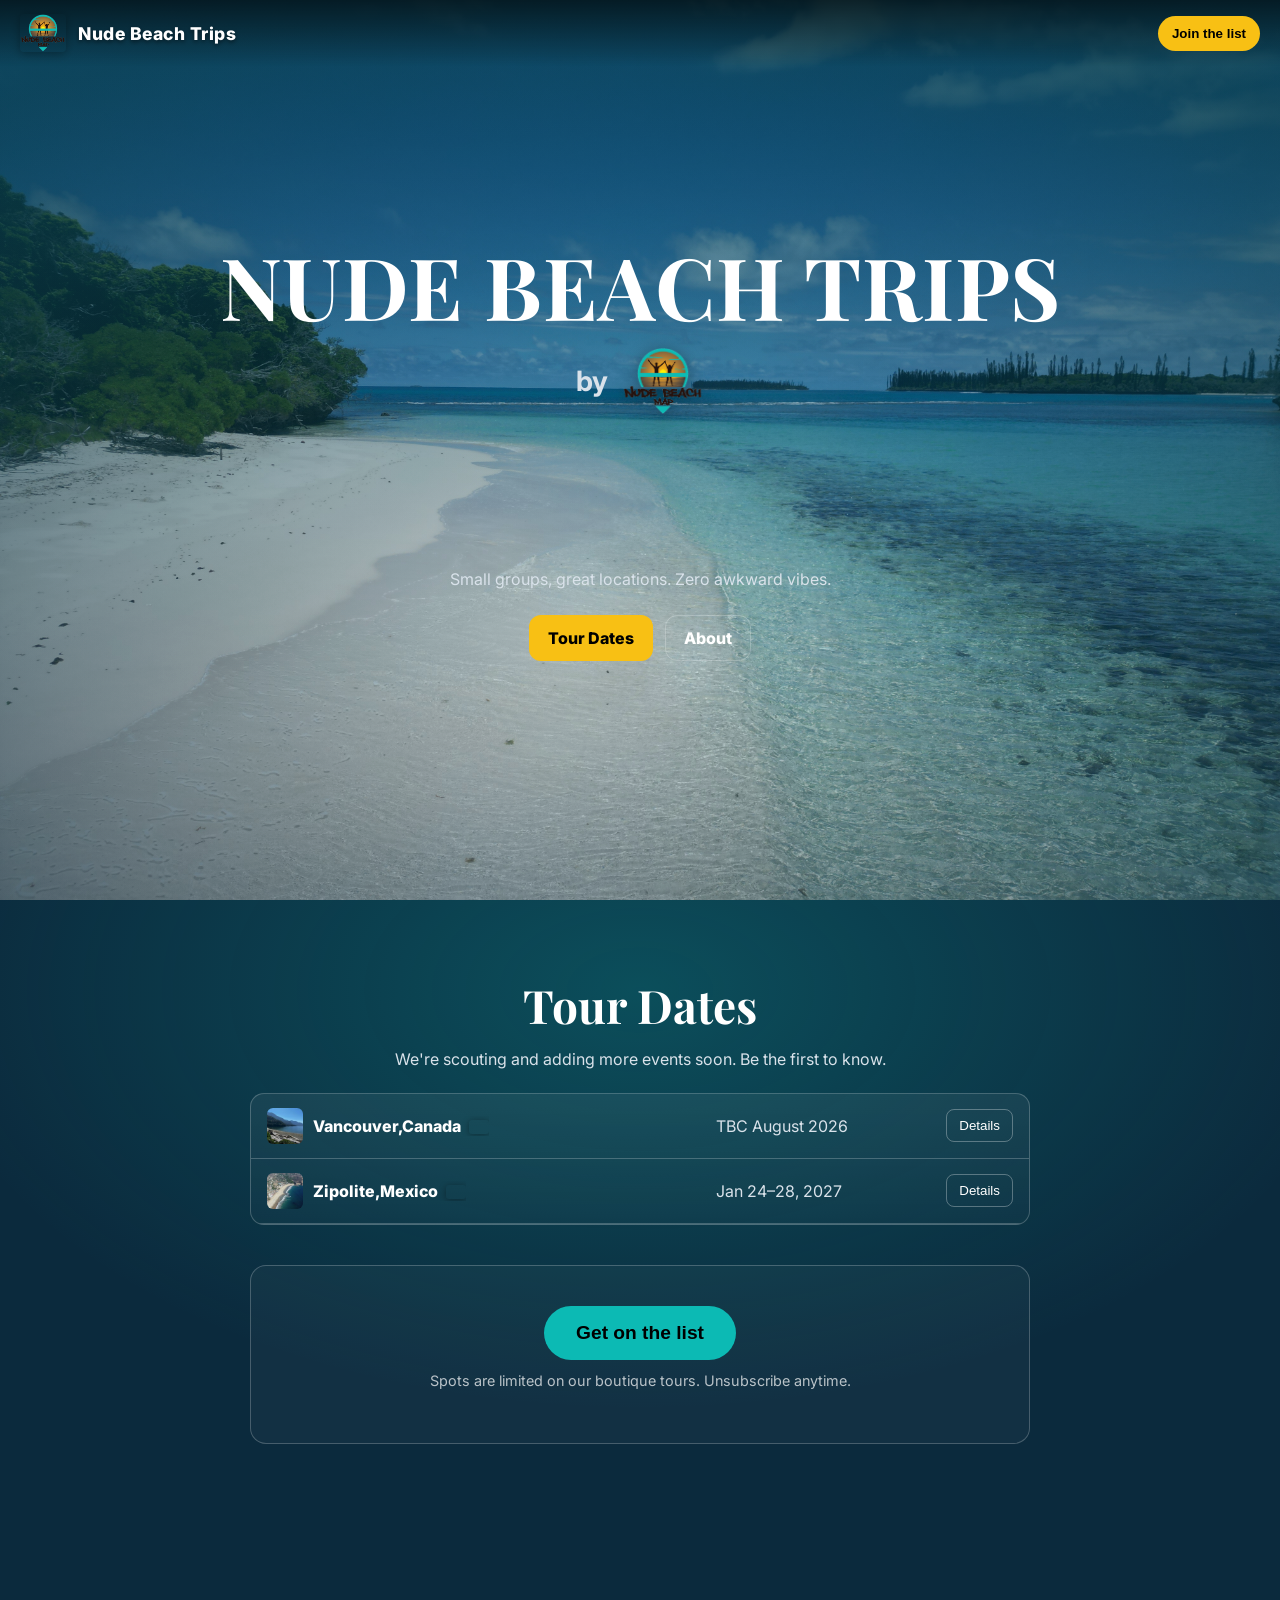
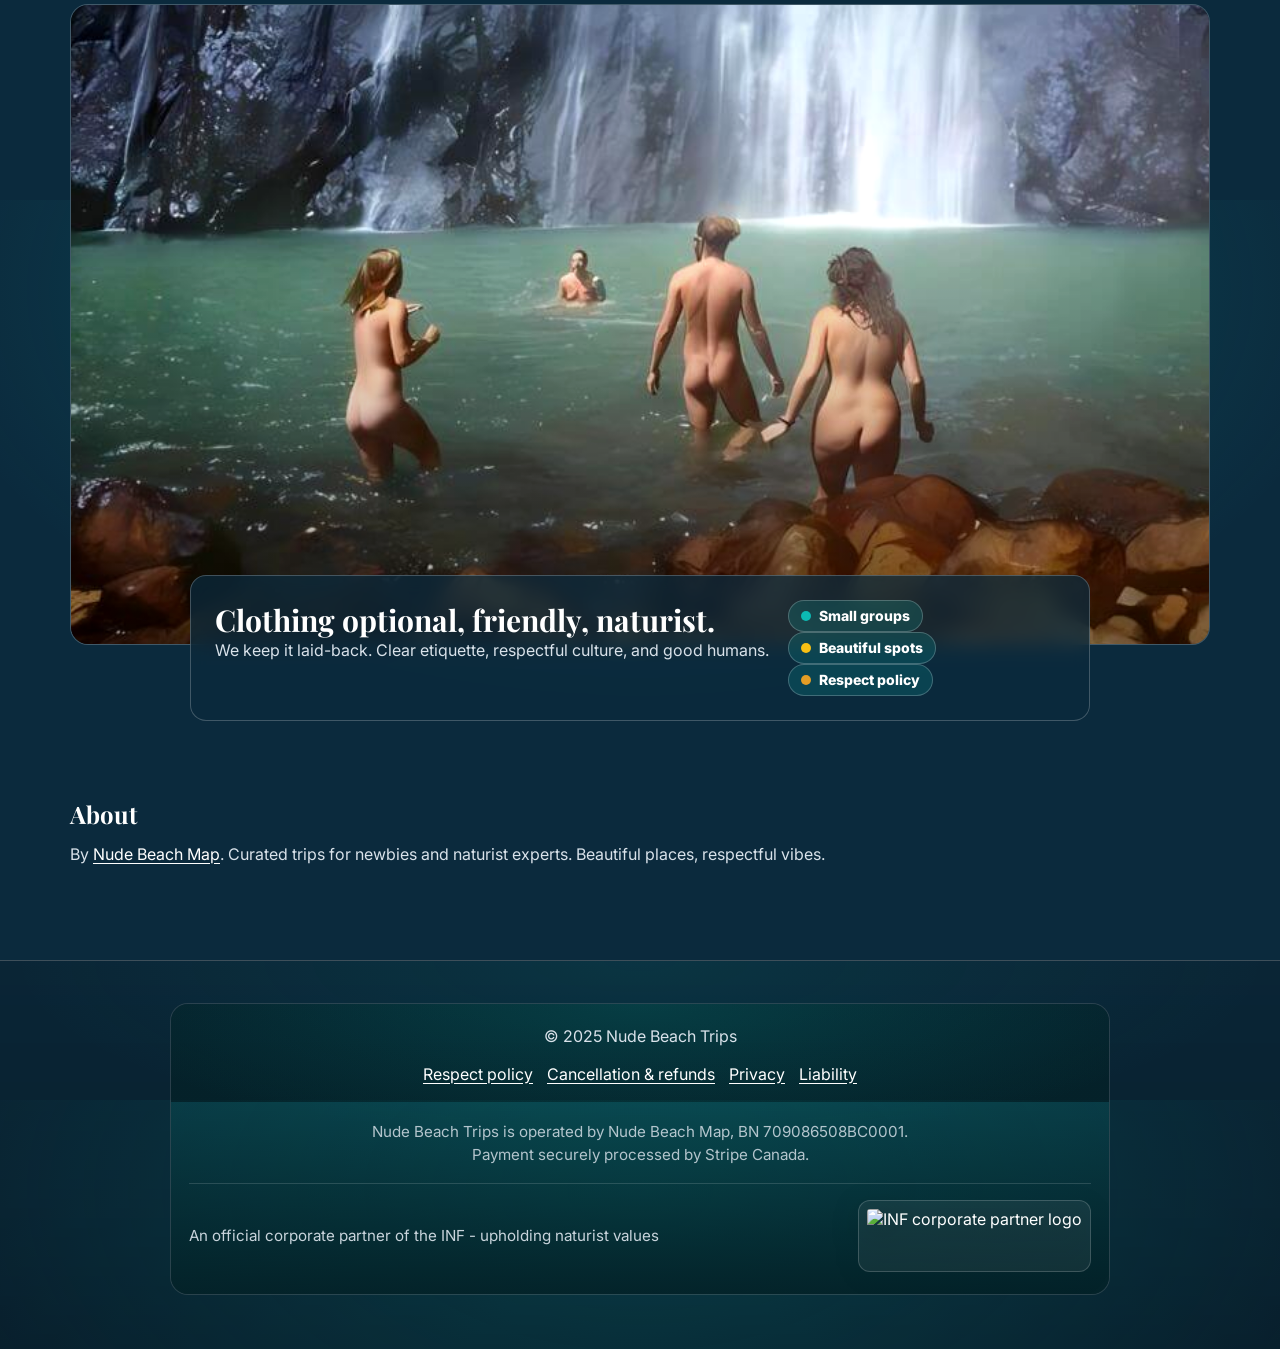
==== index.html @ 404697d9 "Update index.html" ====
<!doctype html>
<html lang="en">
<head>
<meta charset="utf-8" />
<meta name="viewport" content="width=device-width,initial-scale=1" />
<title>Nude Beach Trips</title>
<meta name="description" content="Respectful, small-group nude beach getaways. Respectful, fun, and chill." />
<link rel="preconnect" href="https://fonts.googleapis.com">
<link rel="preconnect" href="https://fonts.gstatic.com" crossorigin>
<link href="https://fonts.googleapis.com/css2?family=Inter:wght@400;600;800&family=Playfair+Display:wght@600;700&display=swap" rel="stylesheet">

<link rel="icon" type="image/gif" href="assets/nude-beach-map-logo.gif">

<!-- HubSpot forms -->
<script src="https://js.hsforms.net/forms/v2.js"></script>

<style>
  /* ===== Brand palette ===== */
  :root{
    --ink:#26150e; --teal:#0cbab4; --sun:#f8c014; --amber:#e49d25; --charcoal:#343537; --lemon:#fff200; --white:#ffffff;
    --bg1:#0b2a3d; --accent: var(--sun); --line: rgba(255,255,255,.22);
  }

  *{box-sizing:border-box}
  html,body{height:100%}
  body{
    margin:0; color:var(--white);
    background: radial-gradient(1200px 700px at 50% 10%, rgba(12,186,180,.25), transparent 60%) , #0b2a3d;
    font-family:Inter,system-ui,-apple-system,Segoe UI,Roboto,Arial,sans-serif;
  }
  h1,h2{font-family:"Playfair Display", Georgia, serif;margin:0 0 .5rem;line-height:1.1}
  a{color:var(--white)}
  .wrap{max-width:1180px;margin:0 auto;padding:0 20px}

  /* ===== Header ===== */
  .site-header{
    position:fixed;top:0;left:0;right:0;z-index:10;
    display:flex;align-items:center;justify-content:space-between;
    padding:14px 20px;
    background:linear-gradient(180deg, rgba(0,0,0,.6), rgba(0,0,0,0));
  }
  .header-left{display:flex;align-items:center;gap:12px;text-decoration:none}
  .logo-img{height:38px;width:auto;border-radius:4px;box-shadow:0 2px 10px rgba(0,0,0,0.3)}
  .logo-word{font-weight:800;letter-spacing:.5px;color:#fff;text-shadow:0 2px 4px rgba(0,0,0,0.5);font-size:1.1rem}
  .cta{background:var(--accent);color:#000;padding:10px 14px;border-radius:999px;font-weight:800;text-decoration:none;border:0;cursor:pointer}

  /* ===== Hero (video) ===== */
  .hero{position:relative;height:100svh;display:grid;place-items:center;overflow:hidden}
  .hero video,.hero .poster{position:absolute;inset:0;width:100%;height:100%;object-fit:cover;filter:contrast(1.05) saturate(1.08)}
  .hero .overlay{position:absolute;inset:0;background: radial-gradient(90% 70% at 50% 70%, rgba(11,42,61,.05), rgba(11,42,61,.85))}
  .hero .teal-wash{position:absolute;inset:0;background:linear-gradient(180deg, rgba(12,186,180,.15), rgba(12,186,180,.02));mix-blend:soft-light}
  .hero-content{position:relative;text-align:center;padding:0 20px}
  .hero h1{font-size:clamp(36px,7.5vw,86px);text-transform:uppercase;letter-spacing:.5px}

  /* Byline */
  .byline{
    display:flex;gap:14px;align-items:center;justify-content:center;
    margin:14px 0 22px;color:#e8f7f6;
    font-size:clamp(18px,2.6vw,28px);
    font-weight:700;
  }
  .byline a{display:inline-flex;align-items:center}
  .byline img{height:68px;width:auto;filter:drop-shadow(0 2px 8px rgba(0,0,0,.35))}

  .hero p{max-width:740px;margin:14px auto 26px;color:#d9e2ea}
  .stack-rotate{display:grid;gap:6px;font-size:clamp(18px,2.6vw,28px);font-weight:800;letter-spacing:.12em}
  .stack-rotate span{opacity:0;transform:translateY(10px);animation:fadeUp 8s infinite}
  .stack-rotate span:nth-child(1){animation-delay:0s}
  .stack-rotate span:nth-child(2){animation-delay:2.7s}
  .stack-rotate span:nth-child(3){animation-delay:5.4s}
  @keyframes fadeUp{0%{opacity:0;transform:translateY(12px)}10%,30%{opacity:1;transform:none}40%,100%{opacity:0}}
  .hero-actions{display:flex;gap:12px;justify-content:center;flex-wrap:wrap}
  .btn{display:inline-block;padding:12px 18px;border-radius:12px;border:1px solid rgba(255,255,255,.22);font-weight:800;text-decoration:none}
  .btn.primary{background:var(--accent);border-color:transparent;color:#000}
  .btn.ghost{background:transparent}

  @media (prefers-reduced-motion: reduce){
    .hero video{display:none}
    .poster{display:block}
    .stack-rotate span{animation:none;opacity:1}
  }

  /* ===== Dates ===== */
  .section{padding:80px 0}
  .dates .wrap{max-width:820px}
  .dates h2{text-align:center;font-size:clamp(28px,4.5vw,46px);margin-bottom:18px}
  .dates p.lead{text-align:center;color:#d9e2ea;margin:0 0 24px}
  .board{border:1px solid rgba(255,255,255,.22);border-radius:14px;overflow:hidden;background:linear-gradient(180deg, rgba(255,255,255,.06), rgba(255,255,255,.02))}
  .row{display:grid;grid-template-columns:2fr 1fr auto;gap:12px;align-items:center;padding:14px 16px;border-bottom:1px solid rgba(255,255,255,.22)}
  .row:last-child{border-bottom:0}

  /* City + flags */
  .city{font-weight:800;display:flex;align-items:center;gap:10px;min-width:0}
  .city .city-text{min-width:0;overflow:hidden}
  .flagimg{
    width:20px;height:14px;border-radius:3px;
    box-shadow:0 1px 6px rgba(0,0,0,.35);
    vertical-align:middle;margin-left:8px;
  }
  .city .city-text .line{display:inline}

  .date{color:#d9e2ea}
  .more{border:1px solid rgba(255,255,255,.3);padding:8px 12px;border-radius:8px;background:transparent;color:#fff;cursor:pointer}
  .details{display:none;padding:16px;border-top:1px dashed rgba(255,255,255,.25);background:rgba(0,0,0,.18)}
  .row.open + .details{display:block}
  .soon{display:grid;place-items:center;padding:36px 16px;font-weight:900;letter-spacing:.35em;color:#000;background:linear-gradient(180deg,var(--sun),var(--amber));text-transform:uppercase}

  /* Mobile: show city as two lines + give it room */
  @media (max-width: 640px){
    .row{grid-template-columns:1.6fr 1fr auto}
    .city .city-text{white-space:normal;line-height:1.05}
    .city .city-text .line{display:block}
    .flagimg{margin-left:6px}
  }

  /* ===== Feature overlay strip ===== */
  .feature{position:relative;margin:80px 0 0}
  .feature-media{position:relative;width:100%;aspect-ratio:16/9;overflow:hidden;border-radius:18px;border:1px solid var(--line);background:#0b2a3d}
  .feature-media img{width:100%;height:100%;object-fit:cover;transform:scale(1.02);filter:contrast(1.05) saturate(1.08)}
  .feature-media::after{content:"";position:absolute;inset:0;background:linear-gradient(180deg, rgba(0,0,0,0) 40%, rgba(0,0,0,.35) 100%);pointer-events:none}
  .float-card{position:relative;max-width:900px;margin:-70px auto 0;background:rgba(11,42,61,.75);border:1px solid var(--line);backdrop-filter: blur(10px);border-radius:16px;padding:24px;display:grid;gap:16px}
  .float-card h3{font-size:clamp(22px,3.2vw,30px);margin:0;font-family:"Playfair Display", Georgia, serif}
  .float-card p{margin:0;color:#d9e2ea}
  .float-row{display:grid;gap:18px;grid-template-columns:2fr 1fr}

  /* Badges: unified typography */
  .float-badge{
    display:inline-flex;gap:8px;align-items:center;
    padding:8px 12px;border-radius:999px;
    border:1px solid var(--line);
    background:rgba(12,186,180,.18);
    font-weight:800;width:max-content;
    font-family:Inter,system-ui,-apple-system,Segoe UI,Roboto,Arial,sans-serif;
    font-size:14px;
    line-height:1;
  }
  button.float-badge{
    appearance:none;-webkit-appearance:none;
    background:rgba(12,186,180,.18);
    color:#fff;
    border:1px solid var(--line);
    cursor:pointer;
  }
  .float-badge.btnlike{cursor:pointer;color:#fff;text-decoration:none}
  .float-badge.btnlike:hover{transform:translateY(-1px)}
  .brand-dot{width:10px;height:10px;border-radius:50%}
  @media (max-width: 820px){.float-row{grid-template-columns:1fr}.float-card{margin:-50px 16px 0}}

  /* ===== Reveal on scroll ===== */
  .reveal{opacity:0; transform:translateY(24px)}
  .reveal.show{opacity:1; transform:none; transition:opacity .8s ease, transform .8s ease}
  @media (prefers-reduced-motion: reduce){
    .reveal,.reveal.show{opacity:1; transform:none}
  }

  /* ===== Footer (two-tone background aligned with content) ===== */
  footer{
    padding:42px 0 54px;
    text-align:center;
    color:#d9e2ea;
    border-top:1px solid var(--line);
    /* Keep footer base subtle; the two-tone happens inside .footer-slab */
    background:
      radial-gradient(900px 260px at 50% 0%, rgba(12,186,180,.10), transparent 70%),
      linear-gradient(180deg, rgba(0,0,0,.12), rgba(0,0,0,.28));
  }
  .footer-inner{max-width:980px;margin:0 auto;padding:0 20px}

  /* This creates the "colour change" starting exactly at the inner content edges */
  .footer-slab{
    border-radius:18px;
    overflow:hidden;                 /* hard edge for the colour split */
    border:1px solid rgba(255,255,255,.14);
    background: rgba(0,0,0,.10);
  }
  .footer-top-slab{
    padding:22px 18px 18px;
    /* darker green-ish zone for © + links */
    background:
      radial-gradient(800px 220px at 50% 0%, rgba(12,186,180,.16), transparent 68%),
      linear-gradient(180deg, rgba(3,34,40,.55), rgba(3,34,40,.72));
  }
  .footer-bottom-slab{
    padding:18px 18px 22px;
    /* lighter green that deepens downward */
    background: linear-gradient(180deg, rgba(12,186,180,.14), rgba(3,34,40,.88));
  }

  .footer-top{display:grid;gap:10px;justify-items:center}
  .link{color:#fff;text-decoration:underline;text-underline-offset:3px}
  .footer-links{display:flex;gap:14px;justify-content:center;flex-wrap:wrap;margin-top:8px}

  .fineprint{
    opacity:.82;
    font-size:.95rem;
    max-width:900px;
    margin:0 auto;
    line-height:1.55;
  }

  /* INF partner row */
  .footer-bottom{
    margin-top:16px;
    padding-top:16px;
    border-top:1px solid rgba(255,255,255,.14);
    display:flex;
    align-items:center;
    justify-content:space-between;
    gap:14px;
    flex-wrap:wrap;
  }
  .inf-text{
    font-size:.95rem;
    opacity:.92;
    text-align:left;
    max-width:560px;
    line-height:1.3;
  }
  .inf-logo{display:inline-flex;align-items:center;text-decoration:none}
  .inf-logo img{
    height:72px; width:auto;          /* bigger */
    border-radius:12px;
    border:1px solid rgba(255,255,255,.18);
    background:rgba(255,255,255,.06);
    padding:8px;
    filter: drop-shadow(0 6px 16px rgba(0,0,0,.38));
  }
  .inf-logo img:hover{transform:translateY(-1px)}
  @media (max-width: 640px){
    .footer-top-slab,.footer-bottom-slab{padding-left:16px;padding-right:16px}
    .footer-bottom{justify-content:center}
    .inf-text{text-align:center}
    .inf-logo img{height:86px}
  }

  /* ===== Modals ===== */
  dialog.policy{
    border:none;border-radius:14px;padding:0;background:rgba(11,42,61,.96);color:#fff;
    max-width:780px;width:92%;
    box-shadow: 0 20px 60px rgba(0,0,0,0.7);
    border: 1px solid var(--line);
  }
  dialog.policy::backdrop{ background: rgba(0,0,0,0.7); backdrop-filter: blur(4px); }
  .policy-header{display:flex;justify-content:space-between;align-items:center;padding:16px 18px;border-bottom:1px solid var(--line)}
  .policy-body{padding:18px;color:#d9e2ea}
  .policy-body p{margin:0 0 10px}
  .policy-body ul{margin:8px 0 12px 18px}
  .close-btn{background:transparent;border:1px solid var(--line);color:#fff;border-radius:10px;padding:8px 12px;cursor:pointer}

  /* Newsletter modal */
  dialog.newsletter{
    border:none;border-radius:16px;padding:30px;background:#0b2a3d;color:#fff;
    max-width:500px;width:90%;
    box-shadow:0 20px 60px rgba(0,0,0,0.7);
    border:1px solid var(--line);
  }
  dialog.newsletter::backdrop{ background: rgba(0,0,0,0.7); backdrop-filter: blur(4px); }
  .newsletter-header{text-align:center;margin-bottom:20px}
  .newsletter-header h3{color:var(--sun);font-size:1.8rem;margin-bottom:8px}
  .newsletter-header p{opacity:0.8;font-size:0.95rem}

  /* HubSpot styling */
  .hs-form-frame .hs-form label{display:block;font-size:14px;color:#d9e2ea;margin:0 0 6px}
  .hs-form-frame .hs-form input[type="email"]{
    width:100%;padding:14px;border-radius:10px;border:1px solid var(--line);
    background:rgba(255,255,255,0.05);color:#fff;outline:none;
  }
  .hs-form-frame .hs-form input[type="submit"],
  .hs-form-frame .hs-form .hs-button{
    display:inline-block !important;width:100% !important;
    padding:14px !important;border-radius:10px !important;border:0 !important;
    background:var(--accent) !important;color:#000 !important;
    font-weight:800 !important;cursor:pointer !important;margin-top:16px !important;
    text-transform:uppercase !important;letter-spacing:1px !important;
    font-family:'Inter', sans-serif !important;
  }
  .hs-form-frame .hs-form input[type="submit"]:hover,
  .hs-form-frame .hs-form .hs-button:hover{
    background:var(--amber) !important;transform:translateY(-2px);
  }
  .hs-form iframe + div, .hs-form .legal-consent-container + div{display:none !important}

  /* Big CTA */
  .cta-box{
    text-align:center;margin-top:40px;padding:40px;
    background:rgba(255,255,255,0.03);border-radius:16px;border:1px solid var(--line);
  }
  .cta-big{
    background:var(--teal);color:#000;font-size:1.2rem;padding:16px 32px;
    border-radius:50px;font-weight:800;border:none;cursor:pointer;
    transition:transform 0.2s ease;
  }
  .cta-big:hover{transform:scale(1.05);background:#fff}
</style>
</head>

<body>

<header class="site-header">
  <a href="#" class="header-left">
    <img src="assets/nude-beach-map-logo.gif" alt="Nude Beach Map" class="logo-img">
    <div class="logo-word">Nude Beach Trips</div>
  </a>
  <button id="navJoin" class="cta">Join the list</button>
</header>

<section class="hero" aria-label="Video hero">
  <video class="bg" autoplay muted loop playsinline preload="auto" poster="/assets/hero-poster.jpg">
    <source src="/assets/hero.mp4" type="video/mp4">
  </video>
  <img class="poster" src="/assets/hero-poster.jpg" alt="" aria-hidden="true" style="display:none">
  <div class="overlay"></div>
  <div class="teal-wash"></div>

  <div class="hero-content">
    <h1>NUDE BEACH TRIPS</h1>
    <p class="byline">
      by
      <a href="https://nudebeachmap.com" target="_blank" rel="noopener">
        <img src="/assets/nude-beach-map-logo.gif" alt="Nude Beach Map logo">
      </a>
    </p>
    <div class="stack-rotate" aria-live="polite">
      <span>RELAX.</span>
      <span>SUN.</span>
      <span>SEA.</span>
    </div>
    <p style="max-width:740px;margin:14px auto 26px">Small groups, great locations. Zero awkward vibes.</p>
    <div class="hero-actions">
      <a class="btn primary" href="#dates">Tour Dates</a>
      <a class="btn ghost" href="#about">About</a>
    </div>
  </div>
</section>

<section id="dates" class="dates section">
  <div class="wrap">
    <h2>Tour Dates</h2>
    <p class="lead">We're scouting and adding more events soon. Be the first to know.</p>
    <div id="board" class="board" role="list"></div>

    <div class="cta-box">
      <button id="open-newsletter" class="cta-big">Get on the list</button>
      <p style="margin-top:12px; font-size: 0.9rem; opacity:0.7">Spots are limited on our boutique tours. Unsubscribe anytime.</p>
    </div>
  </div>
</section>

<section class="feature" aria-label="Community vibe">
  <div class="wrap" style="padding:0 20px">
    <div class="feature-media reveal" role="img" aria-label="Happy group relaxing by the sea" data-reveal>
      <img src="/assets/people.jpg" alt="">
    </div>

    <div class="float-card reveal" data-reveal>
      <div class="float-row">
        <div>
          <h3>Clothing optional, friendly, naturist.</h3>
          <p>We keep it laid-back. Clear etiquette, respectful culture, and good humans.</p>
        </div>
        <div>
          <div class="float-badge"><span class="brand-dot" style="background:#0cbab4"></span> Small groups</div><br>
          <div class="float-badge"><span class="brand-dot" style="background:#f8c014"></span> Beautiful spots</div><br>
          <button class="float-badge btnlike" id="respectBadge" type="button">
            <span class="brand-dot" style="background:#e49d25"></span> Respect policy
          </button>
        </div>
      </div>
    </div>
  </div>
</section>

<section id="about" class="section">
  <div class="wrap">
    <h2>About</h2>
    <p style="max-width:760px;color:#d9e2ea">
      By <a class="link" href="https://nudebeachmap.com" target="_blank" rel="noopener">Nude Beach Map</a>.
      Curated trips for newbies and naturist experts. Beautiful places, respectful vibes.
    </p>
  </div>
</section>

<footer>
  <div class="footer-inner">

    <!-- Two-tone block that aligns perfectly with inner width -->
    <div class="footer-slab">

      <!-- DARK ZONE: © + links -->
      <div class="footer-top-slab">
        <div class="footer-top">
          <div>© 2025 Nude Beach Trips</div>
          <div class="footer-links">
            <a href="#" id="respectLink" class="link">Respect policy</a>
            <a href="#" id="cancelLink" class="link">Cancellation & refunds</a>
            <a href="#" id="privacyLink" class="link">Privacy</a>
            <a href="#" id="liabilityLink" class="link">Liability</a>
          </div>
        </div>
      </div>

      <!-- LIGHTER-THEN-DARKER ZONE: fineprint + INF -->
      <div class="footer-bottom-slab">
        <div class="fineprint">
          Nude Beach Trips is operated by Nude Beach Map, BN 709086508BC0001.<br>
          Payment securely processed by Stripe Canada.
        </div>

        <div class="footer-bottom" aria-label="INF corporate partner">
          <div class="inf-text">An official corporate partner of the INF - upholding naturist values</div>
          <a class="inf-logo" href="https://inf-fni.org/corporate-partners/" target="_blank" rel="noopener">
            <img
              src="https://inf-fni.org/wp-content/uploads/2025/05/INF-Logo-Partner-cmyk-1018x1024.jpg"
              alt="INF corporate partner logo"
              loading="lazy"
              decoding="async"
            >
          </a>
        </div>
      </div>

    </div>
  </div>
</footer>

<!-- ===== Respect Policy Modal ===== -->
<dialog class="policy" id="policyDialog" aria-labelledby="policyTitle">
  <div class="policy-header">
    <strong id="policyTitle">Nude Beach Trips Respect Policy</strong>
    <button class="close-btn" data-close="policyDialog" aria-label="Close">Close</button>
  </div>
  <div class="policy-body">
    <p><strong>Clothing optional, friendly, naturist.</strong><br>
    We keep it laid-back. Clear etiquette, respectful culture, and good humans.</p>

    <p style="margin-top:12px">
      <span class="float-badge" style="background:rgba(12,186,180,.18);display:inline-flex;margin-right:8px"><span class="brand-dot" style="background:#0cbab4"></span> Small groups</span>
      <span class="float-badge" style="background:rgba(248,192,20,.12);display:inline-flex;margin-right:8px"><span class="brand-dot" style="background:#f8c014"></span> Beautiful spots</span>
      <span class="float-badge" style="background:rgba(228,157,37,.12);display:inline-flex"><span class="brand-dot" style="background:#e49d25"></span> Respect policy</span>
    </p>

    <hr style="border:0;border-top:1px solid rgba(255,255,255,.18);margin:14px 0">

    <p>• Nudity may be expected in some settings for the comfort of others. Participate at your own pace.</p>
    <p>• We reserve the right to approve participants to maintain a respectful mix — single men and women are welcome.</p>
    <p>• This is not a dating trip or a “lifestyle” trip. It’s about community, comfort, and body freedom.</p>
    <p>• Respect others. Ask before photos, give personal space, and leave no trace.</p>
  </div>
</dialog>

<!-- ===== Cancellation Modal ===== -->
<dialog class="policy" id="cancelDialog" aria-labelledby="cancelTitle">
  <div class="policy-header">
    <strong id="cancelTitle">Cancellation & Refunds</strong>
    <button class="close-btn" data-close="cancelDialog" aria-label="Close">Close</button>
  </div>
  <div class="policy-body">
    <p><strong>Unless otherwise stated on a specific trip page, the following applies:</strong></p>
    <ul>
      <li><strong>90+ days before the event:</strong> Full refund <em>(minus card processing fees)</em>.</li>
      <li><strong>60 to 90 days before the event:</strong> 50% refund of amounts paid.</li>
      <li><strong>60 days or less</strong> No refund.</li>
    </ul>
    <p>At our discretion, we may offer a one-time transfer to a future trip (subject to availability) in place of a cash refund.<p>
    <p>We strongly recommend <strong>private travel insurance</strong> that covers cancellations, medical care, and unexpected changes.</p>
    <p>If a trip is cancelled by us due to operational, safety, or unforeseen circumstances, participants will receive a full refund of all amounts paid to us (Deposits/Event Fees). Where appropriate, we may also offer the option to transfer payments to a future trip or receive a credit, at the participant’s choice. Nude Beach Trips is not responsible for any additional costs incurred by participants, including flights, accommodation outside the trip, travel insurance, or other personal expenses.</p>
  </div>
</dialog>

<!-- ===== Privacy Modal ===== -->
<dialog class="policy" id="privacyDialog" aria-labelledby="privacyTitle">
  <div class="policy-header">
    <strong id="privacyTitle">Privacy</strong>
    <button class="close-btn" data-close="privacyDialog" aria-label="Close">Close</button>
  </div>
  <div class="policy-body">
    <p>We collect only the information needed to run trips and communicate with you (e.g., name, email, and any trip-related details you provide).</p>
    <p><strong>How we use it:</strong> trip administration, updates, participant approvals (where applicable), and customer support.</p>
    <p><strong>Marketing emails:</strong> If you join the list, you can unsubscribe anytime.</p>
    <p><strong>Sharing:</strong> We don’t sell your personal data. We may share limited details with essential providers only when required to deliver the trip (e.g., check-in lists), and only to the extent needed.</p>
    <p><strong>Photos:</strong> We have a strict consent-first culture. No one should be photographed without permission.</p>
  </div>
</dialog>

<!-- ===== Liability Modal ===== -->
<dialog class="policy" id="liabilityDialog" aria-labelledby="liabilityTitle">
  <div class="policy-header">
    <strong id="liabilityTitle">Liability & Assumption of Risk</strong>
    <button class="close-btn" data-close="liabilityDialog" aria-label="Close">Close</button>
  </div>
  <div class="policy-body">
    <p>By participating in an event/trip, you acknowledge that travel and outdoor activities can involve risks (including illness, injury, weather, ocean conditions, transportation disruptions, and the actions of third parties).</p>
    <p>You agree that you participate at your own risk and are responsible for:</p>
    <ul>
      <li>your own health/fitness and medical needs,</li>
      <li>your travel documents (passport/visas),</li>
      <li>your conduct and compliance with local laws and venue rules,</li>
      <li>your personal property and valuables.</li>
    </ul>
    <p>We are not responsible for services provided by third parties (e.g., accommodation, transport operators, restaurants, excursions) beyond what is explicitly stated in the trip inclusions.</p>
    <p>We strongly recommend travel insurance that includes medical coverage and trip interruption/cancellation.</p>
  </div>
</dialog>

<!-- ===== Newsletter Modal (HubSpot) ===== -->
<dialog class="newsletter" id="newsletterDialog" aria-label="Join the list">
  <button class="close-btn" data-close="newsletterDialog" style="float:right; margin-top:-10px;">✕</button>
  <div class="newsletter-header">
    <h3>Join Our Community</h3>
    <p>Get insider access to the best naturist destinations.</p>
  </div>
  <div id="hubspot-form" class="hs-form-frame"></div>
</dialog>

<script>
  // --- Tour Dates Data ---
  const trips = [
    {
      city: "Vancouver, Canada",
      flagCode: "ca",
      date: "TBC August 2026",
      blurb: "First-ever nude beach cruise in Vancouver. Relaxed and scenic.",
      img: "/assets/vancouver-thumb.jpg"
    },
    {
      city: "Zipolite, Mexico",
      flagCode: "mx",
      date: "Jan 24–28, 2027",
      blurb: "4 Nights at Mexico's famous clothing-optional beach. Perfect for newbie nudies. Enjoy curated activities or just chill on the beach. You choose!",
      img: "/assets/zipolite-thumb.jpg",
      link: "zipolite.html"
    }
  ];

  const flagURL = (code) => code ? `https://flagcdn.com/w20/${String(code).toLowerCase()}.png` : "";

  const board = document.getElementById('board');
  if (!trips.length){
    const soon = document.createElement('div');
    soon.className='soon';
    soon.textContent='COMING SOON';
    board.appendChild(soon);
  } else {
    trips.forEach((t,i)=>{
      const row=document.createElement('div');
      row.className='row';
      row.setAttribute('role','listitem');
      const clickable = t.link ? `onclick="window.location='${t.link}'" style='cursor:pointer'` : "";

      const flagImg = t.flagCode
        ? `<img class="flagimg" src="${flagURL(t.flagCode)}" alt="" aria-hidden="true" loading="lazy" decoding="async">`
        : ``;

      const parts = String(t.city).split(',').map(s => s.trim()).filter(Boolean);
      const cityHTML = parts.length >= 2
        ? `<span class="line">${parts[0]},</span><span class="line">${parts.slice(1).join(', ')}</span>`
        : `<span class="line">${t.city}</span>`;

      row.innerHTML=`
        <div class="city" ${clickable}>
          <img src="${t.img}" alt="${t.city}" style="height:36px;width:36px;border-radius:6px;vertical-align:middle;object-fit:cover;flex:0 0 auto">
          <div class="city-text">${cityHTML}${flagImg}</div>
        </div>
        <div class="date">${t.date}</div>
        <button class="more" aria-expanded="false" aria-controls="d-${i}">Details</button>
      `;

      const details=document.createElement('div');
      details.className='details';
      details.id=`d-${i}`;
      details.innerHTML=`
        <div style="display:grid;gap:12px;grid-template-columns:1fr 2fr;align-items:center">
          <img src="${t.img}" alt="${t.city}" style="width:100%;border-radius:10px;border:1px solid var(--line)">
          <div>
            <p style="margin:0 0 12px">${t.blurb}</p>
            <a class="btn primary" href="${t.link || '#dates'}">Learn More</a>
          </div>
        </div>
      `;

      board.appendChild(row);
      board.appendChild(details);

      row.querySelector('.more').addEventListener('click', e=>{
        const open=row.classList.toggle('open');
        e.currentTarget.setAttribute('aria-expanded', open ? 'true' : 'false');
      });
    });
  }

  function openDialog(id){ document.getElementById(id).showModal(); }
  function closeDialog(id){ document.getElementById(id).close(); }

  document.addEventListener('click', (e)=>{
    const btn = e.target.closest('[data-close]');
    if (!btn) return;
    closeDialog(btn.getAttribute('data-close'));
  });

  ['policyDialog','cancelDialog','privacyDialog','liabilityDialog','newsletterDialog'].forEach(id=>{
    const d = document.getElementById(id);
    d.addEventListener('click', (e)=>{ if(e.target === d) d.close(); });
  });

  document.getElementById('respectLink').addEventListener('click', (e)=>{ e.preventDefault(); openDialog('policyDialog'); });
  document.getElementById('cancelLink').addEventListener('click', (e)=>{ e.preventDefault(); openDialog('cancelDialog'); });
  document.getElementById('privacyLink').addEventListener('click', (e)=>{ e.preventDefault(); openDialog('privacyDialog'); });
  document.getElementById('liabilityLink').addEventListener('click', (e)=>{ e.preventDefault(); openDialog('liabilityDialog'); });

  document.getElementById('respectBadge').addEventListener('click', ()=> openDialog('policyDialog'));

  const newsModal = document.getElementById('newsletterDialog');
  const newsOpen = document.getElementById('open-newsletter');
  const newsNav = document.getElementById('navJoin');
  const openNews = () => newsModal.showModal();
  newsOpen.addEventListener('click', openNews);
  newsNav.addEventListener('click', (e)=>{ e.preventDefault(); openNews(); });

  const els = document.querySelectorAll('[data-reveal]');
  const io = new IntersectionObserver((entries)=>{
    entries.forEach(entry=>{
      if(entry.isIntersecting){
        entry.target.classList.add('show');
        io.unobserve(entry.target);
      }
    });
  }, {threshold: 0.25});
  els.forEach(el=> io.observe(el));

  (function waitHS(){
    if (!window.hbspt || !hbspt.forms) return setTimeout(waitHS, 80);
    hbspt.forms.create({
      region: "na1",
      portalId: "45610755",
      formId: "d44bc7d9-db7f-4142-93ca-f2f7d1e522e2",
      target: "#hubspot-form"
    });
  })();

  document.addEventListener("DOMContentLoaded", function() {
    const observer = new MutationObserver(() => {
      const emailInput = document.querySelector('.hs-form input[type="email"]');
      if (emailInput && !emailInput.placeholder) emailInput.placeholder = 'you@email.com';
    });
    observer.observe(document.body, { childList: true, subtree: true });
  });
</script>
</body>
</html>
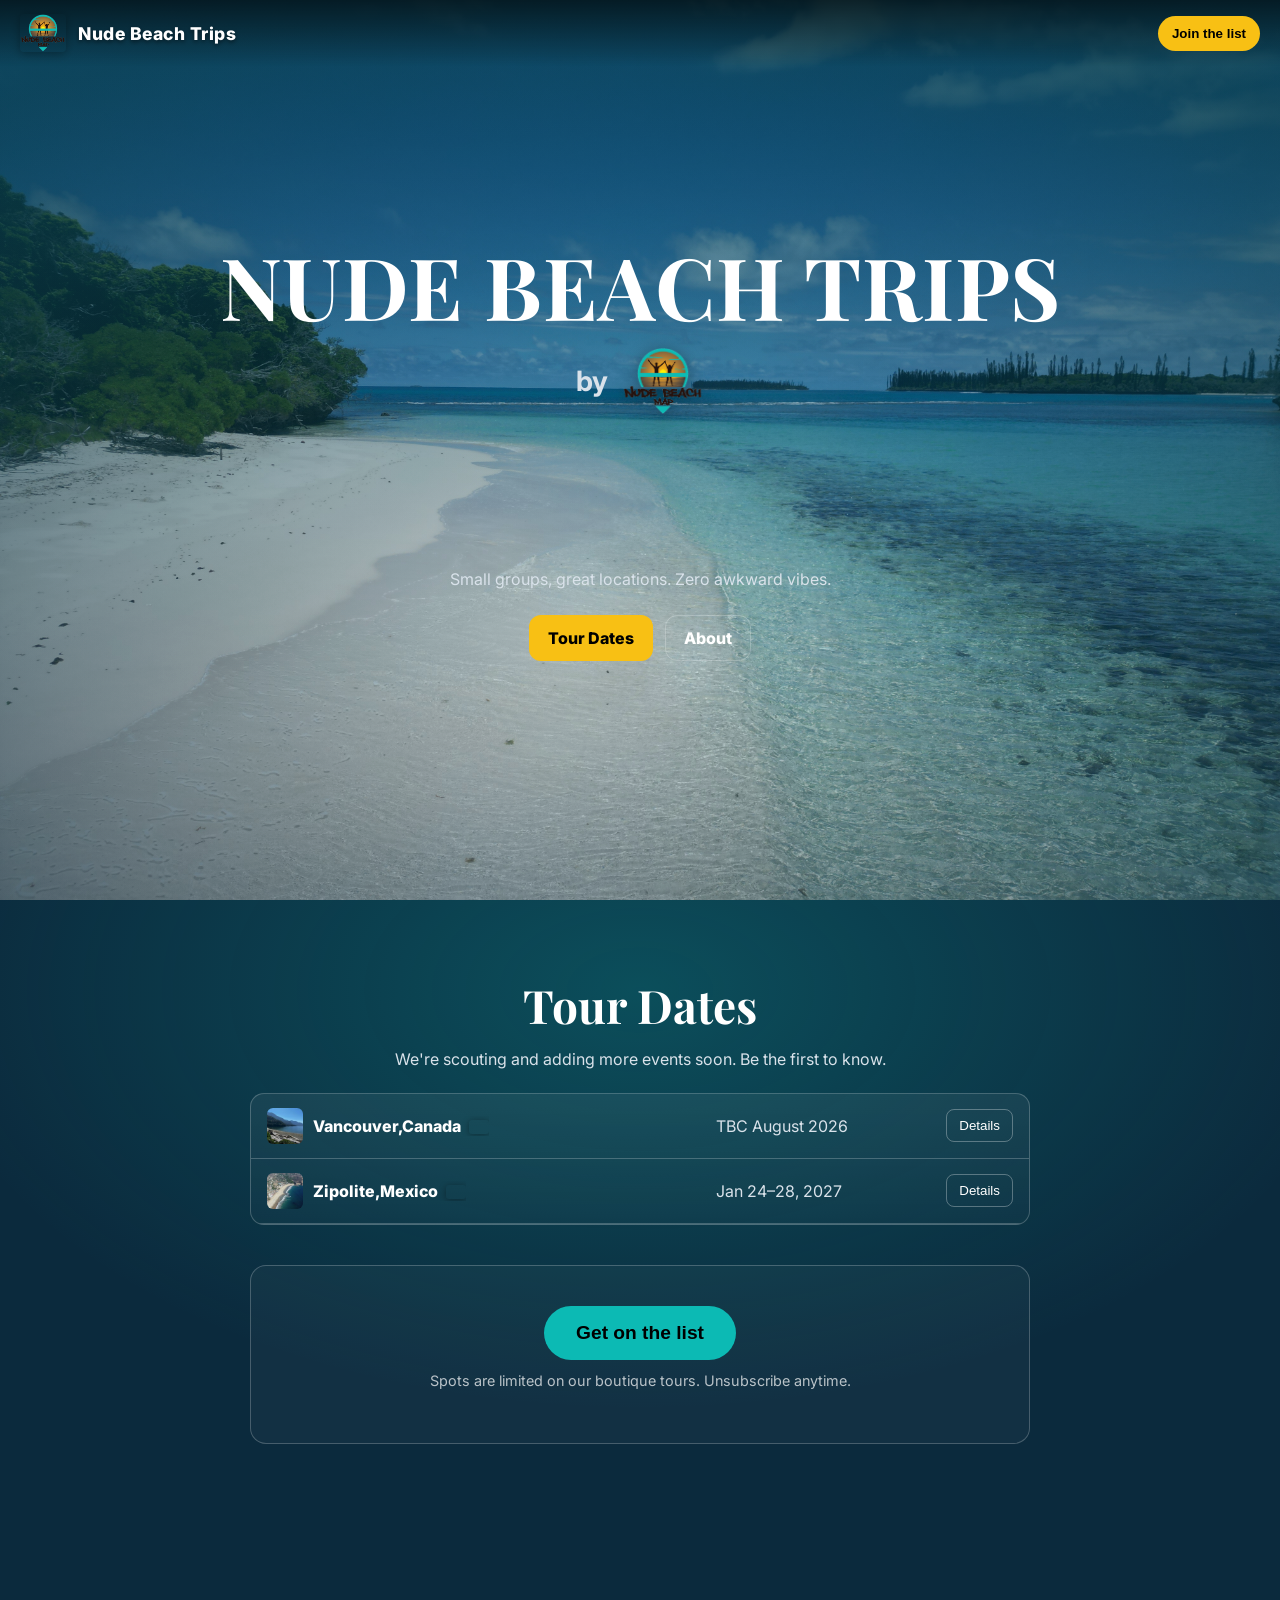
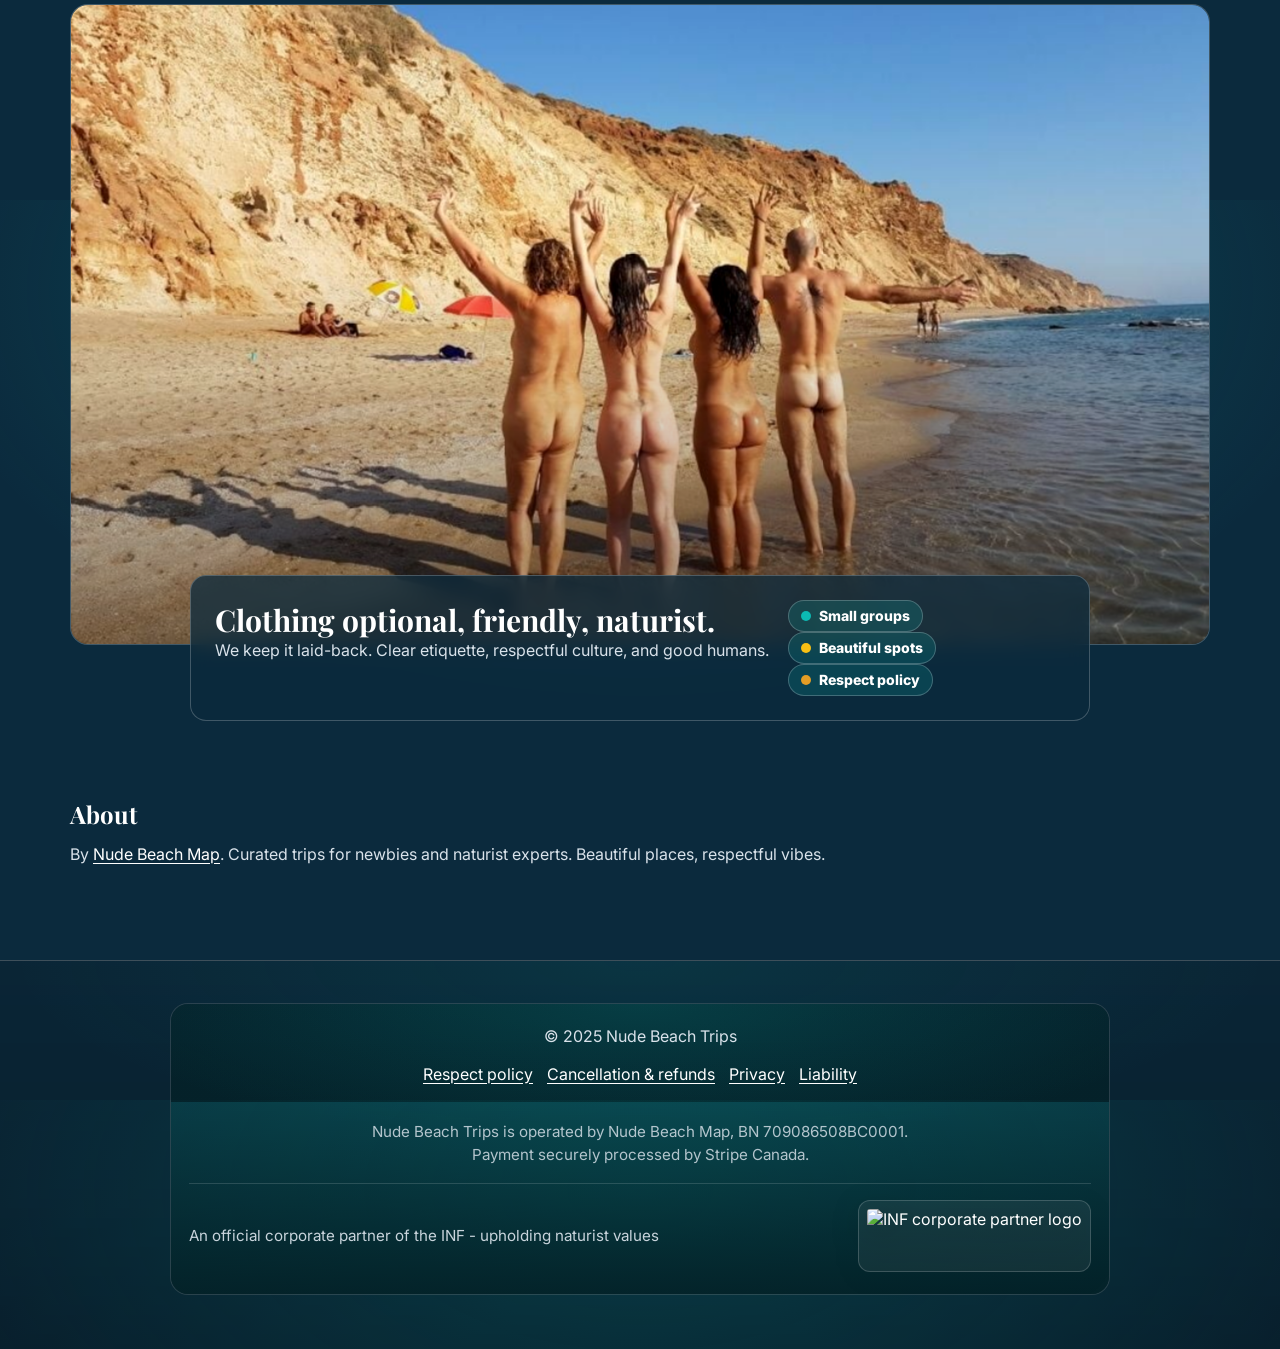
==== commit d2b234b0: "Update index.html" ====
--- a/index.html
+++ b/index.html
@@ -118,6 +118,21 @@
   .feature-media{position:relative;width:100%;aspect-ratio:16/9;overflow:hidden;border-radius:18px;border:1px solid var(--line);background:#0b2a3d}
   .feature-media img{width:100%;height:100%;object-fit:cover;transform:scale(1.02);filter:contrast(1.05) saturate(1.08)}
   .feature-media::after{content:"";position:absolute;inset:0;background:linear-gradient(180deg, rgba(0,0,0,0) 40%, rgba(0,0,0,.35) 100%);pointer-events:none}
+
+  /* === NEW: rotating images (NBT01..NBT04) === */
+  .media-rotator{position:relative;width:100%;height:100%}
+  .media-rotator img{
+    position:absolute;
+    inset:0;
+    opacity:0;
+    transition:opacity 900ms ease;
+    will-change: opacity;
+  }
+  .media-rotator img.is-active{opacity:1}
+  @media (prefers-reduced-motion: reduce){
+    .media-rotator img{transition:none}
+  }
+
   .float-card{position:relative;max-width:900px;margin:-70px auto 0;background:rgba(11,42,61,.75);border:1px solid var(--line);backdrop-filter: blur(10px);border-radius:16px;padding:24px;display:grid;gap:16px}
   .float-card h3{font-size:clamp(22px,3.2vw,30px);margin:0;font-family:"Playfair Display", Georgia, serif}
   .float-card p{margin:0;color:#d9e2ea}
@@ -349,7 +364,13 @@
 <section class="feature" aria-label="Community vibe">
   <div class="wrap" style="padding:0 20px">
     <div class="feature-media reveal" role="img" aria-label="Happy group relaxing by the sea" data-reveal>
-      <img src="/assets/people.jpg" alt="">
+      <!-- ROTATING IMAGES (replaces people.jpg) -->
+      <div class="media-rotator" data-rotator data-interval="3000" aria-hidden="true">
+        <img src="/assets/NBT01.jpg" alt="" class="is-active">
+        <img src="/assets/NBT02.jpg" alt="">
+        <img src="/assets/NBT03.jpg" alt="">
+        <img src="/assets/NBT04.jpg" alt="">
+      </div>
     </div>
 
     <div class="float-card reveal" data-reveal>
@@ -644,6 +665,32 @@
     });
     observer.observe(document.body, { childList: true, subtree: true });
   });
+
+  // ===== NEW: Feature image rotator (NBT01..NBT04) =====
+  (function initRotators(){
+    const rotators = document.querySelectorAll('[data-rotator]');
+    rotators.forEach(rotator => {
+      const imgs = Array.from(rotator.querySelectorAll('img'));
+      if (!imgs.length) return;
+
+      // Ensure exactly one starts visible
+      let current = imgs.findIndex(img => img.classList.contains('is-active'));
+      if (current < 0) current = 0;
+      imgs.forEach((img, idx) => img.classList.toggle('is-active', idx === current));
+
+      // Reduced motion: keep first and stop
+      const prefersReduced = window.matchMedia && window.matchMedia('(prefers-reduced-motion: reduce)').matches;
+      if (prefersReduced || imgs.length === 1) return;
+
+      const interval = Math.max(1500, parseInt(rotator.getAttribute('data-interval') || '3000', 10));
+
+      setInterval(() => {
+        imgs[current].classList.remove('is-active');
+        current = (current + 1) % imgs.length;
+        imgs[current].classList.add('is-active');
+      }, interval);
+    });
+  })();
 </script>
 </body>
 </html>
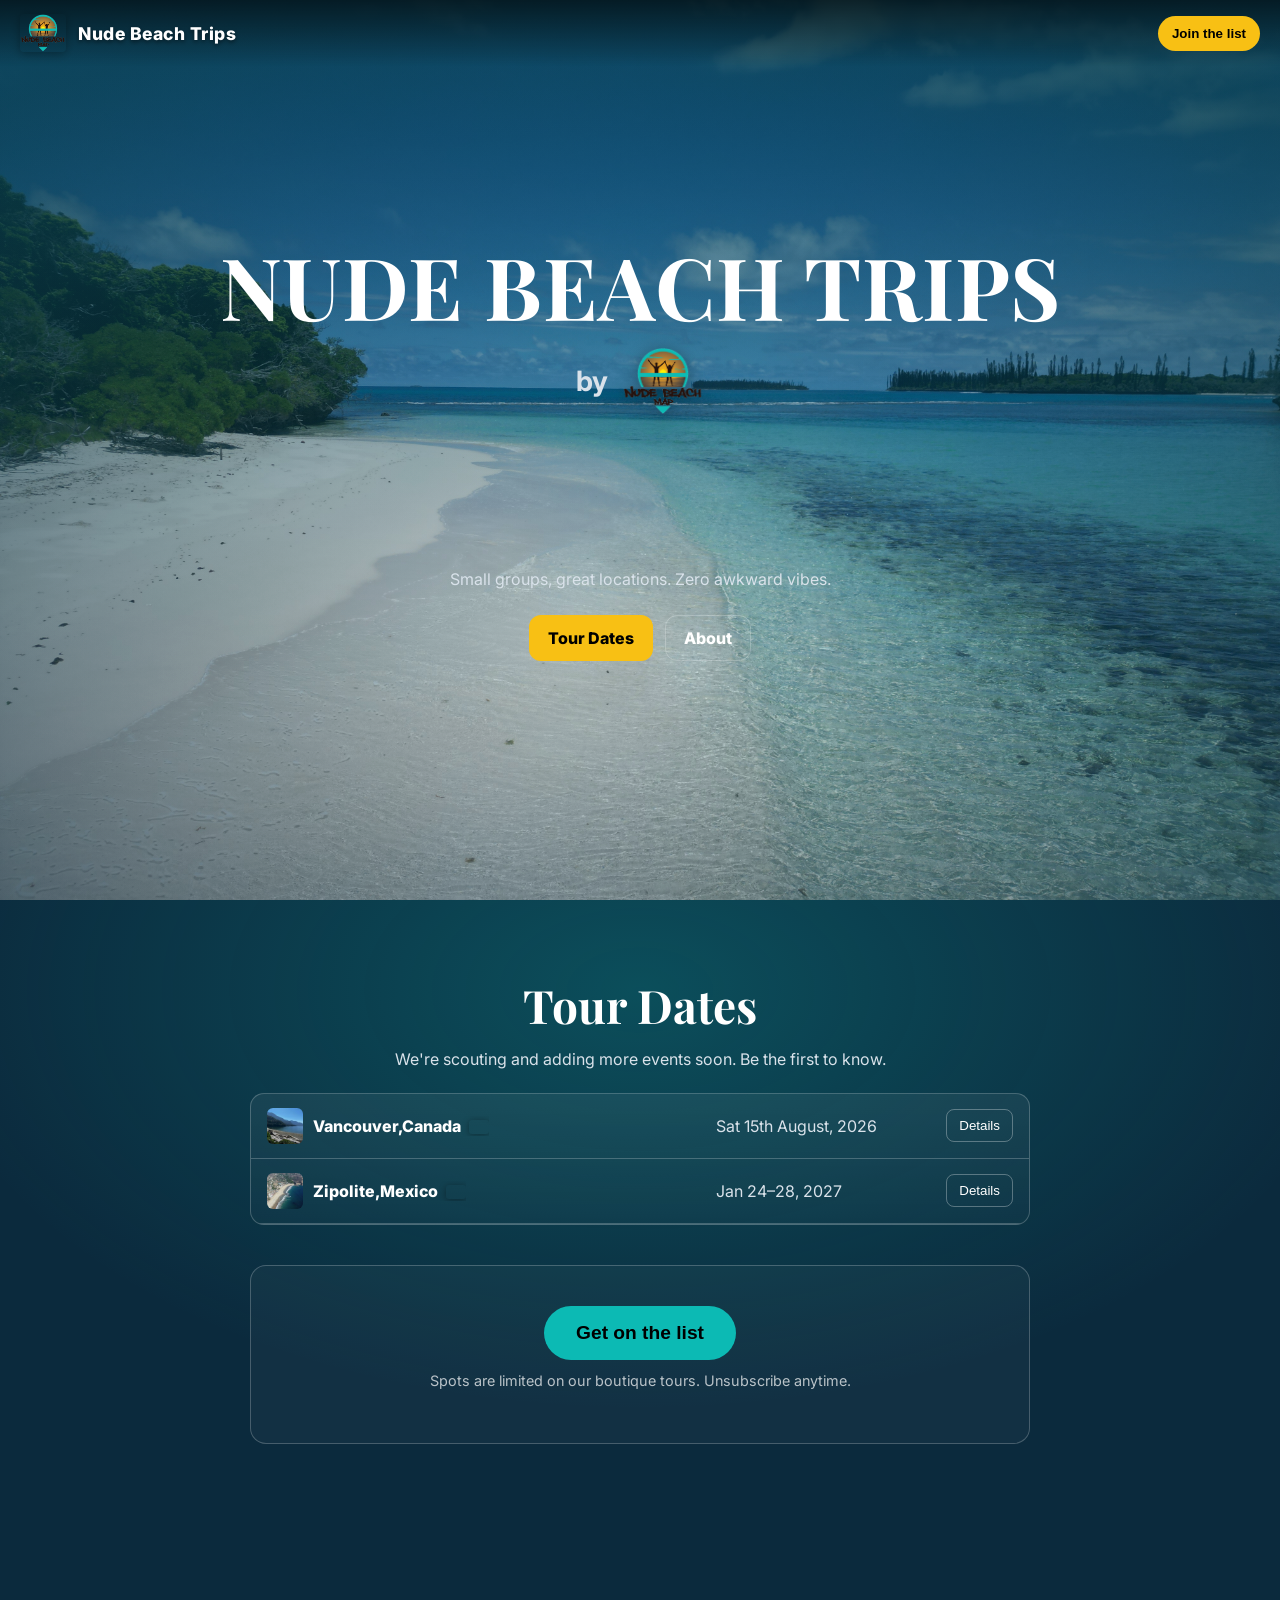
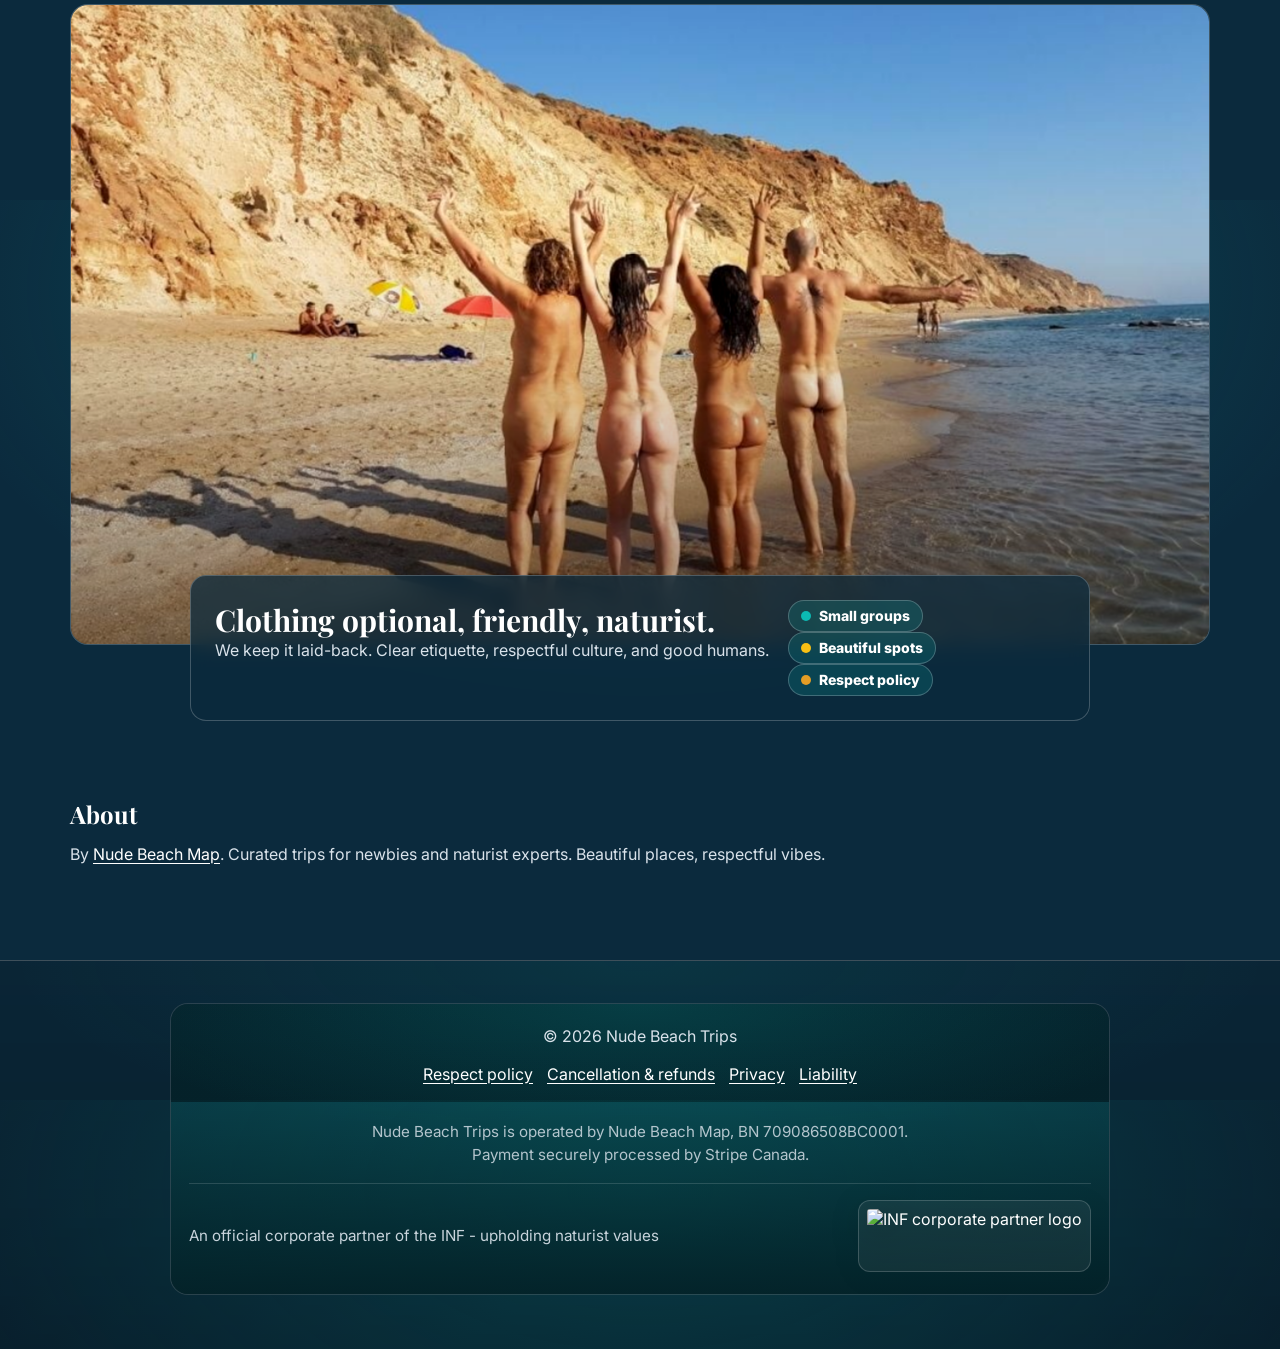
==== commit 0a7a1fbd: "Update index.html" ====
--- a/index.html
+++ b/index.html
@@ -174,30 +174,26 @@
     text-align:center;
     color:#d9e2ea;
     border-top:1px solid var(--line);
-    /* Keep footer base subtle; the two-tone happens inside .footer-slab */
     background:
       radial-gradient(900px 260px at 50% 0%, rgba(12,186,180,.10), transparent 70%),
       linear-gradient(180deg, rgba(0,0,0,.12), rgba(0,0,0,.28));
   }
   .footer-inner{max-width:980px;margin:0 auto;padding:0 20px}
 
-  /* This creates the "colour change" starting exactly at the inner content edges */
   .footer-slab{
     border-radius:18px;
-    overflow:hidden;                 /* hard edge for the colour split */
+    overflow:hidden;
     border:1px solid rgba(255,255,255,.14);
     background: rgba(0,0,0,.10);
   }
   .footer-top-slab{
     padding:22px 18px 18px;
-    /* darker green-ish zone for © + links */
     background:
       radial-gradient(800px 220px at 50% 0%, rgba(12,186,180,.16), transparent 68%),
       linear-gradient(180deg, rgba(3,34,40,.55), rgba(3,34,40,.72));
   }
   .footer-bottom-slab{
     padding:18px 18px 22px;
-    /* lighter green that deepens downward */
     background: linear-gradient(180deg, rgba(12,186,180,.14), rgba(3,34,40,.88));
   }
 
@@ -213,7 +209,6 @@
     line-height:1.55;
   }
 
-  /* INF partner row */
   .footer-bottom{
     margin-top:16px;
     padding-top:16px;
@@ -233,7 +228,7 @@
   }
   .inf-logo{display:inline-flex;align-items:center;text-decoration:none}
   .inf-logo img{
-    height:72px; width:auto;          /* bigger */
+    height:72px; width:auto;
     border-radius:12px;
     border:1px solid rgba(255,255,255,.18);
     background:rgba(255,255,255,.06);
@@ -262,7 +257,6 @@
   .policy-body ul{margin:8px 0 12px 18px}
   .close-btn{background:transparent;border:1px solid var(--line);color:#fff;border-radius:10px;padding:8px 12px;cursor:pointer}
 
-  /* Newsletter modal */
   dialog.newsletter{
     border:none;border-radius:16px;padding:30px;background:#0b2a3d;color:#fff;
     max-width:500px;width:90%;
@@ -274,7 +268,6 @@
   .newsletter-header h3{color:var(--sun);font-size:1.8rem;margin-bottom:8px}
   .newsletter-header p{opacity:0.8;font-size:0.95rem}
 
-  /* HubSpot styling */
   .hs-form-frame .hs-form label{display:block;font-size:14px;color:#d9e2ea;margin:0 0 6px}
   .hs-form-frame .hs-form input[type="email"]{
     width:100%;padding:14px;border-radius:10px;border:1px solid var(--line);
@@ -295,7 +288,6 @@
   }
   .hs-form iframe + div, .hs-form .legal-consent-container + div{display:none !important}
 
-  /* Big CTA */
   .cta-box{
     text-align:center;margin-top:40px;padding:40px;
     background:rgba(255,255,255,0.03);border-radius:16px;border:1px solid var(--line);
@@ -364,7 +356,6 @@
 <section class="feature" aria-label="Community vibe">
   <div class="wrap" style="padding:0 20px">
     <div class="feature-media reveal" role="img" aria-label="Happy group relaxing by the sea" data-reveal>
-      <!-- ROTATING IMAGES (replaces people.jpg) -->
       <div class="media-rotator" data-rotator data-interval="3000" aria-hidden="true">
         <img src="/assets/NBT01.jpg" alt="" class="is-active">
         <img src="/assets/NBT02.jpg" alt="">
@@ -403,14 +394,10 @@
 
 <footer>
   <div class="footer-inner">
-
-    <!-- Two-tone block that aligns perfectly with inner width -->
     <div class="footer-slab">
-
-      <!-- DARK ZONE: © + links -->
       <div class="footer-top-slab">
         <div class="footer-top">
-          <div>© 2025 Nude Beach Trips</div>
+          <div>© 2026 Nude Beach Trips</div>
           <div class="footer-links">
             <a href="#" id="respectLink" class="link">Respect policy</a>
             <a href="#" id="cancelLink" class="link">Cancellation & refunds</a>
@@ -420,7 +407,6 @@
         </div>
       </div>
 
-      <!-- LIGHTER-THEN-DARKER ZONE: fineprint + INF -->
       <div class="footer-bottom-slab">
         <div class="fineprint">
           Nude Beach Trips is operated by Nude Beach Map, BN 709086508BC0001.<br>
@@ -539,9 +525,10 @@
     {
       city: "Vancouver, Canada",
       flagCode: "ca",
-      date: "TBC August 2026",
+      date: "Sat 15th August, 2026",
       blurb: "First-ever nude beach cruise in Vancouver. Relaxed and scenic.",
-      img: "/assets/vancouver-thumb.jpg"
+      img: "/assets/vancouver-thumb.jpg",
+      link: "harbour-cruise.html"
     },
     {
       city: "Zipolite, Mexico",
@@ -566,6 +553,7 @@
       const row=document.createElement('div');
       row.className='row';
       row.setAttribute('role','listitem');
+
       const clickable = t.link ? `onclick="window.location='${t.link}'" style='cursor:pointer'` : "";
 
       const flagImg = t.flagCode
@@ -673,12 +661,10 @@
       const imgs = Array.from(rotator.querySelectorAll('img'));
       if (!imgs.length) return;
 
-      // Ensure exactly one starts visible
       let current = imgs.findIndex(img => img.classList.contains('is-active'));
       if (current < 0) current = 0;
       imgs.forEach((img, idx) => img.classList.toggle('is-active', idx === current));
 
-      // Reduced motion: keep first and stop
       const prefersReduced = window.matchMedia && window.matchMedia('(prefers-reduced-motion: reduce)').matches;
       if (prefersReduced || imgs.length === 1) return;
 
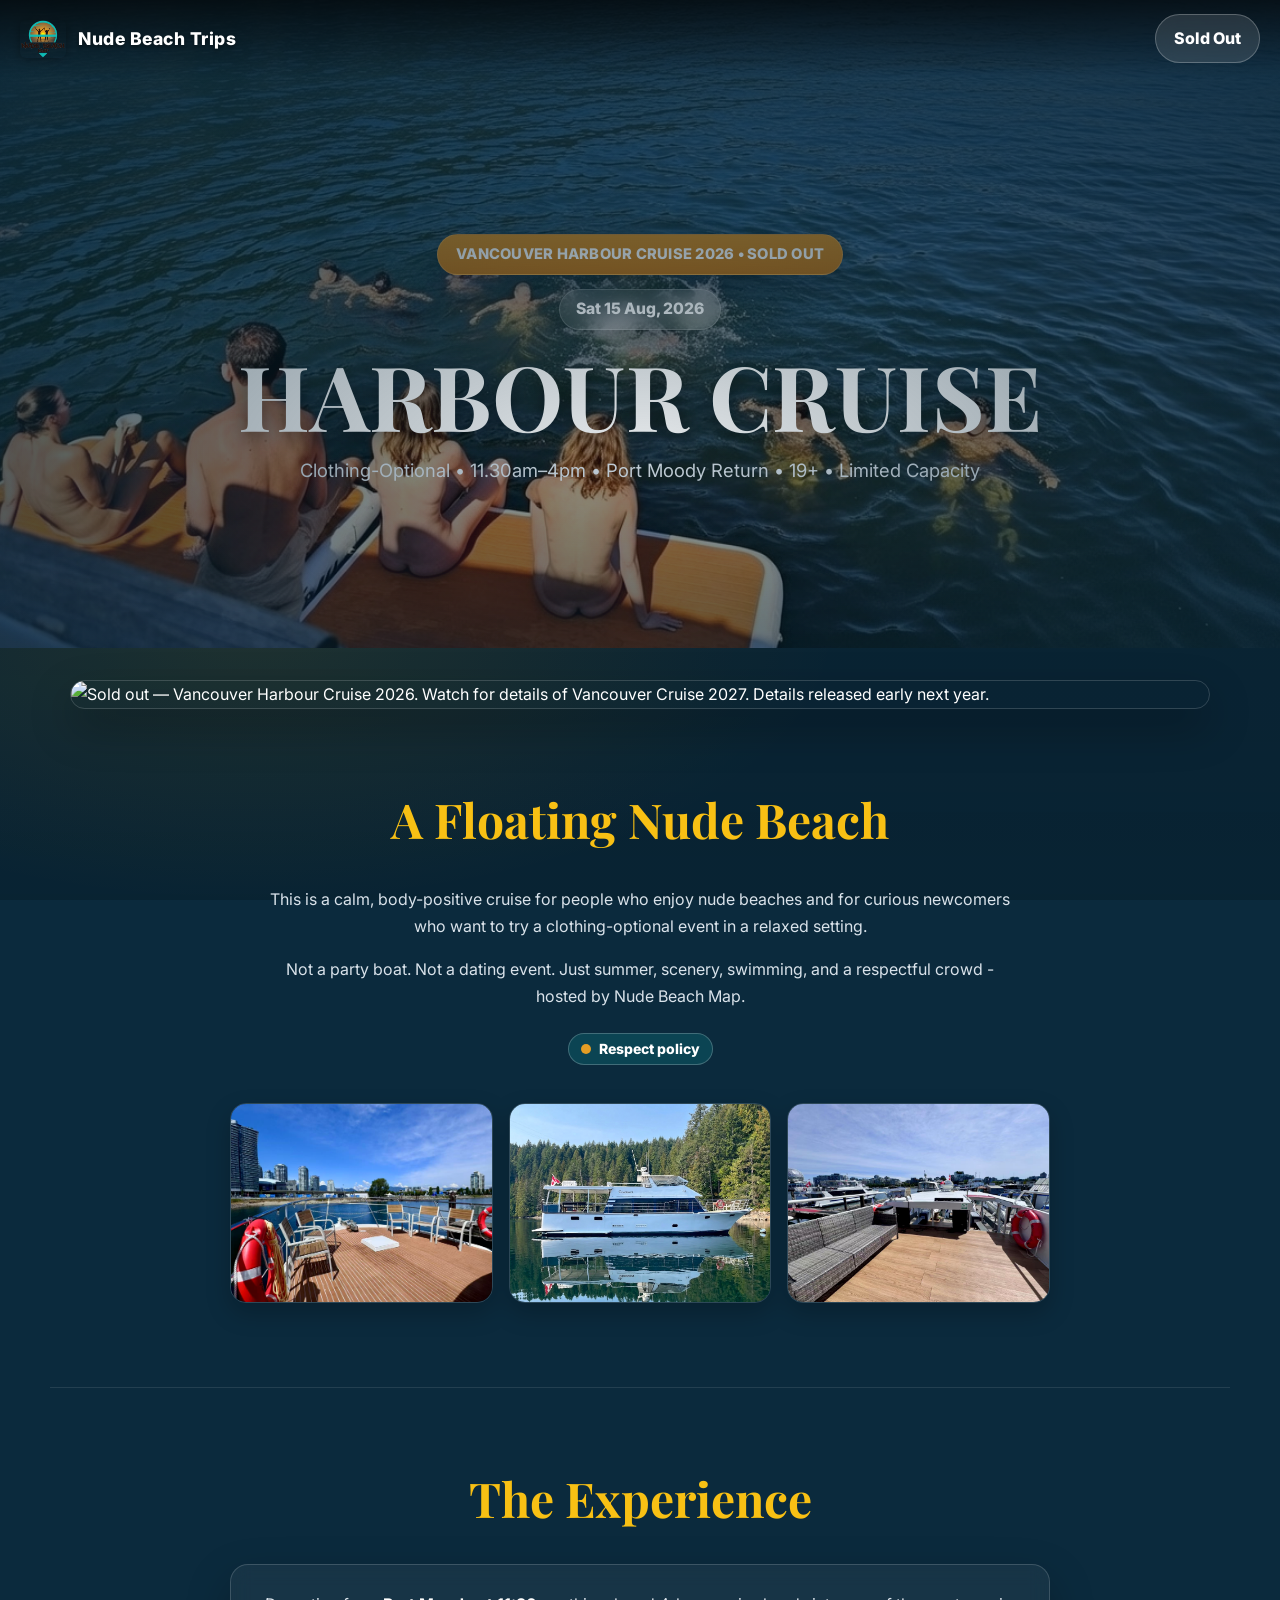
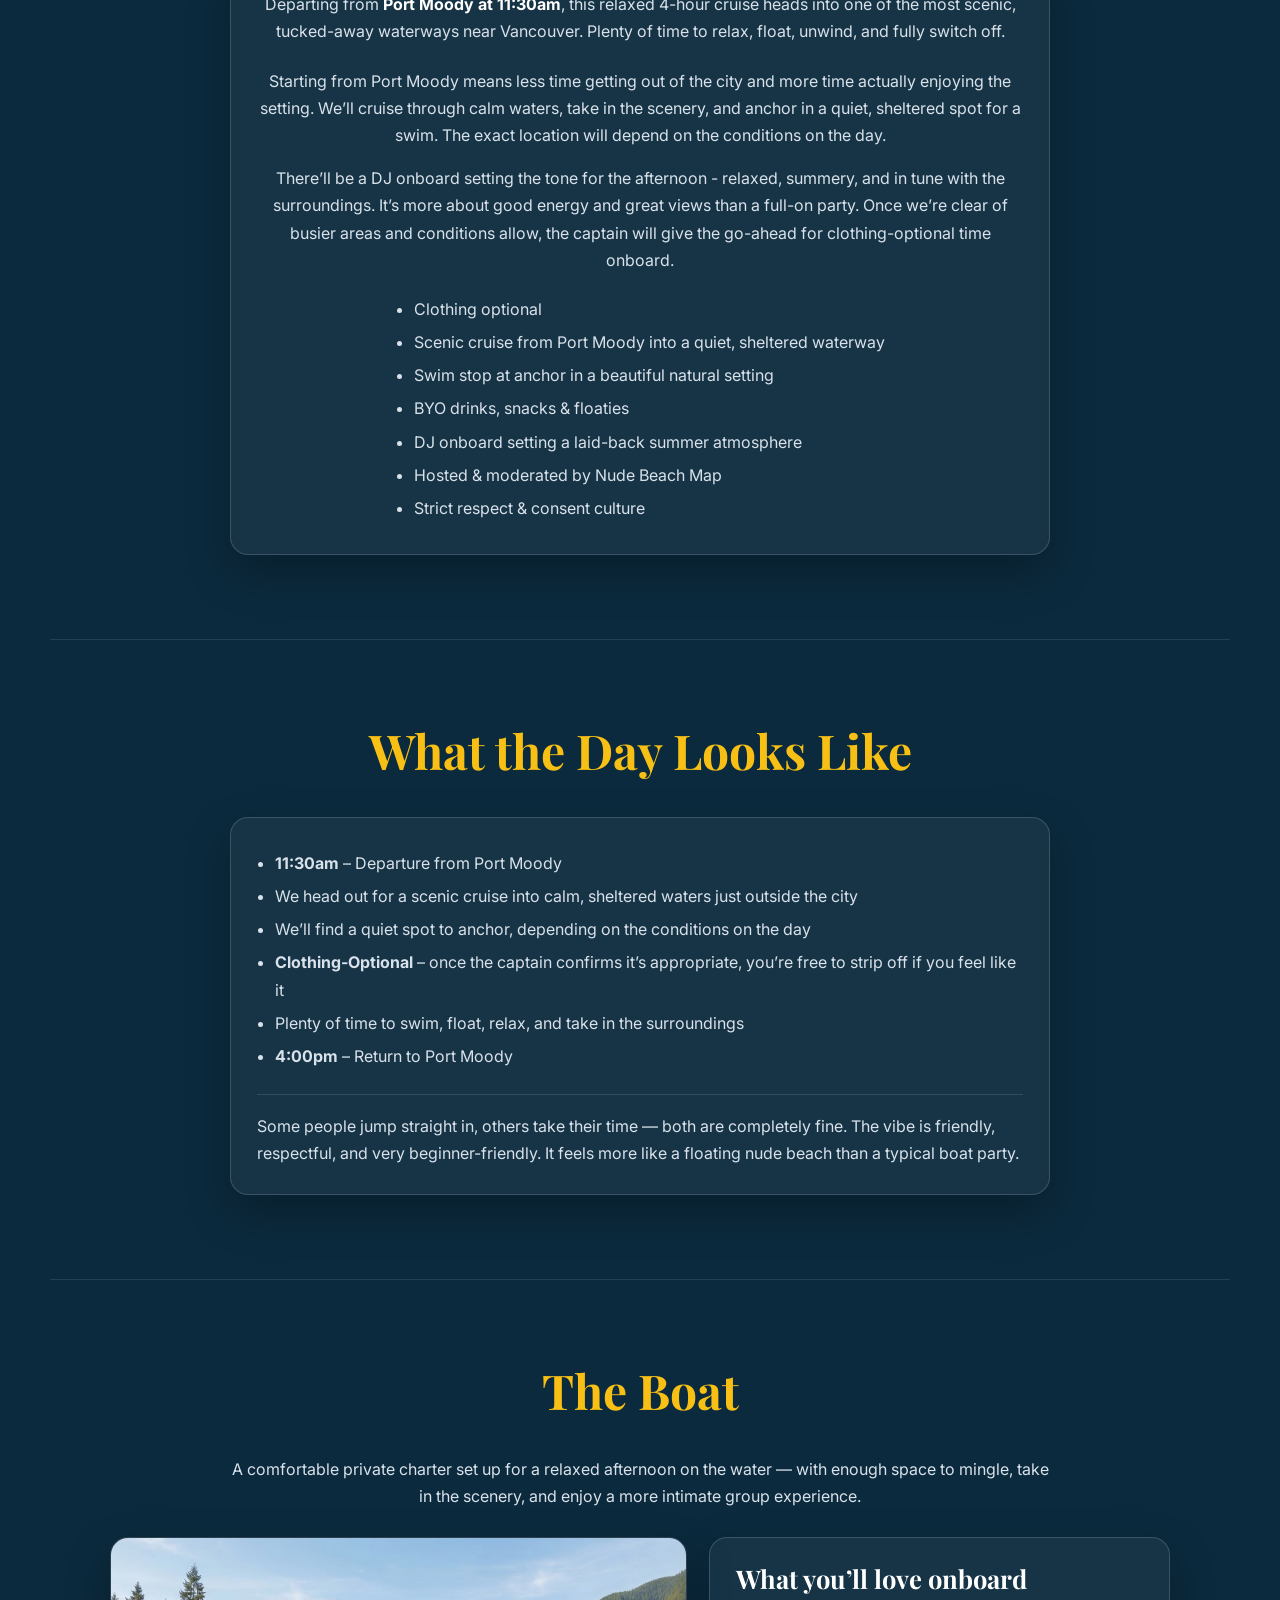
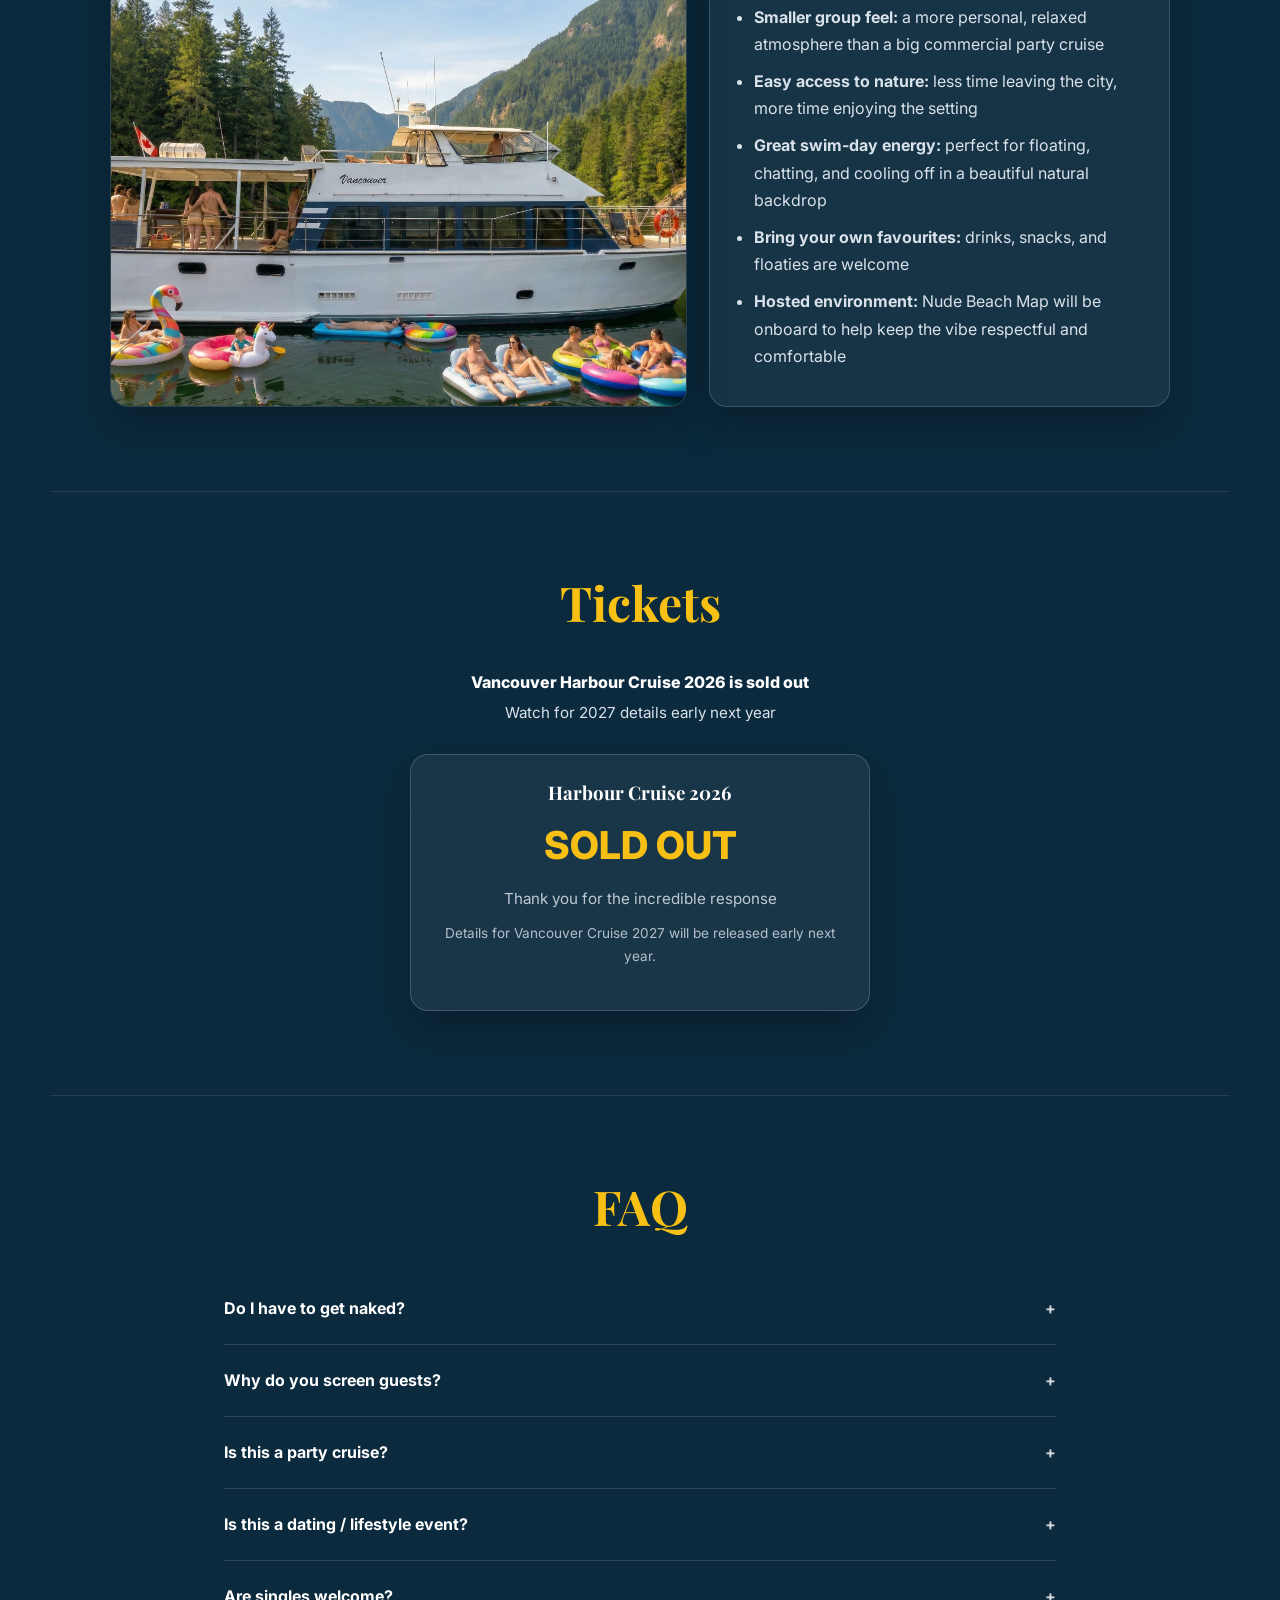
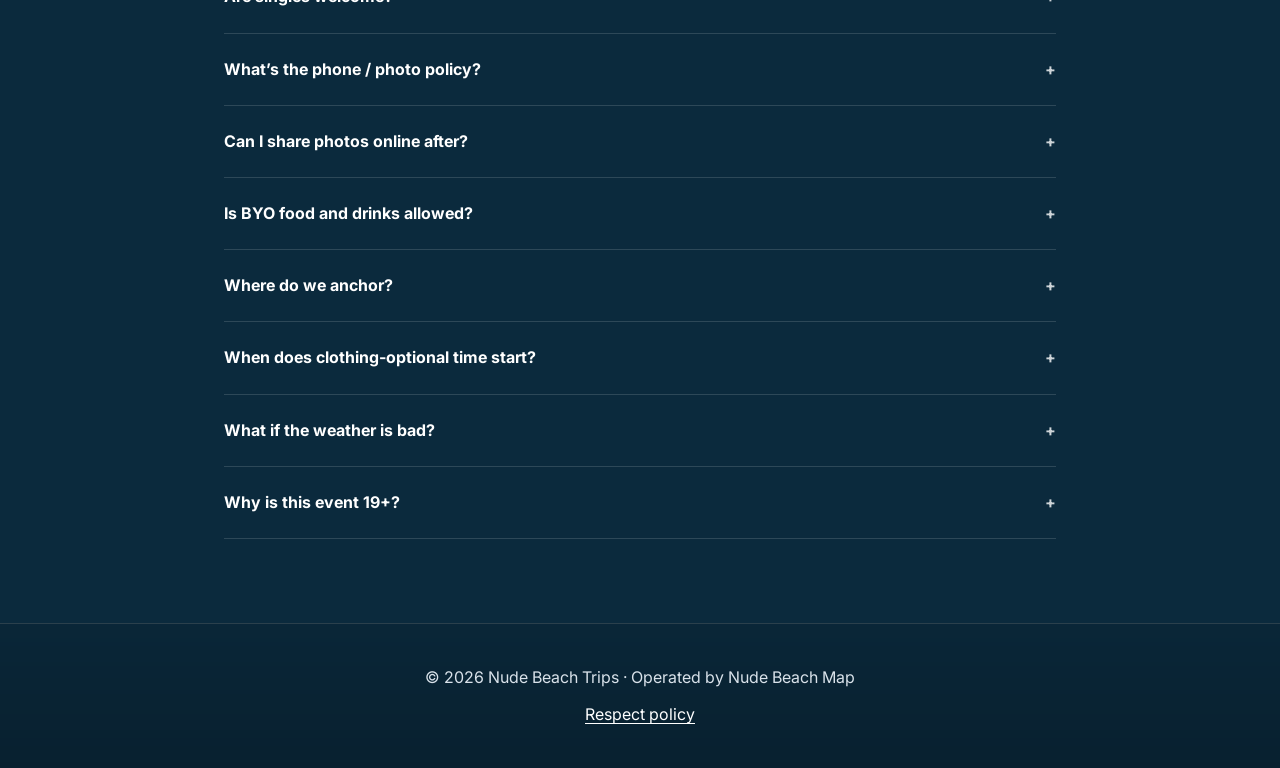
==== commit 391aa225: "Add files via upload" ====
--- a/index.html
+++ b/index.html
@@ -2,143 +2,332 @@
 <html lang="en">
 <head>
 <meta charset="utf-8" />
-<meta name="viewport" content="width=device-width,initial-scale=1" />
-<title>Nude Beach Trips</title>
-<meta name="description" content="Respectful, small-group nude beach getaways. Respectful, fun, and chill." />
-<link rel="preconnect" href="https://fonts.googleapis.com">
-<link rel="preconnect" href="https://fonts.gstatic.com" crossorigin>
+<meta name="viewport" content="width=device-width,initial-scale=1,viewport-fit=cover" />
+<title>Harbour Cruise – Nude Beach Trips</title>
+
+<meta name="description" content="The Vancouver Harbour Cruise 2026 is sold out. Watch for details of Vancouver Cruise 2027, released early next year." />
+
 <link href="https://fonts.googleapis.com/css2?family=Inter:wght@400;600;800&family=Playfair+Display:wght@600;700&display=swap" rel="stylesheet">
-
 <link rel="icon" type="image/gif" href="assets/nude-beach-map-logo.gif">
 
-<!-- HubSpot forms -->
-<script src="https://js.hsforms.net/forms/v2.js"></script>
-
 <style>
-  /* ===== Brand palette ===== */
   :root{
-    --ink:#26150e; --teal:#0cbab4; --sun:#f8c014; --amber:#e49d25; --charcoal:#343537; --lemon:#fff200; --white:#ffffff;
-    --bg1:#0b2a3d; --accent: var(--sun); --line: rgba(255,255,255,.22);
+    --ink:#26150e; --teal:#0cbab4; --sun:#f8c014; --amber:#e49d25; --white:#ffffff;
+    --bgBase:#0b2a3d;
+    --line: rgba(255,255,255,.22);
+    --muted:#d9e2ea;
+    --urgent:#d88b1c;
+    --urgent-dark:#b86e12;
   }
 
   *{box-sizing:border-box}
   html,body{height:100%}
   body{
-    margin:0; color:var(--white);
-    background: radial-gradient(1200px 700px at 50% 10%, rgba(12,186,180,.25), transparent 60%) , #0b2a3d;
+    margin:0;
+    color:var(--white);
     font-family:Inter,system-ui,-apple-system,Segoe UI,Roboto,Arial,sans-serif;
-  }
-  h1,h2{font-family:"Playfair Display", Georgia, serif;margin:0 0 .5rem;line-height:1.1}
-  a{color:var(--white)}
+    line-height:1.7;
+    background: var(--bgBase);
+    min-height:100dvh;
+    display:flex;
+    flex-direction:column;
+  }
+
+  /* ===== ONE SINGLE PAGE BACKGROUND ===== */
+  body::before{
+    content:"";
+    position:fixed;
+    inset:0;
+    z-index:-2;
+    background:
+      radial-gradient(1200px 700px at 50% 10%, rgba(12,186,180,.25), transparent 60%),
+      radial-gradient(900px 420px at 20% 70%, rgba(248,192,20,.10), transparent 65%),
+      linear-gradient(180deg, rgba(0,0,0,.18), rgba(0,0,0,.05)),
+      var(--bgBase);
+  }
+  body::after{
+    content:"";
+    position:fixed;
+    inset:0;
+    z-index:-1;
+    pointer-events:none;
+    background: linear-gradient(180deg, rgba(0,0,0,.15), rgba(0,0,0,0) 30%, rgba(0,0,0,.22));
+    opacity:.55;
+  }
+
+  main{flex:1}
   .wrap{max-width:1180px;margin:0 auto;padding:0 20px}
+  .text-container{max-width:820px;margin:0 auto;text-align:center}
+
+  h1,h2,h3{font-family:"Playfair Display",Georgia,serif;margin-top:0;line-height:1.1}
+  h2{color:var(--sun);font-size:clamp(2rem,4vw,3rem)}
+  a{color:var(--teal);text-decoration:none}
 
   /* ===== Header ===== */
   .site-header{
-    position:fixed;top:0;left:0;right:0;z-index:10;
-    display:flex;align-items:center;justify-content:space-between;
+    position:fixed;top:0;left:0;right:0;z-index:99;
+    display:flex;justify-content:space-between;align-items:center;
     padding:14px 20px;
-    background:linear-gradient(180deg, rgba(0,0,0,.6), rgba(0,0,0,0));
+    background:linear-gradient(180deg,rgba(0,0,0,.65),transparent);
   }
   .header-left{display:flex;align-items:center;gap:12px;text-decoration:none}
-  .logo-img{height:38px;width:auto;border-radius:4px;box-shadow:0 2px 10px rgba(0,0,0,0.3)}
+  .logo-img{height:38px;width:auto;border-radius:6px;box-shadow:0 2px 10px rgba(0,0,0,0.3)}
   .logo-word{font-weight:800;letter-spacing:.5px;color:#fff;text-shadow:0 2px 4px rgba(0,0,0,0.5);font-size:1.1rem}
-  .cta{background:var(--accent);color:#000;padding:10px 14px;border-radius:999px;font-weight:800;text-decoration:none;border:0;cursor:pointer}
-
-  /* ===== Hero (video) ===== */
-  .hero{position:relative;height:100svh;display:grid;place-items:center;overflow:hidden}
-  .hero video,.hero .poster{position:absolute;inset:0;width:100%;height:100%;object-fit:cover;filter:contrast(1.05) saturate(1.08)}
-  .hero .overlay{position:absolute;inset:0;background: radial-gradient(90% 70% at 50% 70%, rgba(11,42,61,.05), rgba(11,42,61,.85))}
-  .hero .teal-wash{position:absolute;inset:0;background:linear-gradient(180deg, rgba(12,186,180,.15), rgba(12,186,180,.02));mix-blend:soft-light}
-  .hero-content{position:relative;text-align:center;padding:0 20px}
-  .hero h1{font-size:clamp(36px,7.5vw,86px);text-transform:uppercase;letter-spacing:.5px}
-
-  /* Byline */
-  .byline{
-    display:flex;gap:14px;align-items:center;justify-content:center;
-    margin:14px 0 22px;color:#e8f7f6;
-    font-size:clamp(18px,2.6vw,28px);
-    font-weight:700;
-  }
-  .byline a{display:inline-flex;align-items:center}
-  .byline img{height:68px;width:auto;filter:drop-shadow(0 2px 8px rgba(0,0,0,.35))}
-
-  .hero p{max-width:740px;margin:14px auto 26px;color:#d9e2ea}
-  .stack-rotate{display:grid;gap:6px;font-size:clamp(18px,2.6vw,28px);font-weight:800;letter-spacing:.12em}
-  .stack-rotate span{opacity:0;transform:translateY(10px);animation:fadeUp 8s infinite}
-  .stack-rotate span:nth-child(1){animation-delay:0s}
-  .stack-rotate span:nth-child(2){animation-delay:2.7s}
-  .stack-rotate span:nth-child(3){animation-delay:5.4s}
-  @keyframes fadeUp{0%{opacity:0;transform:translateY(12px)}10%,30%{opacity:1;transform:none}40%,100%{opacity:0}}
-  .hero-actions{display:flex;gap:12px;justify-content:center;flex-wrap:wrap}
-  .btn{display:inline-block;padding:12px 18px;border-radius:12px;border:1px solid rgba(255,255,255,.22);font-weight:800;text-decoration:none}
-  .btn.primary{background:var(--accent);border-color:transparent;color:#000}
-  .btn.ghost{background:transparent}
-
-  @media (prefers-reduced-motion: reduce){
-    .hero video{display:none}
-    .poster{display:block}
-    .stack-rotate span{animation:none;opacity:1}
-  }
-
-  /* ===== Dates ===== */
-  .section{padding:80px 0}
-  .dates .wrap{max-width:820px}
-  .dates h2{text-align:center;font-size:clamp(28px,4.5vw,46px);margin-bottom:18px}
-  .dates p.lead{text-align:center;color:#d9e2ea;margin:0 0 24px}
-  .board{border:1px solid rgba(255,255,255,.22);border-radius:14px;overflow:hidden;background:linear-gradient(180deg, rgba(255,255,255,.06), rgba(255,255,255,.02))}
-  .row{display:grid;grid-template-columns:2fr 1fr auto;gap:12px;align-items:center;padding:14px 16px;border-bottom:1px solid rgba(255,255,255,.22)}
-  .row:last-child{border-bottom:0}
-
-  /* City + flags */
-  .city{font-weight:800;display:flex;align-items:center;gap:10px;min-width:0}
-  .city .city-text{min-width:0;overflow:hidden}
-  .flagimg{
-    width:20px;height:14px;border-radius:3px;
-    box-shadow:0 1px 6px rgba(0,0,0,.35);
-    vertical-align:middle;margin-left:8px;
-  }
-  .city .city-text .line{display:inline}
-
-  .date{color:#d9e2ea}
-  .more{border:1px solid rgba(255,255,255,.3);padding:8px 12px;border-radius:8px;background:transparent;color:#fff;cursor:pointer}
-  .details{display:none;padding:16px;border-top:1px dashed rgba(255,255,255,.25);background:rgba(0,0,0,.18)}
-  .row.open + .details{display:block}
-  .soon{display:grid;place-items:center;padding:36px 16px;font-weight:900;letter-spacing:.35em;color:#000;background:linear-gradient(180deg,var(--sun),var(--amber));text-transform:uppercase}
-
-  /* Mobile: show city as two lines + give it room */
-  @media (max-width: 640px){
-    .row{grid-template-columns:1.6fr 1fr auto}
-    .city .city-text{white-space:normal;line-height:1.05}
-    .city .city-text .line{display:block}
-    .flagimg{margin-left:6px}
-  }
-
-  /* ===== Feature overlay strip ===== */
-  .feature{position:relative;margin:80px 0 0}
-  .feature-media{position:relative;width:100%;aspect-ratio:16/9;overflow:hidden;border-radius:18px;border:1px solid var(--line);background:#0b2a3d}
-  .feature-media img{width:100%;height:100%;object-fit:cover;transform:scale(1.02);filter:contrast(1.05) saturate(1.08)}
-  .feature-media::after{content:"";position:absolute;inset:0;background:linear-gradient(180deg, rgba(0,0,0,0) 40%, rgba(0,0,0,.35) 100%);pointer-events:none}
-
-  /* === NEW: rotating images (NBT01..NBT04) === */
-  .media-rotator{position:relative;width:100%;height:100%}
-  .media-rotator img{
-    position:absolute;
-    inset:0;
-    opacity:0;
-    transition:opacity 900ms ease;
-    will-change: opacity;
-  }
-  .media-rotator img.is-active{opacity:1}
-  @media (prefers-reduced-motion: reduce){
-    .media-rotator img{transition:none}
-  }
-
-  .float-card{position:relative;max-width:900px;margin:-70px auto 0;background:rgba(11,42,61,.75);border:1px solid var(--line);backdrop-filter: blur(10px);border-radius:16px;padding:24px;display:grid;gap:16px}
-  .float-card h3{font-size:clamp(22px,3.2vw,30px);margin:0;font-family:"Playfair Display", Georgia, serif}
-  .float-card p{margin:0;color:#d9e2ea}
-  .float-row{display:grid;gap:18px;grid-template-columns:2fr 1fr}
-
-  /* Badges: unified typography */
+  .cta{
+    background:var(--sun);color:#000;
+    padding:10px 18px;border-radius:999px;
+    font-weight:800;border:0;cursor:pointer;
+    text-decoration:none;
+    white-space:nowrap;
+  }
+  .cta.sold-out{
+    background:rgba(255,255,255,.12);
+    color:#fff;
+    border:1px solid rgba(255,255,255,.24);
+    cursor:default;
+    backdrop-filter:blur(10px);
+  }
+
+  /* ===== Hero ===== */
+  .hero{position:relative;height:72vh;overflow:hidden}
+  .hero::after{
+    content:"";
+    position:absolute;inset:0;
+    background: radial-gradient(90% 70% at 50% 70%, rgba(11,42,61,.10), rgba(11,42,61,.85));
+    pointer-events:none;
+  }
+  .hero-slide{
+    position:absolute;inset:0;
+    background-size:cover;
+    background-repeat:no-repeat;
+    opacity:0;transition:opacity 1.6s ease;
+    filter:contrast(1.05) saturate(1.08) brightness(.65);
+    transform:scale(1.02);
+  }
+  .hero-slide.active{opacity:1}
+  .hero-slide.pos-bottom{background-position:center bottom}
+  .hero-slide.pos-center{background-position:center center}
+
+  .hero-content{
+    position:relative;
+    height:100%;
+    display:grid;
+    place-items:center;
+    text-align:center;
+    padding-top:72px;
+  }
+
+  .hero-badge-wrap{
+    display:flex;
+    flex-direction:column;
+    align-items:center;
+    gap:14px;
+    margin-bottom:16px;
+  }
+
+  .hero-urgent{
+    display:inline-flex;
+    align-items:center;
+    justify-content:center;
+    padding:11px 18px;
+    border-radius:999px;
+    background:linear-gradient(180deg,var(--urgent),var(--urgent-dark));
+    color:#fff;
+    font-weight:800;
+    font-size:.92rem;
+    line-height:1.2;
+    text-transform:uppercase;
+    letter-spacing:.25px;
+    box-shadow:0 12px 28px rgba(0,0,0,.28);
+    border:1px solid rgba(255,255,255,.14);
+  }
+
+  .hero-date{
+    display:inline-flex;
+    align-items:center;
+    justify-content:center;
+    gap:8px;
+    padding:10px 16px;
+    border-radius:999px;
+    background:rgba(255,255,255,.10);
+    border:1px solid rgba(255,255,255,.18);
+    color:#fff;
+    font-weight:800;
+    font-size:.98rem;
+    line-height:1.2;
+    backdrop-filter:blur(10px);
+    box-shadow:0 10px 24px rgba(0,0,0,.18);
+  }
+
+  .hero h1{
+    font-size:clamp(44px,8.5vw,90px);
+    text-transform:uppercase;
+    text-shadow:0 4px 20px rgba(0,0,0,.55);
+    margin:0 0 10px;
+    letter-spacing:.5px;
+  }
+  .hero p{
+    font-size:1.15rem;
+    color:var(--muted);
+    margin:0;
+    max-width:900px;
+  }
+
+  /* ===== Sold-out announcement banner ===== */
+  .sold-out-banner{
+    padding:32px 0 0;
+  }
+  .sold-out-banner img{
+    display:block;
+    width:100%;
+    height:auto;
+    border-radius:18px;
+    border:1px solid rgba(255,255,255,.16);
+    box-shadow:0 18px 44px rgba(0,0,0,.28);
+  }
+
+  /* ===== Sections ===== */
+  .section{padding:84px 0}
+  .section.sep{border-top:1px solid rgba(255,255,255,.10)}
+  .section.tight{padding:72px 0}
+
+  /* ===== 3-image strip ===== */
+  .strip{
+    max-width:980px;margin:38px auto 0;
+    display:grid;grid-template-columns:repeat(3,1fr);
+    gap:16px;
+  }
+  .strip img{
+    width:100%;height:200px;object-fit:cover;
+    border-radius:16px;border:1px solid rgba(255,255,255,.14);
+    box-shadow:0 10px 24px rgba(0,0,0,.22);
+    filter:contrast(1.03) saturate(1.05);
+  }
+  @media (max-width:820px){
+    .strip{grid-template-columns:1fr;max-width:560px}
+    .strip img{height:210px}
+  }
+
+  /* ===== Soft panel surface ===== */
+  .panel{
+    background: rgba(255,255,255,.05);
+    border:1px solid rgba(255,255,255,.16);
+    border-radius:18px;
+    padding:26px;
+    box-shadow:0 18px 44px rgba(0,0,0,.25);
+    backdrop-filter: blur(10px);
+  }
+  .panel p{color:var(--muted)}
+  .bullets{color:var(--muted);margin:0;padding-left:18px;text-align:left;display:inline-block}
+  .bullets li{margin:6px 0}
+
+  /* ===== Experience block ===== */
+  .experience{max-width:900px;margin:0 auto}
+  .experience .meta{margin:0 auto 22px;color:var(--muted)}
+  .experience strong{color:#fff}
+
+  /* ===== Boat section ===== */
+  .yacht-grid{
+    display:grid;
+    grid-template-columns: 1.25fr 1fr;
+    gap:22px;
+    align-items:stretch;
+    max-width:1060px;
+    margin:0 auto;
+  }
+  .yacht-img{
+    border-radius:18px;
+    overflow:hidden;
+    border:1px solid rgba(255,255,255,.14);
+    background: rgba(0,0,0,.15);
+    box-shadow:0 18px 44px rgba(0,0,0,.25);
+  }
+  .yacht-img img{width:100%;height:100%;object-fit:cover;display:block}
+  .yacht-card h3{
+    margin:0 0 12px;
+    font-size:1.6rem;
+    color:#fff;
+    font-family:"Playfair Display",Georgia,serif;
+  }
+  .yacht-card ul{margin:0;padding-left:18px;color:var(--muted)}
+  .yacht-card li{margin:10px 0}
+  .yacht-kicker{max-width:860px;margin:10px auto 26px;color:var(--muted);text-align:center}
+  @media (max-width:920px){
+    .yacht-grid{grid-template-columns:1fr;max-width:720px}
+    .yacht-img img{height:320px}
+  }
+
+  /* ===== Ticket card ===== */
+  .ticket-card{
+    max-width:460px;margin:0 auto;
+    background:rgba(255,255,255,.06);
+    border:1px solid rgba(255,255,255,.18);
+    border-radius:18px;padding:28px;
+    text-align:center;
+    box-shadow:0 18px 44px rgba(0,0,0,.25);
+    backdrop-filter: blur(10px);
+  }
+  .ticket-price{font-size:2.4rem;font-weight:800;color:var(--sun)}
+  .ticket-meta{opacity:.86;font-size:.95rem;margin-top:8px;color:var(--muted)}
+  .ticket-release{
+    margin:0 0 28px;
+    color:var(--muted);
+    display:flex;
+    flex-direction:column;
+    gap:4px;
+    align-items:center;
+  }
+  .ticket-release strong{
+    color:#fff;
+    font-weight:800;
+  }
+  .ticket-release span{
+    font-size:.95rem;
+  }
+  .fine{font-size:.85rem;opacity:.8;margin-top:10px;color:var(--muted)}
+
+  /* ===== FAQ ===== */
+  .faq-wrap{
+    max-width:860px;
+    margin:0 auto;
+    padding:0 14px;
+  }
+  .faq-item{border-bottom:1px solid rgba(255,255,255,.14)}
+  .faq-header{
+    display:flex;justify-content:space-between;gap:12px;
+    padding:22px 0;cursor:pointer;font-weight:700;
+  }
+  .faq-header span{opacity:.8}
+  .faq-body{max-height:0;overflow:hidden;transition:max-height .35s ease}
+  .faq-item.open .faq-body{max-height:520px}
+  .faq-content{padding:0 0 20px;color:var(--muted)}
+  .faq-content p{margin:0 0 12px}
+
+  /* ===== Footer ===== */
+  footer{
+    border-top:1px solid rgba(255,255,255,.14);
+    padding:40px 20px;
+    text-align:center;
+    color:var(--muted);
+    background: linear-gradient(180deg, rgba(0,0,0,.08), rgba(0,0,0,.22));
+  }
+  .footer-links{display:flex;gap:14px;justify-content:center;flex-wrap:wrap;margin-top:10px}
+  .link{color:#fff;text-decoration:underline;text-underline-offset:3px}
+
+  /* ===== Modals ===== */
+  dialog.policy{
+    border:none;border-radius:14px;padding:0;background:rgba(11,42,61,.96);color:#fff;
+    max-width:780px;width:92%;
+    box-shadow: 0 20px 60px rgba(0,0,0,0.7);
+    border: 1px solid var(--line);
+  }
+  dialog.policy::backdrop{ background: rgba(0,0,0,0.7); backdrop-filter: blur(4px); }
+  .policy-header{display:flex;justify-content:space-between;align-items:center;padding:16px 18px;border-bottom:1px solid var(--line)}
+  .policy-body{padding:18px;color:var(--muted)}
+  .policy-body p{margin:0 0 10px}
+  .policy-body ul{margin:8px 0 12px 18px}
+  .close-btn{background:transparent;border:1px solid var(--line);color:#fff;border-radius:10px;padding:8px 12px;cursor:pointer}
+
   .float-badge{
     display:inline-flex;gap:8px;align-items:center;
     padding:8px 12px;border-radius:999px;
@@ -156,281 +345,384 @@
     border:1px solid var(--line);
     cursor:pointer;
   }
-  .float-badge.btnlike{cursor:pointer;color:#fff;text-decoration:none}
-  .float-badge.btnlike:hover{transform:translateY(-1px)}
   .brand-dot{width:10px;height:10px;border-radius:50%}
-  @media (max-width: 820px){.float-row{grid-template-columns:1fr}.float-card{margin:-50px 16px 0}}
-
-  /* ===== Reveal on scroll ===== */
-  .reveal{opacity:0; transform:translateY(24px)}
-  .reveal.show{opacity:1; transform:none; transition:opacity .8s ease, transform .8s ease}
+
+
+  @media (max-width:640px){
+    .site-header{
+      padding:12px 16px;
+      gap:12px;
+    }
+    .logo-word{
+      font-size:1rem;
+    }
+    .cta{
+      padding:9px 14px;
+      font-size:.92rem;
+    }
+    .hero{
+      height:76vh;
+    }
+    .hero-content{
+      padding-top:96px;
+    }
+    .hero-badge-wrap{
+      gap:12px;
+      margin-bottom:14px;
+    }
+    .hero-urgent{
+      font-size:.78rem;
+      padding:9px 14px;
+      max-width:92vw;
+      text-align:center;
+    }
+    .hero-date{
+      padding:9px 14px;
+      font-size:.9rem;
+    }
+    .hero p{
+      font-size:1rem;
+      max-width:340px;
+      margin:0 auto;
+      line-height:1.55;
+    }
+    .sold-out-banner{
+      padding-top:20px;
+    }
+    .sold-out-banner .wrap{
+      padding:0 14px;
+    }
+    .sold-out-banner img{
+      border-radius:12px;
+    }
+    .faq-wrap{
+      padding:0 18px;
+    }
+    .faq-header{
+      padding:18px 0;
+    }
+  }
+
+  @media (max-width:460px){
+    .hero-content{
+      padding-top:108px;
+    }
+    .hero p{
+      max-width:300px;
+    }
+  }
+
   @media (prefers-reduced-motion: reduce){
-    .reveal,.reveal.show{opacity:1; transform:none}
-  }
-
-  /* ===== Footer (two-tone background aligned with content) ===== */
-  footer{
-    padding:42px 0 54px;
-    text-align:center;
-    color:#d9e2ea;
-    border-top:1px solid var(--line);
-    background:
-      radial-gradient(900px 260px at 50% 0%, rgba(12,186,180,.10), transparent 70%),
-      linear-gradient(180deg, rgba(0,0,0,.12), rgba(0,0,0,.28));
-  }
-  .footer-inner{max-width:980px;margin:0 auto;padding:0 20px}
-
-  .footer-slab{
-    border-radius:18px;
-    overflow:hidden;
-    border:1px solid rgba(255,255,255,.14);
-    background: rgba(0,0,0,.10);
-  }
-  .footer-top-slab{
-    padding:22px 18px 18px;
-    background:
-      radial-gradient(800px 220px at 50% 0%, rgba(12,186,180,.16), transparent 68%),
-      linear-gradient(180deg, rgba(3,34,40,.55), rgba(3,34,40,.72));
-  }
-  .footer-bottom-slab{
-    padding:18px 18px 22px;
-    background: linear-gradient(180deg, rgba(12,186,180,.14), rgba(3,34,40,.88));
-  }
-
-  .footer-top{display:grid;gap:10px;justify-items:center}
-  .link{color:#fff;text-decoration:underline;text-underline-offset:3px}
-  .footer-links{display:flex;gap:14px;justify-content:center;flex-wrap:wrap;margin-top:8px}
-
-  .fineprint{
-    opacity:.82;
-    font-size:.95rem;
-    max-width:900px;
-    margin:0 auto;
-    line-height:1.55;
-  }
-
-  .footer-bottom{
-    margin-top:16px;
-    padding-top:16px;
-    border-top:1px solid rgba(255,255,255,.14);
-    display:flex;
-    align-items:center;
-    justify-content:space-between;
-    gap:14px;
-    flex-wrap:wrap;
-  }
-  .inf-text{
-    font-size:.95rem;
-    opacity:.92;
-    text-align:left;
-    max-width:560px;
-    line-height:1.3;
-  }
-  .inf-logo{display:inline-flex;align-items:center;text-decoration:none}
-  .inf-logo img{
-    height:72px; width:auto;
-    border-radius:12px;
-    border:1px solid rgba(255,255,255,.18);
-    background:rgba(255,255,255,.06);
-    padding:8px;
-    filter: drop-shadow(0 6px 16px rgba(0,0,0,.38));
-  }
-  .inf-logo img:hover{transform:translateY(-1px)}
-  @media (max-width: 640px){
-    .footer-top-slab,.footer-bottom-slab{padding-left:16px;padding-right:16px}
-    .footer-bottom{justify-content:center}
-    .inf-text{text-align:center}
-    .inf-logo img{height:86px}
-  }
-
-  /* ===== Modals ===== */
-  dialog.policy{
-    border:none;border-radius:14px;padding:0;background:rgba(11,42,61,.96);color:#fff;
-    max-width:780px;width:92%;
-    box-shadow: 0 20px 60px rgba(0,0,0,0.7);
-    border: 1px solid var(--line);
-  }
-  dialog.policy::backdrop{ background: rgba(0,0,0,0.7); backdrop-filter: blur(4px); }
-  .policy-header{display:flex;justify-content:space-between;align-items:center;padding:16px 18px;border-bottom:1px solid var(--line)}
-  .policy-body{padding:18px;color:#d9e2ea}
-  .policy-body p{margin:0 0 10px}
-  .policy-body ul{margin:8px 0 12px 18px}
-  .close-btn{background:transparent;border:1px solid var(--line);color:#fff;border-radius:10px;padding:8px 12px;cursor:pointer}
-
-  dialog.newsletter{
-    border:none;border-radius:16px;padding:30px;background:#0b2a3d;color:#fff;
-    max-width:500px;width:90%;
-    box-shadow:0 20px 60px rgba(0,0,0,0.7);
-    border:1px solid var(--line);
-  }
-  dialog.newsletter::backdrop{ background: rgba(0,0,0,0.7); backdrop-filter: blur(4px); }
-  .newsletter-header{text-align:center;margin-bottom:20px}
-  .newsletter-header h3{color:var(--sun);font-size:1.8rem;margin-bottom:8px}
-  .newsletter-header p{opacity:0.8;font-size:0.95rem}
-
-  .hs-form-frame .hs-form label{display:block;font-size:14px;color:#d9e2ea;margin:0 0 6px}
-  .hs-form-frame .hs-form input[type="email"]{
-    width:100%;padding:14px;border-radius:10px;border:1px solid var(--line);
-    background:rgba(255,255,255,0.05);color:#fff;outline:none;
-  }
-  .hs-form-frame .hs-form input[type="submit"],
-  .hs-form-frame .hs-form .hs-button{
-    display:inline-block !important;width:100% !important;
-    padding:14px !important;border-radius:10px !important;border:0 !important;
-    background:var(--accent) !important;color:#000 !important;
-    font-weight:800 !important;cursor:pointer !important;margin-top:16px !important;
-    text-transform:uppercase !important;letter-spacing:1px !important;
-    font-family:'Inter', sans-serif !important;
-  }
-  .hs-form-frame .hs-form input[type="submit"]:hover,
-  .hs-form-frame .hs-form .hs-button:hover{
-    background:var(--amber) !important;transform:translateY(-2px);
-  }
-  .hs-form iframe + div, .hs-form .legal-consent-container + div{display:none !important}
-
-  .cta-box{
-    text-align:center;margin-top:40px;padding:40px;
-    background:rgba(255,255,255,0.03);border-radius:16px;border:1px solid var(--line);
-  }
-  .cta-big{
-    background:var(--teal);color:#000;font-size:1.2rem;padding:16px 32px;
-    border-radius:50px;font-weight:800;border:none;cursor:pointer;
-    transition:transform 0.2s ease;
-  }
-  .cta-big:hover{transform:scale(1.05);background:#fff}
+    .hero-slide{transition:none}
+    .faq-body{transition:none}
+  }
 </style>
 </head>
 
 <body>
 
 <header class="site-header">
-  <a href="#" class="header-left">
+  <a href="/" class="header-left">
     <img src="assets/nude-beach-map-logo.gif" alt="Nude Beach Map" class="logo-img">
-    <div class="logo-word">Nude Beach Trips</div>
+    <span class="logo-word">Nude Beach Trips</span>
   </a>
-  <button id="navJoin" class="cta">Join the list</button>
+  <span class="cta sold-out" aria-label="Vancouver Harbour Cruise 2026 sold out">Sold Out</span>
 </header>
 
-<section class="hero" aria-label="Video hero">
-  <video class="bg" autoplay muted loop playsinline preload="auto" poster="/assets/hero-poster.jpg">
-    <source src="/assets/hero.mp4" type="video/mp4">
-  </video>
-  <img class="poster" src="/assets/hero-poster.jpg" alt="" aria-hidden="true" style="display:none">
-  <div class="overlay"></div>
-  <div class="teal-wash"></div>
-
-  <div class="hero-content">
-    <h1>NUDE BEACH TRIPS</h1>
-    <p class="byline">
-      by
-      <a href="https://nudebeachmap.com" target="_blank" rel="noopener">
-        <img src="/assets/nude-beach-map-logo.gif" alt="Nude Beach Map logo">
-      </a>
+<main>
+
+<!-- HERO -->
+<section class="hero" aria-label="Harbour cruise hero">
+  <div class="hero-slide pos-bottom active" style="background-image:url('assets/harbour1.jpg')"></div>
+  <div class="hero-slide pos-center" style="background-image:url('assets/harbour2.jpg')"></div>
+  <div class="hero-slide pos-bottom" style="background-image:url('assets/harbour3.jpg')"></div>
+
+  <div class="hero-content wrap">
+    <div>
+      <div class="hero-badge-wrap">
+        <div class="hero-urgent">Vancouver Harbour Cruise 2026 • Sold Out</div>
+        <div class="hero-date">Sat 15 Aug, 2026</div>
+      </div>
+      <h1>Harbour Cruise</h1>
+      <p>Clothing-Optional • 11.30am–4pm • Port Moody Return • 19+ • Limited Capacity</p>
+    </div>
+  </div>
+</section>
+
+<!-- SOLD-OUT BANNER -->
+<section class="sold-out-banner" aria-label="Vancouver Harbour Cruise sold-out announcement">
+  <div class="wrap">
+    <img
+      src="assets/vancouver-cruise-sold-out-banner.png"
+      alt="Sold out — Vancouver Harbour Cruise 2026. Watch for details of Vancouver Cruise 2027. Details released early next year."
+      loading="eager"
+      decoding="async">
+  </div>
+</section>
+
+<!-- INTRO -->
+<section class="section wrap">
+  <div class="text-container">
+    <h2>A Floating Nude Beach</h2>
+
+    <p style="color:var(--muted);max-width:760px;margin:0 auto 16px">
+      This is a calm, body-positive cruise for people who enjoy nude beaches and for curious newcomers who want to try a clothing-optional event in a relaxed setting.
     </p>
-    <div class="stack-rotate" aria-live="polite">
-      <span>RELAX.</span>
-      <span>SUN.</span>
-      <span>SEA.</span>
-    </div>
-    <p style="max-width:740px;margin:14px auto 26px">Small groups, great locations. Zero awkward vibes.</p>
-    <div class="hero-actions">
-      <a class="btn primary" href="#dates">Tour Dates</a>
-      <a class="btn ghost" href="#about">About</a>
+
+    <p style="color:var(--muted);max-width:760px;margin:0 auto 22px">
+      Not a party boat. Not a dating event. Just summer, scenery, swimming, and a respectful crowd - hosted by Nude Beach Map.
+    </p>
+
+    <div style="margin-top:18px">
+      <button class="float-badge btnlike" id="respectBadge" type="button">
+        <span class="brand-dot" style="background:#e49d25"></span> Respect policy
+      </button>
+    </div>
+
+    <div class="strip" aria-label="Harbour cruise photo strip">
+      <img src="assets/harbour-strip1.jpg" alt="Cruise vibe photo 1" loading="lazy" decoding="async">
+      <img src="assets/harbour-strip2.jpg" alt="Cruise vibe photo 2" loading="lazy" decoding="async">
+      <img src="assets/harbour-strip3.jpg" alt="Cruise vibe photo 3" loading="lazy" decoding="async">
     </div>
   </div>
 </section>
 
-<section id="dates" class="dates section">
-  <div class="wrap">
-    <h2>Tour Dates</h2>
-    <p class="lead">We're scouting and adding more events soon. Be the first to know.</p>
-    <div id="board" class="board" role="list"></div>
-
-    <div class="cta-box">
-      <button id="open-newsletter" class="cta-big">Get on the list</button>
-      <p style="margin-top:12px; font-size: 0.9rem; opacity:0.7">Spots are limited on our boutique tours. Unsubscribe anytime.</p>
+<!-- EXPERIENCE -->
+<section class="section sep wrap">
+  <div class="text-container">
+    <h2>The Experience</h2>
+
+    <div class="experience panel">
+      <p class="meta">
+        Departing from <strong>Port Moody at 11:30am</strong>, this relaxed 4-hour cruise heads into one of the most scenic, tucked-away waterways near Vancouver. Plenty of time to relax, float, unwind, and fully switch off.
+      </p>
+
+      <p>
+        Starting from Port Moody means less time getting out of the city and more time actually enjoying the setting. We’ll cruise through calm waters, take in the scenery, and anchor in a quiet, sheltered spot for a swim. The exact location will depend on the conditions on the day.
+      </p>
+
+      <p>
+        There’ll be a DJ onboard setting the tone for the afternoon - relaxed, summery, and in tune with the surroundings. It’s more about good energy and great views than a full-on party. Once we’re clear of busier areas and conditions allow, the captain will give the go-ahead for clothing-optional time onboard.
+      </p>
+
+      <ul class="bullets" aria-label="Cruise highlights">
+        <li>Clothing optional</li>
+        <li>Scenic cruise from Port Moody into a quiet, sheltered waterway</li>
+        <li>Swim stop at anchor in a beautiful natural setting</li>
+        <li>BYO drinks, snacks &amp; floaties</li>
+        <li>DJ onboard setting a laid-back summer atmosphere</li>
+        <li>Hosted &amp; moderated by Nude Beach Map</li>
+        <li>Strict respect &amp; consent culture</li>
+      </ul>
     </div>
   </div>
 </section>
 
-<section class="feature" aria-label="Community vibe">
-  <div class="wrap" style="padding:0 20px">
-    <div class="feature-media reveal" role="img" aria-label="Happy group relaxing by the sea" data-reveal>
-      <div class="media-rotator" data-rotator data-interval="3000" aria-hidden="true">
-        <img src="/assets/NBT01.jpg" alt="" class="is-active">
-        <img src="/assets/NBT02.jpg" alt="">
-        <img src="/assets/NBT03.jpg" alt="">
-        <img src="/assets/NBT04.jpg" alt="">
-      </div>
-    </div>
-
-    <div class="float-card reveal" data-reveal>
-      <div class="float-row">
-        <div>
-          <h3>Clothing optional, friendly, naturist.</h3>
-          <p>We keep it laid-back. Clear etiquette, respectful culture, and good humans.</p>
-        </div>
-        <div>
-          <div class="float-badge"><span class="brand-dot" style="background:#0cbab4"></span> Small groups</div><br>
-          <div class="float-badge"><span class="brand-dot" style="background:#f8c014"></span> Beautiful spots</div><br>
-          <button class="float-badge btnlike" id="respectBadge" type="button">
-            <span class="brand-dot" style="background:#e49d25"></span> Respect policy
-          </button>
-        </div>
-      </div>
+<!-- WHAT THE DAY LOOKS LIKE -->
+<section class="section sep wrap">
+  <div class="text-container">
+    <h2>What the Day Looks Like</h2>
+
+    <div class="panel" style="max-width:860px;margin:0 auto;text-align:left">
+      <ul class="bullets" style="max-width:780px">
+        <li><strong>11:30am</strong> – Departure from Port Moody</li>
+        <li>We head out for a scenic cruise into calm, sheltered waters just outside the city</li>
+        <li>We’ll find a quiet spot to anchor, depending on the conditions on the day</li>
+        <li><strong>Clothing-Optional</strong> – once the captain confirms it’s appropriate, you’re free to strip off if you feel like it</li>
+        <li>Plenty of time to swim, float, relax, and take in the surroundings</li>
+        <li><strong>4:00pm</strong> – Return to Port Moody</li>
+      </ul>
+
+      <hr style="border:0;border-top:1px solid rgba(255,255,255,.12);margin:18px 0">
+
+      <p style="margin:0;color:var(--muted)">
+        Some people jump straight in, others take their time — both are completely fine.
+        The vibe is friendly, respectful, and very beginner-friendly. It feels more like a floating nude beach than a typical boat party.
+      </p>
     </div>
   </div>
 </section>
 
-<section id="about" class="section">
-  <div class="wrap">
-    <h2>About</h2>
-    <p style="max-width:760px;color:#d9e2ea">
-      By <a class="link" href="https://nudebeachmap.com" target="_blank" rel="noopener">Nude Beach Map</a>.
-      Curated trips for newbies and naturist experts. Beautiful places, respectful vibes.
+<!-- THE BOAT -->
+<section class="section sep wrap" id="boat">
+  <div class="text-container">
+    <h2>The Boat</h2>
+    <p class="yacht-kicker">
+      A comfortable private charter set up for a relaxed afternoon on the water — with enough space to mingle, take in the scenery, and enjoy a more intimate group experience.
     </p>
   </div>
+
+  <div class="yacht-grid">
+    <div class="yacht-img" aria-label="Boat image">
+      <img src="assets/yacht1.jpg" alt="The boat on the water" loading="lazy" decoding="async">
+    </div>
+
+    <div class="panel yacht-card">
+      <h3>What you’ll love onboard</h3>
+      <ul>
+        <li><strong>Smaller group feel:</strong> a more personal, relaxed atmosphere than a big commercial party cruise</li>
+        <li><strong>Easy access to nature:</strong> less time leaving the city, more time enjoying the setting</li>
+        <li><strong>Great swim-day energy:</strong> perfect for floating, chatting, and cooling off in a beautiful natural backdrop</li>
+        <li><strong>Bring your own favourites:</strong> drinks, snacks, and floaties are welcome</li>
+        <li><strong>Hosted environment:</strong> Nude Beach Map will be onboard to help keep the vibe respectful and comfortable</li>
+      </ul>
+    </div>
+  </div>
 </section>
 
+<!-- TICKETS -->
+<section class="section sep wrap" id="tickets">
+  <div class="text-container">
+    <h2>Tickets</h2>
+    <p class="ticket-release">
+      <strong>Vancouver Harbour Cruise 2026 is sold out</strong>
+      <span>Watch for 2027 details early next year</span>
+    </p>
+
+    <div class="ticket-card">
+      <h3 style="margin:0 0 10px">Harbour Cruise 2026</h3>
+      <div class="ticket-price">SOLD OUT</div>
+      <div class="ticket-meta">Thank you for the incredible response</div>
+      <p class="fine">Details for Vancouver Cruise 2027 will be released early next year.</p>
+    </div>
+  </div>
+</section>
+
+<!-- FAQ -->
+<section class="section sep wrap" id="faq">
+  <div class="text-container">
+    <h2>FAQ</h2>
+  </div>
+
+  <div class="faq-wrap">
+
+    <div class="faq-item">
+      <div class="faq-header">Do I have to get naked? <span>+</span></div>
+      <div class="faq-body">
+        <div class="faq-content">
+          <p><strong>No.</strong> Nudity is never enforced.</p>
+          <p>
+            What matters is <strong>intent</strong>. If you’re coming because you’re curious and want to try a clothing-optional social space,
+            that’s perfect — even if you’re not sure how fast you’ll jump in.
+          </p>
+          <p>Some people strip off straight away. Others take their time. Both are totally fine.</p>
+        </div>
+      </div>
+    </div>
+
+    <div class="faq-item">
+      <div class="faq-header">Why do you screen guests? <span>+</span></div>
+      <div class="faq-body">
+        <div class="faq-content">
+          To keep the vibe relaxed, respectful, and balanced.
+        </div>
+      </div>
+    </div>
+
+    <div class="faq-item">
+      <div class="faq-header">Is this a party cruise? <span>+</span></div>
+      <div class="faq-body">
+        <div class="faq-content">
+          No. It’s social and fun, but this isn’t a wild booze cruise. Think chill music, good chats, swim time, floaties, and a relaxed crowd.
+        </div>
+      </div>
+    </div>
+
+    <div class="faq-item">
+      <div class="faq-header">Is this a dating / lifestyle event? <span>+</span></div>
+      <div class="faq-body">
+        <div class="faq-content">
+          No. This is a relaxed, body-positive social cruise hosted by Nude Beach Map — not a dating event and not a “lifestyle” scene.
+        </div>
+      </div>
+    </div>
+
+    <div class="faq-item">
+      <div class="faq-header">Are singles welcome? <span>+</span></div>
+      <div class="faq-body">
+        <div class="faq-content">
+          Yes — single men and women are welcome. Screening helps us keep a respectful, balanced mix onboard.
+        </div>
+      </div>
+    </div>
+
+    <div class="faq-item">
+      <div class="faq-header">What’s the phone / photo policy? <span>+</span></div>
+      <div class="faq-body">
+        <div class="faq-content">
+          Consent-first. No photos or video of anyone else without clear permission. If you’re snapping a selfie, make sure nobody’s in the background.
+        </div>
+      </div>
+    </div>
+
+    <div class="faq-item">
+      <div class="faq-header">Can I share photos online after? <span>+</span></div>
+      <div class="faq-body">
+        <div class="faq-content">
+          Only photos of <strong>yourself</strong> or your partner with their permission. No posting images where other guests appear without their permission.
+        </div>
+      </div>
+    </div>
+
+    <div class="faq-item">
+      <div class="faq-header">Is BYO food and drinks allowed? <span>+</span></div>
+      <div class="faq-body">
+        <div class="faq-content">
+          Yes. Bring your own drinks, snacks, and floaties. We want this to feel easy and relaxed — more like a floating nude beach day than a formal hosted charter.
+        </div>
+      </div>
+    </div>
+
+    <div class="faq-item">
+      <div class="faq-header">Where do we anchor? <span>+</span></div>
+      <div class="faq-body">
+        <div class="faq-content">
+          Somewhere away from the city, depending on weather and water conditions. We’ll aim for a quiet, scenic spot with good privacy and safe swimming conditions.
+        </div>
+      </div>
+    </div>
+
+    <div class="faq-item">
+      <div class="faq-header">When does clothing-optional time start? <span>+</span></div>
+      <div class="faq-body">
+        <div class="faq-content">
+          Only once the captain gives the OK. We expect that to be once we’re away from busier public areas and conditions allow.
+        </div>
+      </div>
+    </div>
+
+    <div class="faq-item">
+      <div class="faq-header">What if the weather is bad? <span>+</span></div>
+      <div class="faq-body">
+        <div class="faq-content">
+          Route and anchoring are weather-dependent. If conditions don’t allow for a safe swim stop, we’ll keep it scenic and safe and adjust the plan.
+        </div>
+      </div>
+    </div>
+
+    <div class="faq-item">
+      <div class="faq-header">Why is this event 19+? <span>+</span></div>
+      <div class="faq-body">
+        <div class="faq-content">
+          Make no mistake — this is a family-friendly vibe. But kids on a moving boat, tricky swim access, and no lifeguards make it necessary
+          to keep this event strictly 19+. It also ensures everyone is of legal drinking age.
+        </div>
+      </div>
+    </div>
+
+  </div>
+</section>
+
+</main>
+
 <footer>
-  <div class="footer-inner">
-    <div class="footer-slab">
-      <div class="footer-top-slab">
-        <div class="footer-top">
-          <div>© 2026 Nude Beach Trips</div>
-          <div class="footer-links">
-            <a href="#" id="respectLink" class="link">Respect policy</a>
-            <a href="#" id="cancelLink" class="link">Cancellation & refunds</a>
-            <a href="#" id="privacyLink" class="link">Privacy</a>
-            <a href="#" id="liabilityLink" class="link">Liability</a>
-          </div>
-        </div>
-      </div>
-
-      <div class="footer-bottom-slab">
-        <div class="fineprint">
-          Nude Beach Trips is operated by Nude Beach Map, BN 709086508BC0001.<br>
-          Payment securely processed by Stripe Canada.
-        </div>
-
-        <div class="footer-bottom" aria-label="INF corporate partner">
-          <div class="inf-text">An official corporate partner of the INF - upholding naturist values</div>
-          <a class="inf-logo" href="https://inf-fni.org/corporate-partners/" target="_blank" rel="noopener">
-            <img
-              src="https://inf-fni.org/wp-content/uploads/2025/05/INF-Logo-Partner-cmyk-1018x1024.jpg"
-              alt="INF corporate partner logo"
-              loading="lazy"
-              decoding="async"
-            >
-          </a>
-        </div>
-      </div>
-
-    </div>
+  © 2026 Nude Beach Trips · Operated by Nude Beach Map
+  <div class="footer-links">
+    <a href="#" id="respectLink" class="link">Respect policy</a>
   </div>
 </footer>
 
-<!-- ===== Respect Policy Modal ===== -->
+<!-- Respect Policy Modal -->
 <dialog class="policy" id="policyDialog" aria-labelledby="policyTitle">
   <div class="policy-header">
     <strong id="policyTitle">Nude Beach Trips Respect Policy</strong>
@@ -441,9 +733,15 @@
     We keep it laid-back. Clear etiquette, respectful culture, and good humans.</p>
 
     <p style="margin-top:12px">
-      <span class="float-badge" style="background:rgba(12,186,180,.18);display:inline-flex;margin-right:8px"><span class="brand-dot" style="background:#0cbab4"></span> Small groups</span>
-      <span class="float-badge" style="background:rgba(248,192,20,.12);display:inline-flex;margin-right:8px"><span class="brand-dot" style="background:#f8c014"></span> Beautiful spots</span>
-      <span class="float-badge" style="background:rgba(228,157,37,.12);display:inline-flex"><span class="brand-dot" style="background:#e49d25"></span> Respect policy</span>
+      <span class="float-badge" style="background:rgba(12,186,180,.18);display:inline-flex;margin-right:8px">
+        <span class="brand-dot" style="background:#0cbab4"></span> Small groups
+      </span>
+      <span class="float-badge" style="background:rgba(248,192,20,.12);display:inline-flex;margin-right:8px">
+        <span class="brand-dot" style="background:#f8c014"></span> Beautiful spots
+      </span>
+      <span class="float-badge" style="background:rgba(228,157,37,.12);display:inline-flex">
+        <span class="brand-dot" style="background:#e49d25"></span> Respect policy
+      </span>
     </p>
 
     <hr style="border:0;border-top:1px solid rgba(255,255,255,.18);margin:14px 0">
@@ -455,148 +753,30 @@
   </div>
 </dialog>
 
-<!-- ===== Cancellation Modal ===== -->
-<dialog class="policy" id="cancelDialog" aria-labelledby="cancelTitle">
-  <div class="policy-header">
-    <strong id="cancelTitle">Cancellation & Refunds</strong>
-    <button class="close-btn" data-close="cancelDialog" aria-label="Close">Close</button>
-  </div>
-  <div class="policy-body">
-    <p><strong>Unless otherwise stated on a specific trip page, the following applies:</strong></p>
-    <ul>
-      <li><strong>90+ days before the event:</strong> Full refund <em>(minus card processing fees)</em>.</li>
-      <li><strong>60 to 90 days before the event:</strong> 50% refund of amounts paid.</li>
-      <li><strong>60 days or less</strong> No refund.</li>
-    </ul>
-    <p>At our discretion, we may offer a one-time transfer to a future trip (subject to availability) in place of a cash refund.<p>
-    <p>We strongly recommend <strong>private travel insurance</strong> that covers cancellations, medical care, and unexpected changes.</p>
-    <p>If a trip is cancelled by us due to operational, safety, or unforeseen circumstances, participants will receive a full refund of all amounts paid to us (Deposits/Event Fees). Where appropriate, we may also offer the option to transfer payments to a future trip or receive a credit, at the participant’s choice. Nude Beach Trips is not responsible for any additional costs incurred by participants, including flights, accommodation outside the trip, travel insurance, or other personal expenses.</p>
-  </div>
-</dialog>
-
-<!-- ===== Privacy Modal ===== -->
-<dialog class="policy" id="privacyDialog" aria-labelledby="privacyTitle">
-  <div class="policy-header">
-    <strong id="privacyTitle">Privacy</strong>
-    <button class="close-btn" data-close="privacyDialog" aria-label="Close">Close</button>
-  </div>
-  <div class="policy-body">
-    <p>We collect only the information needed to run trips and communicate with you (e.g., name, email, and any trip-related details you provide).</p>
-    <p><strong>How we use it:</strong> trip administration, updates, participant approvals (where applicable), and customer support.</p>
-    <p><strong>Marketing emails:</strong> If you join the list, you can unsubscribe anytime.</p>
-    <p><strong>Sharing:</strong> We don’t sell your personal data. We may share limited details with essential providers only when required to deliver the trip (e.g., check-in lists), and only to the extent needed.</p>
-    <p><strong>Photos:</strong> We have a strict consent-first culture. No one should be photographed without permission.</p>
-  </div>
-</dialog>
-
-<!-- ===== Liability Modal ===== -->
-<dialog class="policy" id="liabilityDialog" aria-labelledby="liabilityTitle">
-  <div class="policy-header">
-    <strong id="liabilityTitle">Liability & Assumption of Risk</strong>
-    <button class="close-btn" data-close="liabilityDialog" aria-label="Close">Close</button>
-  </div>
-  <div class="policy-body">
-    <p>By participating in an event/trip, you acknowledge that travel and outdoor activities can involve risks (including illness, injury, weather, ocean conditions, transportation disruptions, and the actions of third parties).</p>
-    <p>You agree that you participate at your own risk and are responsible for:</p>
-    <ul>
-      <li>your own health/fitness and medical needs,</li>
-      <li>your travel documents (passport/visas),</li>
-      <li>your conduct and compliance with local laws and venue rules,</li>
-      <li>your personal property and valuables.</li>
-    </ul>
-    <p>We are not responsible for services provided by third parties (e.g., accommodation, transport operators, restaurants, excursions) beyond what is explicitly stated in the trip inclusions.</p>
-    <p>We strongly recommend travel insurance that includes medical coverage and trip interruption/cancellation.</p>
-  </div>
-</dialog>
-
-<!-- ===== Newsletter Modal (HubSpot) ===== -->
-<dialog class="newsletter" id="newsletterDialog" aria-label="Join the list">
-  <button class="close-btn" data-close="newsletterDialog" style="float:right; margin-top:-10px;">✕</button>
-  <div class="newsletter-header">
-    <h3>Join Our Community</h3>
-    <p>Get insider access to the best naturist destinations.</p>
-  </div>
-  <div id="hubspot-form" class="hs-form-frame"></div>
-</dialog>
 
 <script>
-  // --- Tour Dates Data ---
-  const trips = [
-    {
-      city: "Vancouver, Canada",
-      flagCode: "ca",
-      date: "Sat 15th August, 2026",
-      blurb: "First-ever nude beach cruise in Vancouver. Relaxed and scenic.",
-      img: "/assets/vancouver-thumb.jpg",
-      link: "harbour-cruise.html"
-    },
-    {
-      city: "Zipolite, Mexico",
-      flagCode: "mx",
-      date: "Jan 24–28, 2027",
-      blurb: "4 Nights at Mexico's famous clothing-optional beach. Perfect for newbie nudies. Enjoy curated activities or just chill on the beach. You choose!",
-      img: "/assets/zipolite-thumb.jpg",
-      link: "zipolite.html"
-    }
-  ];
-
-  const flagURL = (code) => code ? `https://flagcdn.com/w20/${String(code).toLowerCase()}.png` : "";
-
-  const board = document.getElementById('board');
-  if (!trips.length){
-    const soon = document.createElement('div');
-    soon.className='soon';
-    soon.textContent='COMING SOON';
-    board.appendChild(soon);
-  } else {
-    trips.forEach((t,i)=>{
-      const row=document.createElement('div');
-      row.className='row';
-      row.setAttribute('role','listitem');
-
-      const clickable = t.link ? `onclick="window.location='${t.link}'" style='cursor:pointer'` : "";
-
-      const flagImg = t.flagCode
-        ? `<img class="flagimg" src="${flagURL(t.flagCode)}" alt="" aria-hidden="true" loading="lazy" decoding="async">`
-        : ``;
-
-      const parts = String(t.city).split(',').map(s => s.trim()).filter(Boolean);
-      const cityHTML = parts.length >= 2
-        ? `<span class="line">${parts[0]},</span><span class="line">${parts.slice(1).join(', ')}</span>`
-        : `<span class="line">${t.city}</span>`;
-
-      row.innerHTML=`
-        <div class="city" ${clickable}>
-          <img src="${t.img}" alt="${t.city}" style="height:36px;width:36px;border-radius:6px;vertical-align:middle;object-fit:cover;flex:0 0 auto">
-          <div class="city-text">${cityHTML}${flagImg}</div>
-        </div>
-        <div class="date">${t.date}</div>
-        <button class="more" aria-expanded="false" aria-controls="d-${i}">Details</button>
-      `;
-
-      const details=document.createElement('div');
-      details.className='details';
-      details.id=`d-${i}`;
-      details.innerHTML=`
-        <div style="display:grid;gap:12px;grid-template-columns:1fr 2fr;align-items:center">
-          <img src="${t.img}" alt="${t.city}" style="width:100%;border-radius:10px;border:1px solid var(--line)">
-          <div>
-            <p style="margin:0 0 12px">${t.blurb}</p>
-            <a class="btn primary" href="${t.link || '#dates'}">Learn More</a>
-          </div>
-        </div>
-      `;
-
-      board.appendChild(row);
-      board.appendChild(details);
-
-      row.querySelector('.more').addEventListener('click', e=>{
-        const open=row.classList.toggle('open');
-        e.currentTarget.setAttribute('aria-expanded', open ? 'true' : 'false');
-      });
-    });
-  }
-
+  /* Hero slider */
+  (function(){
+    let i=0;
+    const slides=document.querySelectorAll('.hero-slide');
+    if(!slides.length) return;
+
+    const prefersReduced = window.matchMedia && window.matchMedia('(prefers-reduced-motion: reduce)').matches;
+    if (prefersReduced) return;
+
+    setInterval(()=>{
+      slides[i].classList.remove('active');
+      i=(i+1)%slides.length;
+      slides[i].classList.add('active');
+    }, 5200);
+  })();
+
+  /* FAQ toggles */
+  document.querySelectorAll('.faq-header').forEach(h=>{
+    h.addEventListener('click', ()=> h.parentElement.classList.toggle('open'));
+  });
+
+  /* Dialog helpers */
   function openDialog(id){ document.getElementById(id).showModal(); }
   function closeDialog(id){ document.getElementById(id).close(); }
 
@@ -606,77 +786,15 @@
     closeDialog(btn.getAttribute('data-close'));
   });
 
-  ['policyDialog','cancelDialog','privacyDialog','liabilityDialog','newsletterDialog'].forEach(id=>{
+  ['policyDialog'].forEach(id=>{
     const d = document.getElementById(id);
     d.addEventListener('click', (e)=>{ if(e.target === d) d.close(); });
   });
 
   document.getElementById('respectLink').addEventListener('click', (e)=>{ e.preventDefault(); openDialog('policyDialog'); });
-  document.getElementById('cancelLink').addEventListener('click', (e)=>{ e.preventDefault(); openDialog('cancelDialog'); });
-  document.getElementById('privacyLink').addEventListener('click', (e)=>{ e.preventDefault(); openDialog('privacyDialog'); });
-  document.getElementById('liabilityLink').addEventListener('click', (e)=>{ e.preventDefault(); openDialog('liabilityDialog'); });
-
   document.getElementById('respectBadge').addEventListener('click', ()=> openDialog('policyDialog'));
 
-  const newsModal = document.getElementById('newsletterDialog');
-  const newsOpen = document.getElementById('open-newsletter');
-  const newsNav = document.getElementById('navJoin');
-  const openNews = () => newsModal.showModal();
-  newsOpen.addEventListener('click', openNews);
-  newsNav.addEventListener('click', (e)=>{ e.preventDefault(); openNews(); });
-
-  const els = document.querySelectorAll('[data-reveal]');
-  const io = new IntersectionObserver((entries)=>{
-    entries.forEach(entry=>{
-      if(entry.isIntersecting){
-        entry.target.classList.add('show');
-        io.unobserve(entry.target);
-      }
-    });
-  }, {threshold: 0.25});
-  els.forEach(el=> io.observe(el));
-
-  (function waitHS(){
-    if (!window.hbspt || !hbspt.forms) return setTimeout(waitHS, 80);
-    hbspt.forms.create({
-      region: "na1",
-      portalId: "45610755",
-      formId: "d44bc7d9-db7f-4142-93ca-f2f7d1e522e2",
-      target: "#hubspot-form"
-    });
-  })();
-
-  document.addEventListener("DOMContentLoaded", function() {
-    const observer = new MutationObserver(() => {
-      const emailInput = document.querySelector('.hs-form input[type="email"]');
-      if (emailInput && !emailInput.placeholder) emailInput.placeholder = 'you@email.com';
-    });
-    observer.observe(document.body, { childList: true, subtree: true });
-  });
-
-  // ===== NEW: Feature image rotator (NBT01..NBT04) =====
-  (function initRotators(){
-    const rotators = document.querySelectorAll('[data-rotator]');
-    rotators.forEach(rotator => {
-      const imgs = Array.from(rotator.querySelectorAll('img'));
-      if (!imgs.length) return;
-
-      let current = imgs.findIndex(img => img.classList.contains('is-active'));
-      if (current < 0) current = 0;
-      imgs.forEach((img, idx) => img.classList.toggle('is-active', idx === current));
-
-      const prefersReduced = window.matchMedia && window.matchMedia('(prefers-reduced-motion: reduce)').matches;
-      if (prefersReduced || imgs.length === 1) return;
-
-      const interval = Math.max(1500, parseInt(rotator.getAttribute('data-interval') || '3000', 10));
-
-      setInterval(() => {
-        imgs[current].classList.remove('is-active');
-        current = (current + 1) % imgs.length;
-        imgs[current].classList.add('is-active');
-      }, interval);
-    });
-  })();
 </script>
+
 </body>
-</html>
+</html>
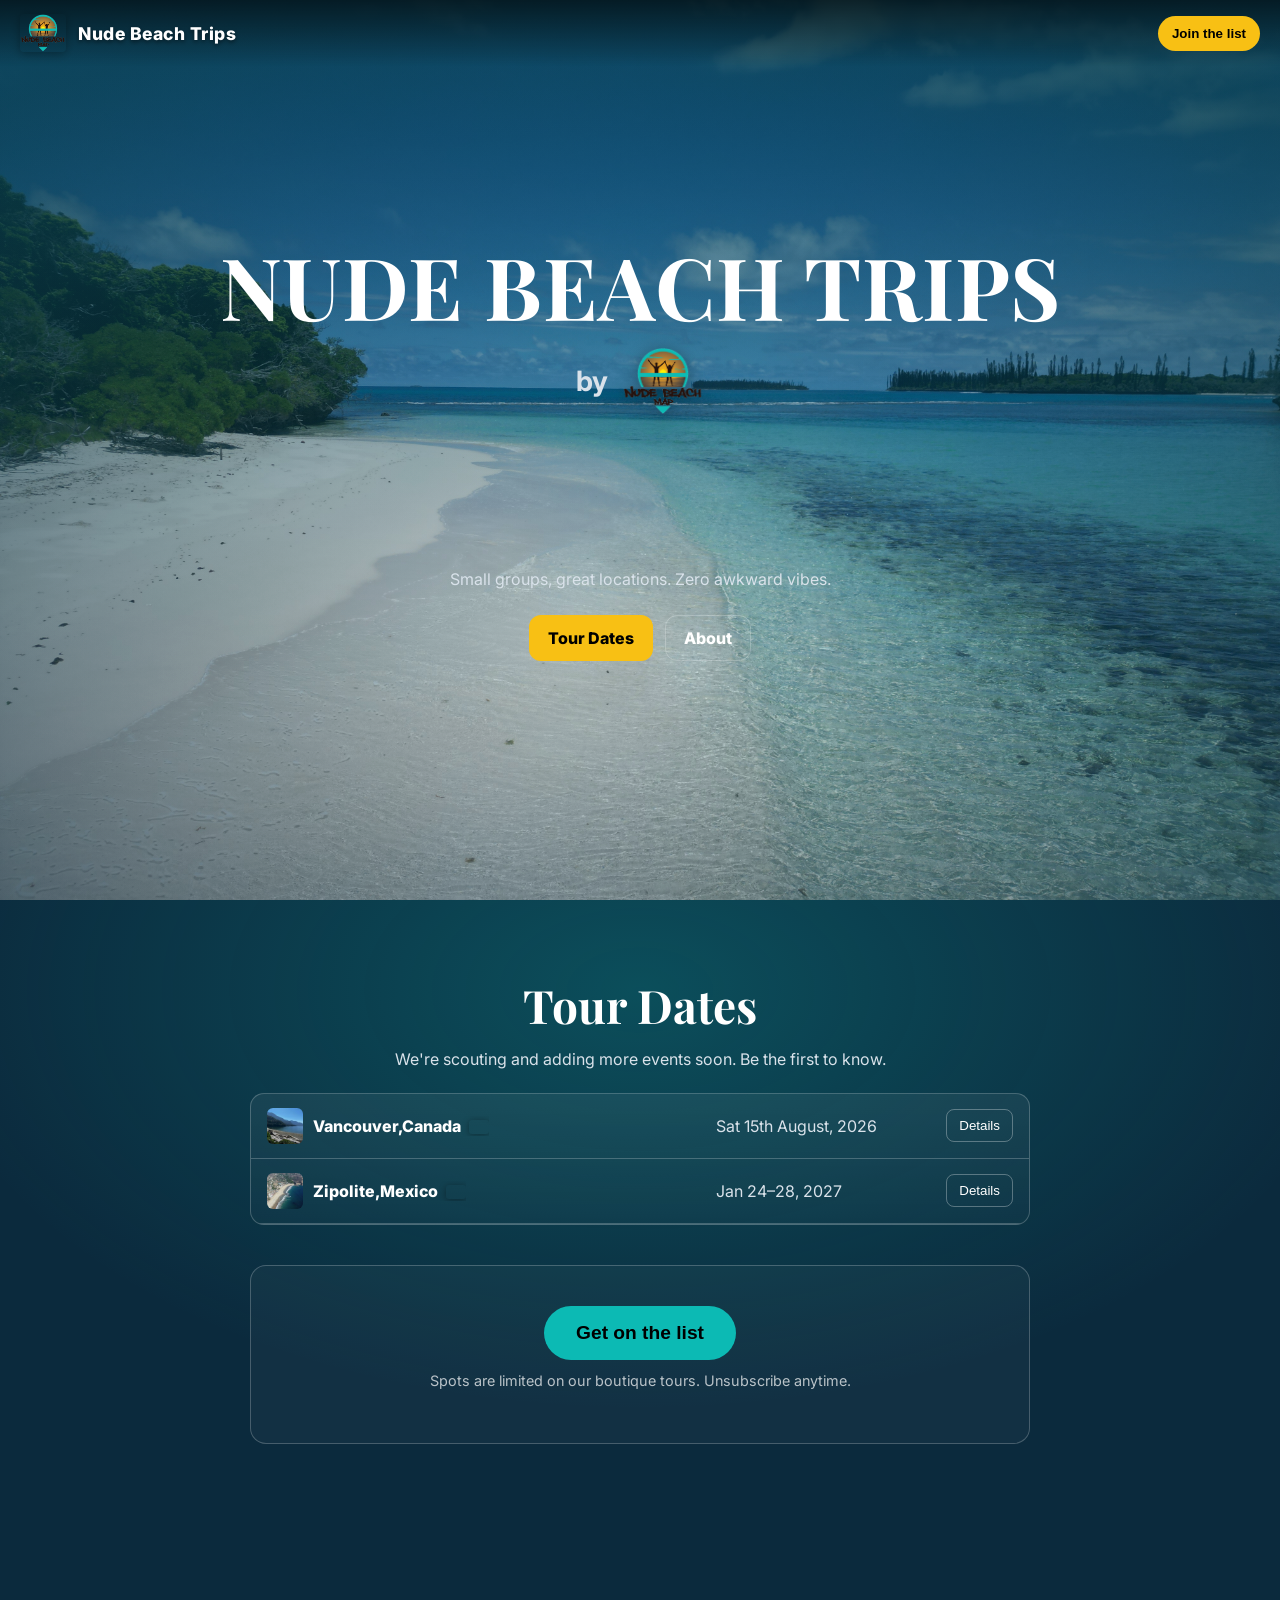
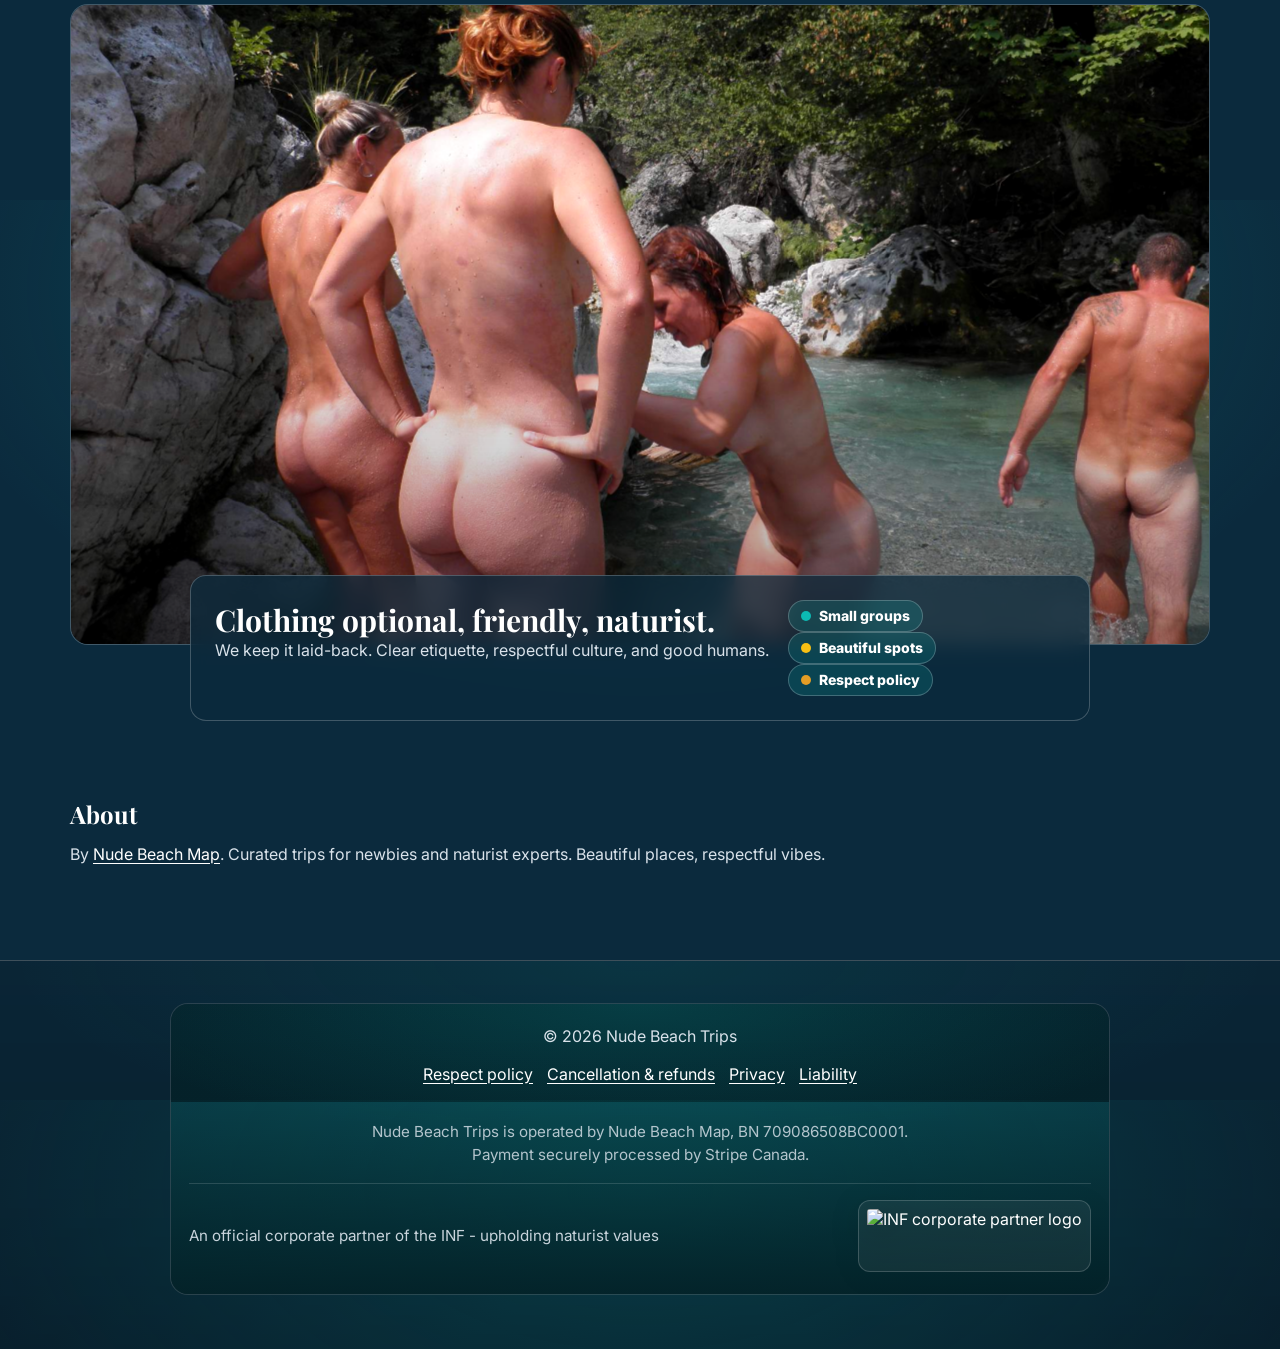
==== commit 0a3b20dc: "Create index.html" ====
--- a/index.html
+++ b/index.html
@@ -2,332 +2,143 @@
 <html lang="en">
 <head>
 <meta charset="utf-8" />
-<meta name="viewport" content="width=device-width,initial-scale=1,viewport-fit=cover" />
-<title>Harbour Cruise – Nude Beach Trips</title>
-
-<meta name="description" content="The Vancouver Harbour Cruise 2026 is sold out. Watch for details of Vancouver Cruise 2027, released early next year." />
-
+<meta name="viewport" content="width=device-width,initial-scale=1" />
+<title>Nude Beach Trips</title>
+<meta name="description" content="Respectful, small-group nude beach getaways. Respectful, fun, and chill." />
+<link rel="preconnect" href="https://fonts.googleapis.com">
+<link rel="preconnect" href="https://fonts.gstatic.com" crossorigin>
 <link href="https://fonts.googleapis.com/css2?family=Inter:wght@400;600;800&family=Playfair+Display:wght@600;700&display=swap" rel="stylesheet">
+
 <link rel="icon" type="image/gif" href="assets/nude-beach-map-logo.gif">
 
+<!-- HubSpot forms -->
+<script src="https://js.hsforms.net/forms/v2.js"></script>
+
 <style>
+  /* ===== Brand palette ===== */
   :root{
-    --ink:#26150e; --teal:#0cbab4; --sun:#f8c014; --amber:#e49d25; --white:#ffffff;
-    --bgBase:#0b2a3d;
-    --line: rgba(255,255,255,.22);
-    --muted:#d9e2ea;
-    --urgent:#d88b1c;
-    --urgent-dark:#b86e12;
+    --ink:#26150e; --teal:#0cbab4; --sun:#f8c014; --amber:#e49d25; --charcoal:#343537; --lemon:#fff200; --white:#ffffff;
+    --bg1:#0b2a3d; --accent: var(--sun); --line: rgba(255,255,255,.22);
   }
 
   *{box-sizing:border-box}
   html,body{height:100%}
   body{
-    margin:0;
-    color:var(--white);
+    margin:0; color:var(--white);
+    background: radial-gradient(1200px 700px at 50% 10%, rgba(12,186,180,.25), transparent 60%) , #0b2a3d;
     font-family:Inter,system-ui,-apple-system,Segoe UI,Roboto,Arial,sans-serif;
-    line-height:1.7;
-    background: var(--bgBase);
-    min-height:100dvh;
-    display:flex;
-    flex-direction:column;
-  }
-
-  /* ===== ONE SINGLE PAGE BACKGROUND ===== */
-  body::before{
-    content:"";
-    position:fixed;
-    inset:0;
-    z-index:-2;
-    background:
-      radial-gradient(1200px 700px at 50% 10%, rgba(12,186,180,.25), transparent 60%),
-      radial-gradient(900px 420px at 20% 70%, rgba(248,192,20,.10), transparent 65%),
-      linear-gradient(180deg, rgba(0,0,0,.18), rgba(0,0,0,.05)),
-      var(--bgBase);
-  }
-  body::after{
-    content:"";
-    position:fixed;
-    inset:0;
-    z-index:-1;
-    pointer-events:none;
-    background: linear-gradient(180deg, rgba(0,0,0,.15), rgba(0,0,0,0) 30%, rgba(0,0,0,.22));
-    opacity:.55;
-  }
-
-  main{flex:1}
+  }
+  h1,h2{font-family:"Playfair Display", Georgia, serif;margin:0 0 .5rem;line-height:1.1}
+  a{color:var(--white)}
   .wrap{max-width:1180px;margin:0 auto;padding:0 20px}
-  .text-container{max-width:820px;margin:0 auto;text-align:center}
-
-  h1,h2,h3{font-family:"Playfair Display",Georgia,serif;margin-top:0;line-height:1.1}
-  h2{color:var(--sun);font-size:clamp(2rem,4vw,3rem)}
-  a{color:var(--teal);text-decoration:none}
 
   /* ===== Header ===== */
   .site-header{
-    position:fixed;top:0;left:0;right:0;z-index:99;
-    display:flex;justify-content:space-between;align-items:center;
+    position:fixed;top:0;left:0;right:0;z-index:10;
+    display:flex;align-items:center;justify-content:space-between;
     padding:14px 20px;
-    background:linear-gradient(180deg,rgba(0,0,0,.65),transparent);
+    background:linear-gradient(180deg, rgba(0,0,0,.6), rgba(0,0,0,0));
   }
   .header-left{display:flex;align-items:center;gap:12px;text-decoration:none}
-  .logo-img{height:38px;width:auto;border-radius:6px;box-shadow:0 2px 10px rgba(0,0,0,0.3)}
+  .logo-img{height:38px;width:auto;border-radius:4px;box-shadow:0 2px 10px rgba(0,0,0,0.3)}
   .logo-word{font-weight:800;letter-spacing:.5px;color:#fff;text-shadow:0 2px 4px rgba(0,0,0,0.5);font-size:1.1rem}
-  .cta{
-    background:var(--sun);color:#000;
-    padding:10px 18px;border-radius:999px;
-    font-weight:800;border:0;cursor:pointer;
-    text-decoration:none;
-    white-space:nowrap;
-  }
-  .cta.sold-out{
-    background:rgba(255,255,255,.12);
-    color:#fff;
-    border:1px solid rgba(255,255,255,.24);
-    cursor:default;
-    backdrop-filter:blur(10px);
-  }
-
-  /* ===== Hero ===== */
-  .hero{position:relative;height:72vh;overflow:hidden}
-  .hero::after{
-    content:"";
-    position:absolute;inset:0;
-    background: radial-gradient(90% 70% at 50% 70%, rgba(11,42,61,.10), rgba(11,42,61,.85));
-    pointer-events:none;
-  }
-  .hero-slide{
-    position:absolute;inset:0;
-    background-size:cover;
-    background-repeat:no-repeat;
-    opacity:0;transition:opacity 1.6s ease;
-    filter:contrast(1.05) saturate(1.08) brightness(.65);
-    transform:scale(1.02);
-  }
-  .hero-slide.active{opacity:1}
-  .hero-slide.pos-bottom{background-position:center bottom}
-  .hero-slide.pos-center{background-position:center center}
-
-  .hero-content{
-    position:relative;
-    height:100%;
-    display:grid;
-    place-items:center;
-    text-align:center;
-    padding-top:72px;
-  }
-
-  .hero-badge-wrap{
-    display:flex;
-    flex-direction:column;
-    align-items:center;
-    gap:14px;
-    margin-bottom:16px;
-  }
-
-  .hero-urgent{
-    display:inline-flex;
-    align-items:center;
-    justify-content:center;
-    padding:11px 18px;
-    border-radius:999px;
-    background:linear-gradient(180deg,var(--urgent),var(--urgent-dark));
-    color:#fff;
-    font-weight:800;
-    font-size:.92rem;
-    line-height:1.2;
-    text-transform:uppercase;
-    letter-spacing:.25px;
-    box-shadow:0 12px 28px rgba(0,0,0,.28);
-    border:1px solid rgba(255,255,255,.14);
-  }
-
-  .hero-date{
-    display:inline-flex;
-    align-items:center;
-    justify-content:center;
-    gap:8px;
-    padding:10px 16px;
-    border-radius:999px;
-    background:rgba(255,255,255,.10);
-    border:1px solid rgba(255,255,255,.18);
-    color:#fff;
-    font-weight:800;
-    font-size:.98rem;
-    line-height:1.2;
-    backdrop-filter:blur(10px);
-    box-shadow:0 10px 24px rgba(0,0,0,.18);
-  }
-
-  .hero h1{
-    font-size:clamp(44px,8.5vw,90px);
-    text-transform:uppercase;
-    text-shadow:0 4px 20px rgba(0,0,0,.55);
-    margin:0 0 10px;
-    letter-spacing:.5px;
-  }
-  .hero p{
-    font-size:1.15rem;
-    color:var(--muted);
-    margin:0;
-    max-width:900px;
-  }
-
-  /* ===== Sold-out announcement banner ===== */
-  .sold-out-banner{
-    padding:32px 0 0;
-  }
-  .sold-out-banner img{
-    display:block;
-    width:100%;
-    height:auto;
-    border-radius:18px;
-    border:1px solid rgba(255,255,255,.16);
-    box-shadow:0 18px 44px rgba(0,0,0,.28);
-  }
-
-  /* ===== Sections ===== */
-  .section{padding:84px 0}
-  .section.sep{border-top:1px solid rgba(255,255,255,.10)}
-  .section.tight{padding:72px 0}
-
-  /* ===== 3-image strip ===== */
-  .strip{
-    max-width:980px;margin:38px auto 0;
-    display:grid;grid-template-columns:repeat(3,1fr);
-    gap:16px;
-  }
-  .strip img{
-    width:100%;height:200px;object-fit:cover;
-    border-radius:16px;border:1px solid rgba(255,255,255,.14);
-    box-shadow:0 10px 24px rgba(0,0,0,.22);
-    filter:contrast(1.03) saturate(1.05);
-  }
-  @media (max-width:820px){
-    .strip{grid-template-columns:1fr;max-width:560px}
-    .strip img{height:210px}
-  }
-
-  /* ===== Soft panel surface ===== */
-  .panel{
-    background: rgba(255,255,255,.05);
-    border:1px solid rgba(255,255,255,.16);
-    border-radius:18px;
-    padding:26px;
-    box-shadow:0 18px 44px rgba(0,0,0,.25);
-    backdrop-filter: blur(10px);
-  }
-  .panel p{color:var(--muted)}
-  .bullets{color:var(--muted);margin:0;padding-left:18px;text-align:left;display:inline-block}
-  .bullets li{margin:6px 0}
-
-  /* ===== Experience block ===== */
-  .experience{max-width:900px;margin:0 auto}
-  .experience .meta{margin:0 auto 22px;color:var(--muted)}
-  .experience strong{color:#fff}
-
-  /* ===== Boat section ===== */
-  .yacht-grid{
-    display:grid;
-    grid-template-columns: 1.25fr 1fr;
-    gap:22px;
-    align-items:stretch;
-    max-width:1060px;
-    margin:0 auto;
-  }
-  .yacht-img{
-    border-radius:18px;
-    overflow:hidden;
-    border:1px solid rgba(255,255,255,.14);
-    background: rgba(0,0,0,.15);
-    box-shadow:0 18px 44px rgba(0,0,0,.25);
-  }
-  .yacht-img img{width:100%;height:100%;object-fit:cover;display:block}
-  .yacht-card h3{
-    margin:0 0 12px;
-    font-size:1.6rem;
-    color:#fff;
-    font-family:"Playfair Display",Georgia,serif;
-  }
-  .yacht-card ul{margin:0;padding-left:18px;color:var(--muted)}
-  .yacht-card li{margin:10px 0}
-  .yacht-kicker{max-width:860px;margin:10px auto 26px;color:var(--muted);text-align:center}
-  @media (max-width:920px){
-    .yacht-grid{grid-template-columns:1fr;max-width:720px}
-    .yacht-img img{height:320px}
-  }
-
-  /* ===== Ticket card ===== */
-  .ticket-card{
-    max-width:460px;margin:0 auto;
-    background:rgba(255,255,255,.06);
-    border:1px solid rgba(255,255,255,.18);
-    border-radius:18px;padding:28px;
-    text-align:center;
-    box-shadow:0 18px 44px rgba(0,0,0,.25);
-    backdrop-filter: blur(10px);
-  }
-  .ticket-price{font-size:2.4rem;font-weight:800;color:var(--sun)}
-  .ticket-meta{opacity:.86;font-size:.95rem;margin-top:8px;color:var(--muted)}
-  .ticket-release{
-    margin:0 0 28px;
-    color:var(--muted);
-    display:flex;
-    flex-direction:column;
-    gap:4px;
-    align-items:center;
-  }
-  .ticket-release strong{
-    color:#fff;
-    font-weight:800;
-  }
-  .ticket-release span{
-    font-size:.95rem;
-  }
-  .fine{font-size:.85rem;opacity:.8;margin-top:10px;color:var(--muted)}
-
-  /* ===== FAQ ===== */
-  .faq-wrap{
-    max-width:860px;
-    margin:0 auto;
-    padding:0 14px;
-  }
-  .faq-item{border-bottom:1px solid rgba(255,255,255,.14)}
-  .faq-header{
-    display:flex;justify-content:space-between;gap:12px;
-    padding:22px 0;cursor:pointer;font-weight:700;
-  }
-  .faq-header span{opacity:.8}
-  .faq-body{max-height:0;overflow:hidden;transition:max-height .35s ease}
-  .faq-item.open .faq-body{max-height:520px}
-  .faq-content{padding:0 0 20px;color:var(--muted)}
-  .faq-content p{margin:0 0 12px}
-
-  /* ===== Footer ===== */
-  footer{
-    border-top:1px solid rgba(255,255,255,.14);
-    padding:40px 20px;
-    text-align:center;
-    color:var(--muted);
-    background: linear-gradient(180deg, rgba(0,0,0,.08), rgba(0,0,0,.22));
-  }
-  .footer-links{display:flex;gap:14px;justify-content:center;flex-wrap:wrap;margin-top:10px}
-  .link{color:#fff;text-decoration:underline;text-underline-offset:3px}
-
-  /* ===== Modals ===== */
-  dialog.policy{
-    border:none;border-radius:14px;padding:0;background:rgba(11,42,61,.96);color:#fff;
-    max-width:780px;width:92%;
-    box-shadow: 0 20px 60px rgba(0,0,0,0.7);
-    border: 1px solid var(--line);
-  }
-  dialog.policy::backdrop{ background: rgba(0,0,0,0.7); backdrop-filter: blur(4px); }
-  .policy-header{display:flex;justify-content:space-between;align-items:center;padding:16px 18px;border-bottom:1px solid var(--line)}
-  .policy-body{padding:18px;color:var(--muted)}
-  .policy-body p{margin:0 0 10px}
-  .policy-body ul{margin:8px 0 12px 18px}
-  .close-btn{background:transparent;border:1px solid var(--line);color:#fff;border-radius:10px;padding:8px 12px;cursor:pointer}
-
+  .cta{background:var(--accent);color:#000;padding:10px 14px;border-radius:999px;font-weight:800;text-decoration:none;border:0;cursor:pointer}
+
+  /* ===== Hero (video) ===== */
+  .hero{position:relative;height:100svh;display:grid;place-items:center;overflow:hidden}
+  .hero video,.hero .poster{position:absolute;inset:0;width:100%;height:100%;object-fit:cover;filter:contrast(1.05) saturate(1.08)}
+  .hero .overlay{position:absolute;inset:0;background: radial-gradient(90% 70% at 50% 70%, rgba(11,42,61,.05), rgba(11,42,61,.85))}
+  .hero .teal-wash{position:absolute;inset:0;background:linear-gradient(180deg, rgba(12,186,180,.15), rgba(12,186,180,.02));mix-blend:soft-light}
+  .hero-content{position:relative;text-align:center;padding:0 20px}
+  .hero h1{font-size:clamp(36px,7.5vw,86px);text-transform:uppercase;letter-spacing:.5px}
+
+  /* Byline */
+  .byline{
+    display:flex;gap:14px;align-items:center;justify-content:center;
+    margin:14px 0 22px;color:#e8f7f6;
+    font-size:clamp(18px,2.6vw,28px);
+    font-weight:700;
+  }
+  .byline a{display:inline-flex;align-items:center}
+  .byline img{height:68px;width:auto;filter:drop-shadow(0 2px 8px rgba(0,0,0,.35))}
+
+  .hero p{max-width:740px;margin:14px auto 26px;color:#d9e2ea}
+  .stack-rotate{display:grid;gap:6px;font-size:clamp(18px,2.6vw,28px);font-weight:800;letter-spacing:.12em}
+  .stack-rotate span{opacity:0;transform:translateY(10px);animation:fadeUp 8s infinite}
+  .stack-rotate span:nth-child(1){animation-delay:0s}
+  .stack-rotate span:nth-child(2){animation-delay:2.7s}
+  .stack-rotate span:nth-child(3){animation-delay:5.4s}
+  @keyframes fadeUp{0%{opacity:0;transform:translateY(12px)}10%,30%{opacity:1;transform:none}40%,100%{opacity:0}}
+  .hero-actions{display:flex;gap:12px;justify-content:center;flex-wrap:wrap}
+  .btn{display:inline-block;padding:12px 18px;border-radius:12px;border:1px solid rgba(255,255,255,.22);font-weight:800;text-decoration:none}
+  .btn.primary{background:var(--accent);border-color:transparent;color:#000}
+  .btn.ghost{background:transparent}
+
+  @media (prefers-reduced-motion: reduce){
+    .hero video{display:none}
+    .poster{display:block}
+    .stack-rotate span{animation:none;opacity:1}
+  }
+
+  /* ===== Dates ===== */
+  .section{padding:80px 0}
+  .dates .wrap{max-width:820px}
+  .dates h2{text-align:center;font-size:clamp(28px,4.5vw,46px);margin-bottom:18px}
+  .dates p.lead{text-align:center;color:#d9e2ea;margin:0 0 24px}
+  .board{border:1px solid rgba(255,255,255,.22);border-radius:14px;overflow:hidden;background:linear-gradient(180deg, rgba(255,255,255,.06), rgba(255,255,255,.02))}
+  .row{display:grid;grid-template-columns:2fr 1fr auto;gap:12px;align-items:center;padding:14px 16px;border-bottom:1px solid rgba(255,255,255,.22)}
+  .row:last-child{border-bottom:0}
+
+  /* City + flags */
+  .city{font-weight:800;display:flex;align-items:center;gap:10px;min-width:0}
+  .city .city-text{min-width:0;overflow:hidden}
+  .flagimg{
+    width:20px;height:14px;border-radius:3px;
+    box-shadow:0 1px 6px rgba(0,0,0,.35);
+    vertical-align:middle;margin-left:8px;
+  }
+  .city .city-text .line{display:inline}
+
+  .date{color:#d9e2ea}
+  .more{border:1px solid rgba(255,255,255,.3);padding:8px 12px;border-radius:8px;background:transparent;color:#fff;cursor:pointer}
+  .details{display:none;padding:16px;border-top:1px dashed rgba(255,255,255,.25);background:rgba(0,0,0,.18)}
+  .row.open + .details{display:block}
+  .soon{display:grid;place-items:center;padding:36px 16px;font-weight:900;letter-spacing:.35em;color:#000;background:linear-gradient(180deg,var(--sun),var(--amber));text-transform:uppercase}
+
+  /* Mobile: show city as two lines + give it room */
+  @media (max-width: 640px){
+    .row{grid-template-columns:1.6fr 1fr auto}
+    .city .city-text{white-space:normal;line-height:1.05}
+    .city .city-text .line{display:block}
+    .flagimg{margin-left:6px}
+  }
+
+  /* ===== Feature overlay strip ===== */
+  .feature{position:relative;margin:80px 0 0}
+  .feature-media{position:relative;width:100%;aspect-ratio:16/9;overflow:hidden;border-radius:18px;border:1px solid var(--line);background:#0b2a3d}
+  .feature-media img{width:100%;height:100%;object-fit:cover;transform:scale(1.02);filter:contrast(1.05) saturate(1.08)}
+  .feature-media::after{content:"";position:absolute;inset:0;background:linear-gradient(180deg, rgba(0,0,0,0) 40%, rgba(0,0,0,.35) 100%);pointer-events:none}
+
+  /* === NEW: rotating images (NBT01..NBT04) === */
+  .media-rotator{position:relative;width:100%;height:100%}
+  .media-rotator img{
+    position:absolute;
+    inset:0;
+    opacity:0;
+    transition:opacity 900ms ease;
+    will-change: opacity;
+  }
+  .media-rotator img.is-active{opacity:1}
+  @media (prefers-reduced-motion: reduce){
+    .media-rotator img{transition:none}
+  }
+
+  .float-card{position:relative;max-width:900px;margin:-70px auto 0;background:rgba(11,42,61,.75);border:1px solid var(--line);backdrop-filter: blur(10px);border-radius:16px;padding:24px;display:grid;gap:16px}
+  .float-card h3{font-size:clamp(22px,3.2vw,30px);margin:0;font-family:"Playfair Display", Georgia, serif}
+  .float-card p{margin:0;color:#d9e2ea}
+  .float-row{display:grid;gap:18px;grid-template-columns:2fr 1fr}
+
+  /* Badges: unified typography */
   .float-badge{
     display:inline-flex;gap:8px;align-items:center;
     padding:8px 12px;border-radius:999px;
@@ -345,384 +156,281 @@
     border:1px solid var(--line);
     cursor:pointer;
   }
+  .float-badge.btnlike{cursor:pointer;color:#fff;text-decoration:none}
+  .float-badge.btnlike:hover{transform:translateY(-1px)}
   .brand-dot{width:10px;height:10px;border-radius:50%}
-
-
-  @media (max-width:640px){
-    .site-header{
-      padding:12px 16px;
-      gap:12px;
-    }
-    .logo-word{
-      font-size:1rem;
-    }
-    .cta{
-      padding:9px 14px;
-      font-size:.92rem;
-    }
-    .hero{
-      height:76vh;
-    }
-    .hero-content{
-      padding-top:96px;
-    }
-    .hero-badge-wrap{
-      gap:12px;
-      margin-bottom:14px;
-    }
-    .hero-urgent{
-      font-size:.78rem;
-      padding:9px 14px;
-      max-width:92vw;
-      text-align:center;
-    }
-    .hero-date{
-      padding:9px 14px;
-      font-size:.9rem;
-    }
-    .hero p{
-      font-size:1rem;
-      max-width:340px;
-      margin:0 auto;
-      line-height:1.55;
-    }
-    .sold-out-banner{
-      padding-top:20px;
-    }
-    .sold-out-banner .wrap{
-      padding:0 14px;
-    }
-    .sold-out-banner img{
-      border-radius:12px;
-    }
-    .faq-wrap{
-      padding:0 18px;
-    }
-    .faq-header{
-      padding:18px 0;
-    }
-  }
-
-  @media (max-width:460px){
-    .hero-content{
-      padding-top:108px;
-    }
-    .hero p{
-      max-width:300px;
-    }
-  }
-
+  @media (max-width: 820px){.float-row{grid-template-columns:1fr}.float-card{margin:-50px 16px 0}}
+
+  /* ===== Reveal on scroll ===== */
+  .reveal{opacity:0; transform:translateY(24px)}
+  .reveal.show{opacity:1; transform:none; transition:opacity .8s ease, transform .8s ease}
   @media (prefers-reduced-motion: reduce){
-    .hero-slide{transition:none}
-    .faq-body{transition:none}
-  }
+    .reveal,.reveal.show{opacity:1; transform:none}
+  }
+
+  /* ===== Footer (two-tone background aligned with content) ===== */
+  footer{
+    padding:42px 0 54px;
+    text-align:center;
+    color:#d9e2ea;
+    border-top:1px solid var(--line);
+    background:
+      radial-gradient(900px 260px at 50% 0%, rgba(12,186,180,.10), transparent 70%),
+      linear-gradient(180deg, rgba(0,0,0,.12), rgba(0,0,0,.28));
+  }
+  .footer-inner{max-width:980px;margin:0 auto;padding:0 20px}
+
+  .footer-slab{
+    border-radius:18px;
+    overflow:hidden;
+    border:1px solid rgba(255,255,255,.14);
+    background: rgba(0,0,0,.10);
+  }
+  .footer-top-slab{
+    padding:22px 18px 18px;
+    background:
+      radial-gradient(800px 220px at 50% 0%, rgba(12,186,180,.16), transparent 68%),
+      linear-gradient(180deg, rgba(3,34,40,.55), rgba(3,34,40,.72));
+  }
+  .footer-bottom-slab{
+    padding:18px 18px 22px;
+    background: linear-gradient(180deg, rgba(12,186,180,.14), rgba(3,34,40,.88));
+  }
+
+  .footer-top{display:grid;gap:10px;justify-items:center}
+  .link{color:#fff;text-decoration:underline;text-underline-offset:3px}
+  .footer-links{display:flex;gap:14px;justify-content:center;flex-wrap:wrap;margin-top:8px}
+
+  .fineprint{
+    opacity:.82;
+    font-size:.95rem;
+    max-width:900px;
+    margin:0 auto;
+    line-height:1.55;
+  }
+
+  .footer-bottom{
+    margin-top:16px;
+    padding-top:16px;
+    border-top:1px solid rgba(255,255,255,.14);
+    display:flex;
+    align-items:center;
+    justify-content:space-between;
+    gap:14px;
+    flex-wrap:wrap;
+  }
+  .inf-text{
+    font-size:.95rem;
+    opacity:.92;
+    text-align:left;
+    max-width:560px;
+    line-height:1.3;
+  }
+  .inf-logo{display:inline-flex;align-items:center;text-decoration:none}
+  .inf-logo img{
+    height:72px; width:auto;
+    border-radius:12px;
+    border:1px solid rgba(255,255,255,.18);
+    background:rgba(255,255,255,.06);
+    padding:8px;
+    filter: drop-shadow(0 6px 16px rgba(0,0,0,.38));
+  }
+  .inf-logo img:hover{transform:translateY(-1px)}
+  @media (max-width: 640px){
+    .footer-top-slab,.footer-bottom-slab{padding-left:16px;padding-right:16px}
+    .footer-bottom{justify-content:center}
+    .inf-text{text-align:center}
+    .inf-logo img{height:86px}
+  }
+
+  /* ===== Modals ===== */
+  dialog.policy{
+    border:none;border-radius:14px;padding:0;background:rgba(11,42,61,.96);color:#fff;
+    max-width:780px;width:92%;
+    box-shadow: 0 20px 60px rgba(0,0,0,0.7);
+    border: 1px solid var(--line);
+  }
+  dialog.policy::backdrop{ background: rgba(0,0,0,0.7); backdrop-filter: blur(4px); }
+  .policy-header{display:flex;justify-content:space-between;align-items:center;padding:16px 18px;border-bottom:1px solid var(--line)}
+  .policy-body{padding:18px;color:#d9e2ea}
+  .policy-body p{margin:0 0 10px}
+  .policy-body ul{margin:8px 0 12px 18px}
+  .close-btn{background:transparent;border:1px solid var(--line);color:#fff;border-radius:10px;padding:8px 12px;cursor:pointer}
+
+  dialog.newsletter{
+    border:none;border-radius:16px;padding:30px;background:#0b2a3d;color:#fff;
+    max-width:500px;width:90%;
+    box-shadow:0 20px 60px rgba(0,0,0,0.7);
+    border:1px solid var(--line);
+  }
+  dialog.newsletter::backdrop{ background: rgba(0,0,0,0.7); backdrop-filter: blur(4px); }
+  .newsletter-header{text-align:center;margin-bottom:20px}
+  .newsletter-header h3{color:var(--sun);font-size:1.8rem;margin-bottom:8px}
+  .newsletter-header p{opacity:0.8;font-size:0.95rem}
+
+  .hs-form-frame .hs-form label{display:block;font-size:14px;color:#d9e2ea;margin:0 0 6px}
+  .hs-form-frame .hs-form input[type="email"]{
+    width:100%;padding:14px;border-radius:10px;border:1px solid var(--line);
+    background:rgba(255,255,255,0.05);color:#fff;outline:none;
+  }
+  .hs-form-frame .hs-form input[type="submit"],
+  .hs-form-frame .hs-form .hs-button{
+    display:inline-block !important;width:100% !important;
+    padding:14px !important;border-radius:10px !important;border:0 !important;
+    background:var(--accent) !important;color:#000 !important;
+    font-weight:800 !important;cursor:pointer !important;margin-top:16px !important;
+    text-transform:uppercase !important;letter-spacing:1px !important;
+    font-family:'Inter', sans-serif !important;
+  }
+  .hs-form-frame .hs-form input[type="submit"]:hover,
+  .hs-form-frame .hs-form .hs-button:hover{
+    background:var(--amber) !important;transform:translateY(-2px);
+  }
+  .hs-form iframe + div, .hs-form .legal-consent-container + div{display:none !important}
+
+  .cta-box{
+    text-align:center;margin-top:40px;padding:40px;
+    background:rgba(255,255,255,0.03);border-radius:16px;border:1px solid var(--line);
+  }
+  .cta-big{
+    background:var(--teal);color:#000;font-size:1.2rem;padding:16px 32px;
+    border-radius:50px;font-weight:800;border:none;cursor:pointer;
+    transition:transform 0.2s ease;
+  }
+  .cta-big:hover{transform:scale(1.05);background:#fff}
 </style>
 </head>
 
 <body>
 
 <header class="site-header">
-  <a href="/" class="header-left">
+  <a href="#" class="header-left">
     <img src="assets/nude-beach-map-logo.gif" alt="Nude Beach Map" class="logo-img">
-    <span class="logo-word">Nude Beach Trips</span>
+    <div class="logo-word">Nude Beach Trips</div>
   </a>
-  <span class="cta sold-out" aria-label="Vancouver Harbour Cruise 2026 sold out">Sold Out</span>
+  <button id="navJoin" class="cta">Join the list</button>
 </header>
 
-<main>
-
-<!-- HERO -->
-<section class="hero" aria-label="Harbour cruise hero">
-  <div class="hero-slide pos-bottom active" style="background-image:url('assets/harbour1.jpg')"></div>
-  <div class="hero-slide pos-center" style="background-image:url('assets/harbour2.jpg')"></div>
-  <div class="hero-slide pos-bottom" style="background-image:url('assets/harbour3.jpg')"></div>
-
-  <div class="hero-content wrap">
-    <div>
-      <div class="hero-badge-wrap">
-        <div class="hero-urgent">Vancouver Harbour Cruise 2026 • Sold Out</div>
-        <div class="hero-date">Sat 15 Aug, 2026</div>
+<section class="hero" aria-label="Video hero">
+  <video class="bg" autoplay muted loop playsinline preload="auto" poster="/assets/hero-poster.jpg">
+    <source src="/assets/hero.mp4" type="video/mp4">
+  </video>
+  <img class="poster" src="/assets/hero-poster.jpg" alt="" aria-hidden="true" style="display:none">
+  <div class="overlay"></div>
+  <div class="teal-wash"></div>
+
+  <div class="hero-content">
+    <h1>NUDE BEACH TRIPS</h1>
+    <p class="byline">
+      by
+      <a href="https://nudebeachmap.com" target="_blank" rel="noopener">
+        <img src="/assets/nude-beach-map-logo.gif" alt="Nude Beach Map logo">
+      </a>
+    </p>
+    <div class="stack-rotate" aria-live="polite">
+      <span>RELAX.</span>
+      <span>SUN.</span>
+      <span>SEA.</span>
+    </div>
+    <p style="max-width:740px;margin:14px auto 26px">Small groups, great locations. Zero awkward vibes.</p>
+    <div class="hero-actions">
+      <a class="btn primary" href="#dates">Tour Dates</a>
+      <a class="btn ghost" href="#about">About</a>
+    </div>
+  </div>
+</section>
+
+<section id="dates" class="dates section">
+  <div class="wrap">
+    <h2>Tour Dates</h2>
+    <p class="lead">We're scouting and adding more events soon. Be the first to know.</p>
+    <div id="board" class="board" role="list"></div>
+
+    <div class="cta-box">
+      <button id="open-newsletter" class="cta-big">Get on the list</button>
+      <p style="margin-top:12px; font-size: 0.9rem; opacity:0.7">Spots are limited on our boutique tours. Unsubscribe anytime.</p>
+    </div>
+  </div>
+</section>
+
+<section class="feature" aria-label="Community vibe">
+  <div class="wrap" style="padding:0 20px">
+    <div class="feature-media reveal" role="img" aria-label="Happy group relaxing by the sea" data-reveal>
+      <div class="media-rotator" data-rotator data-interval="3000" aria-hidden="true">
+        <img src="/assets/NBT01.jpg" alt="" class="is-active">
+        <img src="/assets/NBT02.jpg" alt="">
+        <img src="/assets/NBT03.jpg" alt="">
+        <img src="/assets/NBT04.jpg" alt="">
       </div>
-      <h1>Harbour Cruise</h1>
-      <p>Clothing-Optional • 11.30am–4pm • Port Moody Return • 19+ • Limited Capacity</p>
     </div>
-  </div>
-</section>
-
-<!-- SOLD-OUT BANNER -->
-<section class="sold-out-banner" aria-label="Vancouver Harbour Cruise sold-out announcement">
-  <div class="wrap">
-    <img
-      src="assets/vancouver-cruise-sold-out-banner.png"
-      alt="Sold out — Vancouver Harbour Cruise 2026. Watch for details of Vancouver Cruise 2027. Details released early next year."
-      loading="eager"
-      decoding="async">
-  </div>
-</section>
-
-<!-- INTRO -->
-<section class="section wrap">
-  <div class="text-container">
-    <h2>A Floating Nude Beach</h2>
-
-    <p style="color:var(--muted);max-width:760px;margin:0 auto 16px">
-      This is a calm, body-positive cruise for people who enjoy nude beaches and for curious newcomers who want to try a clothing-optional event in a relaxed setting.
-    </p>
-
-    <p style="color:var(--muted);max-width:760px;margin:0 auto 22px">
-      Not a party boat. Not a dating event. Just summer, scenery, swimming, and a respectful crowd - hosted by Nude Beach Map.
-    </p>
-
-    <div style="margin-top:18px">
-      <button class="float-badge btnlike" id="respectBadge" type="button">
-        <span class="brand-dot" style="background:#e49d25"></span> Respect policy
-      </button>
-    </div>
-
-    <div class="strip" aria-label="Harbour cruise photo strip">
-      <img src="assets/harbour-strip1.jpg" alt="Cruise vibe photo 1" loading="lazy" decoding="async">
-      <img src="assets/harbour-strip2.jpg" alt="Cruise vibe photo 2" loading="lazy" decoding="async">
-      <img src="assets/harbour-strip3.jpg" alt="Cruise vibe photo 3" loading="lazy" decoding="async">
-    </div>
-  </div>
-</section>
-
-<!-- EXPERIENCE -->
-<section class="section sep wrap">
-  <div class="text-container">
-    <h2>The Experience</h2>
-
-    <div class="experience panel">
-      <p class="meta">
-        Departing from <strong>Port Moody at 11:30am</strong>, this relaxed 4-hour cruise heads into one of the most scenic, tucked-away waterways near Vancouver. Plenty of time to relax, float, unwind, and fully switch off.
-      </p>
-
-      <p>
-        Starting from Port Moody means less time getting out of the city and more time actually enjoying the setting. We’ll cruise through calm waters, take in the scenery, and anchor in a quiet, sheltered spot for a swim. The exact location will depend on the conditions on the day.
-      </p>
-
-      <p>
-        There’ll be a DJ onboard setting the tone for the afternoon - relaxed, summery, and in tune with the surroundings. It’s more about good energy and great views than a full-on party. Once we’re clear of busier areas and conditions allow, the captain will give the go-ahead for clothing-optional time onboard.
-      </p>
-
-      <ul class="bullets" aria-label="Cruise highlights">
-        <li>Clothing optional</li>
-        <li>Scenic cruise from Port Moody into a quiet, sheltered waterway</li>
-        <li>Swim stop at anchor in a beautiful natural setting</li>
-        <li>BYO drinks, snacks &amp; floaties</li>
-        <li>DJ onboard setting a laid-back summer atmosphere</li>
-        <li>Hosted &amp; moderated by Nude Beach Map</li>
-        <li>Strict respect &amp; consent culture</li>
-      </ul>
-    </div>
-  </div>
-</section>
-
-<!-- WHAT THE DAY LOOKS LIKE -->
-<section class="section sep wrap">
-  <div class="text-container">
-    <h2>What the Day Looks Like</h2>
-
-    <div class="panel" style="max-width:860px;margin:0 auto;text-align:left">
-      <ul class="bullets" style="max-width:780px">
-        <li><strong>11:30am</strong> – Departure from Port Moody</li>
-        <li>We head out for a scenic cruise into calm, sheltered waters just outside the city</li>
-        <li>We’ll find a quiet spot to anchor, depending on the conditions on the day</li>
-        <li><strong>Clothing-Optional</strong> – once the captain confirms it’s appropriate, you’re free to strip off if you feel like it</li>
-        <li>Plenty of time to swim, float, relax, and take in the surroundings</li>
-        <li><strong>4:00pm</strong> – Return to Port Moody</li>
-      </ul>
-
-      <hr style="border:0;border-top:1px solid rgba(255,255,255,.12);margin:18px 0">
-
-      <p style="margin:0;color:var(--muted)">
-        Some people jump straight in, others take their time — both are completely fine.
-        The vibe is friendly, respectful, and very beginner-friendly. It feels more like a floating nude beach than a typical boat party.
-      </p>
-    </div>
-  </div>
-</section>
-
-<!-- THE BOAT -->
-<section class="section sep wrap" id="boat">
-  <div class="text-container">
-    <h2>The Boat</h2>
-    <p class="yacht-kicker">
-      A comfortable private charter set up for a relaxed afternoon on the water — with enough space to mingle, take in the scenery, and enjoy a more intimate group experience.
-    </p>
-  </div>
-
-  <div class="yacht-grid">
-    <div class="yacht-img" aria-label="Boat image">
-      <img src="assets/yacht1.jpg" alt="The boat on the water" loading="lazy" decoding="async">
-    </div>
-
-    <div class="panel yacht-card">
-      <h3>What you’ll love onboard</h3>
-      <ul>
-        <li><strong>Smaller group feel:</strong> a more personal, relaxed atmosphere than a big commercial party cruise</li>
-        <li><strong>Easy access to nature:</strong> less time leaving the city, more time enjoying the setting</li>
-        <li><strong>Great swim-day energy:</strong> perfect for floating, chatting, and cooling off in a beautiful natural backdrop</li>
-        <li><strong>Bring your own favourites:</strong> drinks, snacks, and floaties are welcome</li>
-        <li><strong>Hosted environment:</strong> Nude Beach Map will be onboard to help keep the vibe respectful and comfortable</li>
-      </ul>
-    </div>
-  </div>
-</section>
-
-<!-- TICKETS -->
-<section class="section sep wrap" id="tickets">
-  <div class="text-container">
-    <h2>Tickets</h2>
-    <p class="ticket-release">
-      <strong>Vancouver Harbour Cruise 2026 is sold out</strong>
-      <span>Watch for 2027 details early next year</span>
-    </p>
-
-    <div class="ticket-card">
-      <h3 style="margin:0 0 10px">Harbour Cruise 2026</h3>
-      <div class="ticket-price">SOLD OUT</div>
-      <div class="ticket-meta">Thank you for the incredible response</div>
-      <p class="fine">Details for Vancouver Cruise 2027 will be released early next year.</p>
-    </div>
-  </div>
-</section>
-
-<!-- FAQ -->
-<section class="section sep wrap" id="faq">
-  <div class="text-container">
-    <h2>FAQ</h2>
-  </div>
-
-  <div class="faq-wrap">
-
-    <div class="faq-item">
-      <div class="faq-header">Do I have to get naked? <span>+</span></div>
-      <div class="faq-body">
-        <div class="faq-content">
-          <p><strong>No.</strong> Nudity is never enforced.</p>
-          <p>
-            What matters is <strong>intent</strong>. If you’re coming because you’re curious and want to try a clothing-optional social space,
-            that’s perfect — even if you’re not sure how fast you’ll jump in.
-          </p>
-          <p>Some people strip off straight away. Others take their time. Both are totally fine.</p>
+
+    <div class="float-card reveal" data-reveal>
+      <div class="float-row">
+        <div>
+          <h3>Clothing optional, friendly, naturist.</h3>
+          <p>We keep it laid-back. Clear etiquette, respectful culture, and good humans.</p>
+        </div>
+        <div>
+          <div class="float-badge"><span class="brand-dot" style="background:#0cbab4"></span> Small groups</div><br>
+          <div class="float-badge"><span class="brand-dot" style="background:#f8c014"></span> Beautiful spots</div><br>
+          <button class="float-badge btnlike" id="respectBadge" type="button">
+            <span class="brand-dot" style="background:#e49d25"></span> Respect policy
+          </button>
         </div>
       </div>
     </div>
-
-    <div class="faq-item">
-      <div class="faq-header">Why do you screen guests? <span>+</span></div>
-      <div class="faq-body">
-        <div class="faq-content">
-          To keep the vibe relaxed, respectful, and balanced.
+  </div>
+</section>
+
+<section id="about" class="section">
+  <div class="wrap">
+    <h2>About</h2>
+    <p style="max-width:760px;color:#d9e2ea">
+      By <a class="link" href="https://nudebeachmap.com" target="_blank" rel="noopener">Nude Beach Map</a>.
+      Curated trips for newbies and naturist experts. Beautiful places, respectful vibes.
+    </p>
+  </div>
+</section>
+
+<footer>
+  <div class="footer-inner">
+    <div class="footer-slab">
+      <div class="footer-top-slab">
+        <div class="footer-top">
+          <div>© 2026 Nude Beach Trips</div>
+          <div class="footer-links">
+            <a href="#" id="respectLink" class="link">Respect policy</a>
+            <a href="#" id="cancelLink" class="link">Cancellation & refunds</a>
+            <a href="#" id="privacyLink" class="link">Privacy</a>
+            <a href="#" id="liabilityLink" class="link">Liability</a>
+          </div>
         </div>
       </div>
-    </div>
-
-    <div class="faq-item">
-      <div class="faq-header">Is this a party cruise? <span>+</span></div>
-      <div class="faq-body">
-        <div class="faq-content">
-          No. It’s social and fun, but this isn’t a wild booze cruise. Think chill music, good chats, swim time, floaties, and a relaxed crowd.
+
+      <div class="footer-bottom-slab">
+        <div class="fineprint">
+          Nude Beach Trips is operated by Nude Beach Map, BN 709086508BC0001.<br>
+          Payment securely processed by Stripe Canada.
+        </div>
+
+        <div class="footer-bottom" aria-label="INF corporate partner">
+          <div class="inf-text">An official corporate partner of the INF - upholding naturist values</div>
+          <a class="inf-logo" href="https://inf-fni.org/corporate-partners/" target="_blank" rel="noopener">
+            <img
+              src="https://inf-fni.org/wp-content/uploads/2025/05/INF-Logo-Partner-cmyk-1018x1024.jpg"
+              alt="INF corporate partner logo"
+              loading="lazy"
+              decoding="async"
+            >
+          </a>
         </div>
       </div>
+
     </div>
-
-    <div class="faq-item">
-      <div class="faq-header">Is this a dating / lifestyle event? <span>+</span></div>
-      <div class="faq-body">
-        <div class="faq-content">
-          No. This is a relaxed, body-positive social cruise hosted by Nude Beach Map — not a dating event and not a “lifestyle” scene.
-        </div>
-      </div>
-    </div>
-
-    <div class="faq-item">
-      <div class="faq-header">Are singles welcome? <span>+</span></div>
-      <div class="faq-body">
-        <div class="faq-content">
-          Yes — single men and women are welcome. Screening helps us keep a respectful, balanced mix onboard.
-        </div>
-      </div>
-    </div>
-
-    <div class="faq-item">
-      <div class="faq-header">What’s the phone / photo policy? <span>+</span></div>
-      <div class="faq-body">
-        <div class="faq-content">
-          Consent-first. No photos or video of anyone else without clear permission. If you’re snapping a selfie, make sure nobody’s in the background.
-        </div>
-      </div>
-    </div>
-
-    <div class="faq-item">
-      <div class="faq-header">Can I share photos online after? <span>+</span></div>
-      <div class="faq-body">
-        <div class="faq-content">
-          Only photos of <strong>yourself</strong> or your partner with their permission. No posting images where other guests appear without their permission.
-        </div>
-      </div>
-    </div>
-
-    <div class="faq-item">
-      <div class="faq-header">Is BYO food and drinks allowed? <span>+</span></div>
-      <div class="faq-body">
-        <div class="faq-content">
-          Yes. Bring your own drinks, snacks, and floaties. We want this to feel easy and relaxed — more like a floating nude beach day than a formal hosted charter.
-        </div>
-      </div>
-    </div>
-
-    <div class="faq-item">
-      <div class="faq-header">Where do we anchor? <span>+</span></div>
-      <div class="faq-body">
-        <div class="faq-content">
-          Somewhere away from the city, depending on weather and water conditions. We’ll aim for a quiet, scenic spot with good privacy and safe swimming conditions.
-        </div>
-      </div>
-    </div>
-
-    <div class="faq-item">
-      <div class="faq-header">When does clothing-optional time start? <span>+</span></div>
-      <div class="faq-body">
-        <div class="faq-content">
-          Only once the captain gives the OK. We expect that to be once we’re away from busier public areas and conditions allow.
-        </div>
-      </div>
-    </div>
-
-    <div class="faq-item">
-      <div class="faq-header">What if the weather is bad? <span>+</span></div>
-      <div class="faq-body">
-        <div class="faq-content">
-          Route and anchoring are weather-dependent. If conditions don’t allow for a safe swim stop, we’ll keep it scenic and safe and adjust the plan.
-        </div>
-      </div>
-    </div>
-
-    <div class="faq-item">
-      <div class="faq-header">Why is this event 19+? <span>+</span></div>
-      <div class="faq-body">
-        <div class="faq-content">
-          Make no mistake — this is a family-friendly vibe. But kids on a moving boat, tricky swim access, and no lifeguards make it necessary
-          to keep this event strictly 19+. It also ensures everyone is of legal drinking age.
-        </div>
-      </div>
-    </div>
-
-  </div>
-</section>
-
-</main>
-
-<footer>
-  © 2026 Nude Beach Trips · Operated by Nude Beach Map
-  <div class="footer-links">
-    <a href="#" id="respectLink" class="link">Respect policy</a>
   </div>
 </footer>
 
-<!-- Respect Policy Modal -->
+<!-- ===== Respect Policy Modal ===== -->
 <dialog class="policy" id="policyDialog" aria-labelledby="policyTitle">
   <div class="policy-header">
     <strong id="policyTitle">Nude Beach Trips Respect Policy</strong>
@@ -733,15 +441,9 @@
     We keep it laid-back. Clear etiquette, respectful culture, and good humans.</p>
 
     <p style="margin-top:12px">
-      <span class="float-badge" style="background:rgba(12,186,180,.18);display:inline-flex;margin-right:8px">
-        <span class="brand-dot" style="background:#0cbab4"></span> Small groups
-      </span>
-      <span class="float-badge" style="background:rgba(248,192,20,.12);display:inline-flex;margin-right:8px">
-        <span class="brand-dot" style="background:#f8c014"></span> Beautiful spots
-      </span>
-      <span class="float-badge" style="background:rgba(228,157,37,.12);display:inline-flex">
-        <span class="brand-dot" style="background:#e49d25"></span> Respect policy
-      </span>
+      <span class="float-badge" style="background:rgba(12,186,180,.18);display:inline-flex;margin-right:8px"><span class="brand-dot" style="background:#0cbab4"></span> Small groups</span>
+      <span class="float-badge" style="background:rgba(248,192,20,.12);display:inline-flex;margin-right:8px"><span class="brand-dot" style="background:#f8c014"></span> Beautiful spots</span>
+      <span class="float-badge" style="background:rgba(228,157,37,.12);display:inline-flex"><span class="brand-dot" style="background:#e49d25"></span> Respect policy</span>
     </p>
 
     <hr style="border:0;border-top:1px solid rgba(255,255,255,.18);margin:14px 0">
@@ -753,30 +455,148 @@
   </div>
 </dialog>
 
+<!-- ===== Cancellation Modal ===== -->
+<dialog class="policy" id="cancelDialog" aria-labelledby="cancelTitle">
+  <div class="policy-header">
+    <strong id="cancelTitle">Cancellation & Refunds</strong>
+    <button class="close-btn" data-close="cancelDialog" aria-label="Close">Close</button>
+  </div>
+  <div class="policy-body">
+    <p><strong>Unless otherwise stated on a specific trip page, the following applies:</strong></p>
+    <ul>
+      <li><strong>90+ days before the event:</strong> Full refund <em>(minus card processing fees)</em>.</li>
+      <li><strong>60 to 90 days before the event:</strong> 50% refund of amounts paid.</li>
+      <li><strong>60 days or less</strong> No refund.</li>
+    </ul>
+    <p>At our discretion, we may offer a one-time transfer to a future trip (subject to availability) in place of a cash refund.<p>
+    <p>We strongly recommend <strong>private travel insurance</strong> that covers cancellations, medical care, and unexpected changes.</p>
+    <p>If a trip is cancelled by us due to operational, safety, or unforeseen circumstances, participants will receive a full refund of all amounts paid to us (Deposits/Event Fees). Where appropriate, we may also offer the option to transfer payments to a future trip or receive a credit, at the participant’s choice. Nude Beach Trips is not responsible for any additional costs incurred by participants, including flights, accommodation outside the trip, travel insurance, or other personal expenses.</p>
+  </div>
+</dialog>
+
+<!-- ===== Privacy Modal ===== -->
+<dialog class="policy" id="privacyDialog" aria-labelledby="privacyTitle">
+  <div class="policy-header">
+    <strong id="privacyTitle">Privacy</strong>
+    <button class="close-btn" data-close="privacyDialog" aria-label="Close">Close</button>
+  </div>
+  <div class="policy-body">
+    <p>We collect only the information needed to run trips and communicate with you (e.g., name, email, and any trip-related details you provide).</p>
+    <p><strong>How we use it:</strong> trip administration, updates, participant approvals (where applicable), and customer support.</p>
+    <p><strong>Marketing emails:</strong> If you join the list, you can unsubscribe anytime.</p>
+    <p><strong>Sharing:</strong> We don’t sell your personal data. We may share limited details with essential providers only when required to deliver the trip (e.g., check-in lists), and only to the extent needed.</p>
+    <p><strong>Photos:</strong> We have a strict consent-first culture. No one should be photographed without permission.</p>
+  </div>
+</dialog>
+
+<!-- ===== Liability Modal ===== -->
+<dialog class="policy" id="liabilityDialog" aria-labelledby="liabilityTitle">
+  <div class="policy-header">
+    <strong id="liabilityTitle">Liability & Assumption of Risk</strong>
+    <button class="close-btn" data-close="liabilityDialog" aria-label="Close">Close</button>
+  </div>
+  <div class="policy-body">
+    <p>By participating in an event/trip, you acknowledge that travel and outdoor activities can involve risks (including illness, injury, weather, ocean conditions, transportation disruptions, and the actions of third parties).</p>
+    <p>You agree that you participate at your own risk and are responsible for:</p>
+    <ul>
+      <li>your own health/fitness and medical needs,</li>
+      <li>your travel documents (passport/visas),</li>
+      <li>your conduct and compliance with local laws and venue rules,</li>
+      <li>your personal property and valuables.</li>
+    </ul>
+    <p>We are not responsible for services provided by third parties (e.g., accommodation, transport operators, restaurants, excursions) beyond what is explicitly stated in the trip inclusions.</p>
+    <p>We strongly recommend travel insurance that includes medical coverage and trip interruption/cancellation.</p>
+  </div>
+</dialog>
+
+<!-- ===== Newsletter Modal (HubSpot) ===== -->
+<dialog class="newsletter" id="newsletterDialog" aria-label="Join the list">
+  <button class="close-btn" data-close="newsletterDialog" style="float:right; margin-top:-10px;">✕</button>
+  <div class="newsletter-header">
+    <h3>Join Our Community</h3>
+    <p>Get insider access to the best naturist destinations.</p>
+  </div>
+  <div id="hubspot-form" class="hs-form-frame"></div>
+</dialog>
 
 <script>
-  /* Hero slider */
-  (function(){
-    let i=0;
-    const slides=document.querySelectorAll('.hero-slide');
-    if(!slides.length) return;
-
-    const prefersReduced = window.matchMedia && window.matchMedia('(prefers-reduced-motion: reduce)').matches;
-    if (prefersReduced) return;
-
-    setInterval(()=>{
-      slides[i].classList.remove('active');
-      i=(i+1)%slides.length;
-      slides[i].classList.add('active');
-    }, 5200);
-  })();
-
-  /* FAQ toggles */
-  document.querySelectorAll('.faq-header').forEach(h=>{
-    h.addEventListener('click', ()=> h.parentElement.classList.toggle('open'));
-  });
-
-  /* Dialog helpers */
+  // --- Tour Dates Data ---
+  const trips = [
+    {
+      city: "Vancouver, Canada",
+      flagCode: "ca",
+      date: "Sat 15th August, 2026",
+      blurb: "First-ever nude beach cruise in Vancouver. Relaxed and scenic.",
+      img: "/assets/vancouver-thumb.jpg",
+      link: "harbour-cruise.html"
+    },
+    {
+      city: "Zipolite, Mexico",
+      flagCode: "mx",
+      date: "Jan 24–28, 2027",
+      blurb: "4 Nights at Mexico's famous clothing-optional beach. Perfect for newbie nudies. Enjoy curated activities or just chill on the beach. You choose!",
+      img: "/assets/zipolite-thumb.jpg",
+      link: "zipolite.html"
+    }
+  ];
+
+  const flagURL = (code) => code ? `https://flagcdn.com/w20/${String(code).toLowerCase()}.png` : "";
+
+  const board = document.getElementById('board');
+  if (!trips.length){
+    const soon = document.createElement('div');
+    soon.className='soon';
+    soon.textContent='COMING SOON';
+    board.appendChild(soon);
+  } else {
+    trips.forEach((t,i)=>{
+      const row=document.createElement('div');
+      row.className='row';
+      row.setAttribute('role','listitem');
+
+      const clickable = t.link ? `onclick="window.location='${t.link}'" style='cursor:pointer'` : "";
+
+      const flagImg = t.flagCode
+        ? `<img class="flagimg" src="${flagURL(t.flagCode)}" alt="" aria-hidden="true" loading="lazy" decoding="async">`
+        : ``;
+
+      const parts = String(t.city).split(',').map(s => s.trim()).filter(Boolean);
+      const cityHTML = parts.length >= 2
+        ? `<span class="line">${parts[0]},</span><span class="line">${parts.slice(1).join(', ')}</span>`
+        : `<span class="line">${t.city}</span>`;
+
+      row.innerHTML=`
+        <div class="city" ${clickable}>
+          <img src="${t.img}" alt="${t.city}" style="height:36px;width:36px;border-radius:6px;vertical-align:middle;object-fit:cover;flex:0 0 auto">
+          <div class="city-text">${cityHTML}${flagImg}</div>
+        </div>
+        <div class="date">${t.date}</div>
+        <button class="more" aria-expanded="false" aria-controls="d-${i}">Details</button>
+      `;
+
+      const details=document.createElement('div');
+      details.className='details';
+      details.id=`d-${i}`;
+      details.innerHTML=`
+        <div style="display:grid;gap:12px;grid-template-columns:1fr 2fr;align-items:center">
+          <img src="${t.img}" alt="${t.city}" style="width:100%;border-radius:10px;border:1px solid var(--line)">
+          <div>
+            <p style="margin:0 0 12px">${t.blurb}</p>
+            <a class="btn primary" href="${t.link || '#dates'}">Learn More</a>
+          </div>
+        </div>
+      `;
+
+      board.appendChild(row);
+      board.appendChild(details);
+
+      row.querySelector('.more').addEventListener('click', e=>{
+        const open=row.classList.toggle('open');
+        e.currentTarget.setAttribute('aria-expanded', open ? 'true' : 'false');
+      });
+    });
+  }
+
   function openDialog(id){ document.getElementById(id).showModal(); }
   function closeDialog(id){ document.getElementById(id).close(); }
 
@@ -786,15 +606,77 @@
     closeDialog(btn.getAttribute('data-close'));
   });
 
-  ['policyDialog'].forEach(id=>{
+  ['policyDialog','cancelDialog','privacyDialog','liabilityDialog','newsletterDialog'].forEach(id=>{
     const d = document.getElementById(id);
     d.addEventListener('click', (e)=>{ if(e.target === d) d.close(); });
   });
 
   document.getElementById('respectLink').addEventListener('click', (e)=>{ e.preventDefault(); openDialog('policyDialog'); });
+  document.getElementById('cancelLink').addEventListener('click', (e)=>{ e.preventDefault(); openDialog('cancelDialog'); });
+  document.getElementById('privacyLink').addEventListener('click', (e)=>{ e.preventDefault(); openDialog('privacyDialog'); });
+  document.getElementById('liabilityLink').addEventListener('click', (e)=>{ e.preventDefault(); openDialog('liabilityDialog'); });
+
   document.getElementById('respectBadge').addEventListener('click', ()=> openDialog('policyDialog'));
 
+  const newsModal = document.getElementById('newsletterDialog');
+  const newsOpen = document.getElementById('open-newsletter');
+  const newsNav = document.getElementById('navJoin');
+  const openNews = () => newsModal.showModal();
+  newsOpen.addEventListener('click', openNews);
+  newsNav.addEventListener('click', (e)=>{ e.preventDefault(); openNews(); });
+
+  const els = document.querySelectorAll('[data-reveal]');
+  const io = new IntersectionObserver((entries)=>{
+    entries.forEach(entry=>{
+      if(entry.isIntersecting){
+        entry.target.classList.add('show');
+        io.unobserve(entry.target);
+      }
+    });
+  }, {threshold: 0.25});
+  els.forEach(el=> io.observe(el));
+
+  (function waitHS(){
+    if (!window.hbspt || !hbspt.forms) return setTimeout(waitHS, 80);
+    hbspt.forms.create({
+      region: "na1",
+      portalId: "45610755",
+      formId: "d44bc7d9-db7f-4142-93ca-f2f7d1e522e2",
+      target: "#hubspot-form"
+    });
+  })();
+
+  document.addEventListener("DOMContentLoaded", function() {
+    const observer = new MutationObserver(() => {
+      const emailInput = document.querySelector('.hs-form input[type="email"]');
+      if (emailInput && !emailInput.placeholder) emailInput.placeholder = 'you@email.com';
+    });
+    observer.observe(document.body, { childList: true, subtree: true });
+  });
+
+  // ===== NEW: Feature image rotator (NBT01..NBT04) =====
+  (function initRotators(){
+    const rotators = document.querySelectorAll('[data-rotator]');
+    rotators.forEach(rotator => {
+      const imgs = Array.from(rotator.querySelectorAll('img'));
+      if (!imgs.length) return;
+
+      let current = imgs.findIndex(img => img.classList.contains('is-active'));
+      if (current < 0) current = 0;
+      imgs.forEach((img, idx) => img.classList.toggle('is-active', idx === current));
+
+      const prefersReduced = window.matchMedia && window.matchMedia('(prefers-reduced-motion: reduce)').matches;
+      if (prefersReduced || imgs.length === 1) return;
+
+      const interval = Math.max(1500, parseInt(rotator.getAttribute('data-interval') || '3000', 10));
+
+      setInterval(() => {
+        imgs[current].classList.remove('is-active');
+        current = (current + 1) % imgs.length;
+        imgs[current].classList.add('is-active');
+      }, interval);
+    });
+  })();
 </script>
-
 </body>
-</html>+</html>
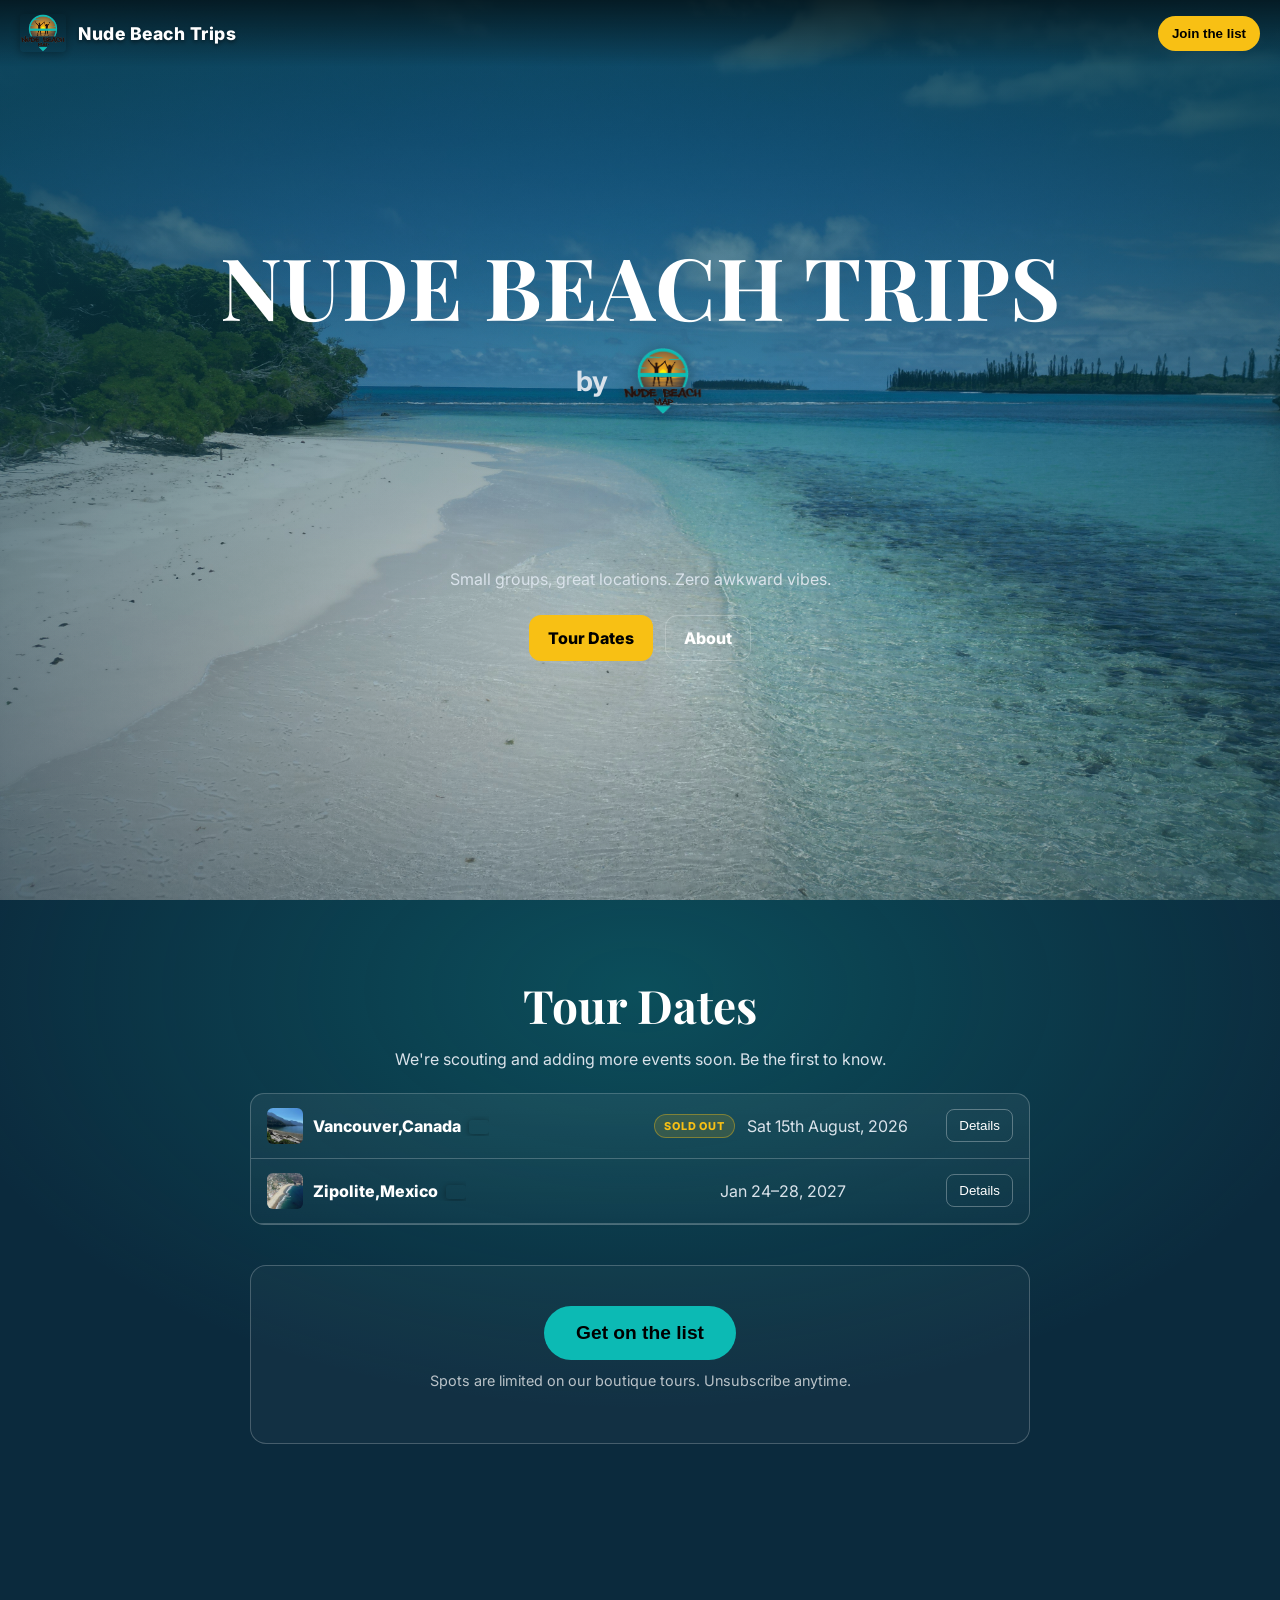
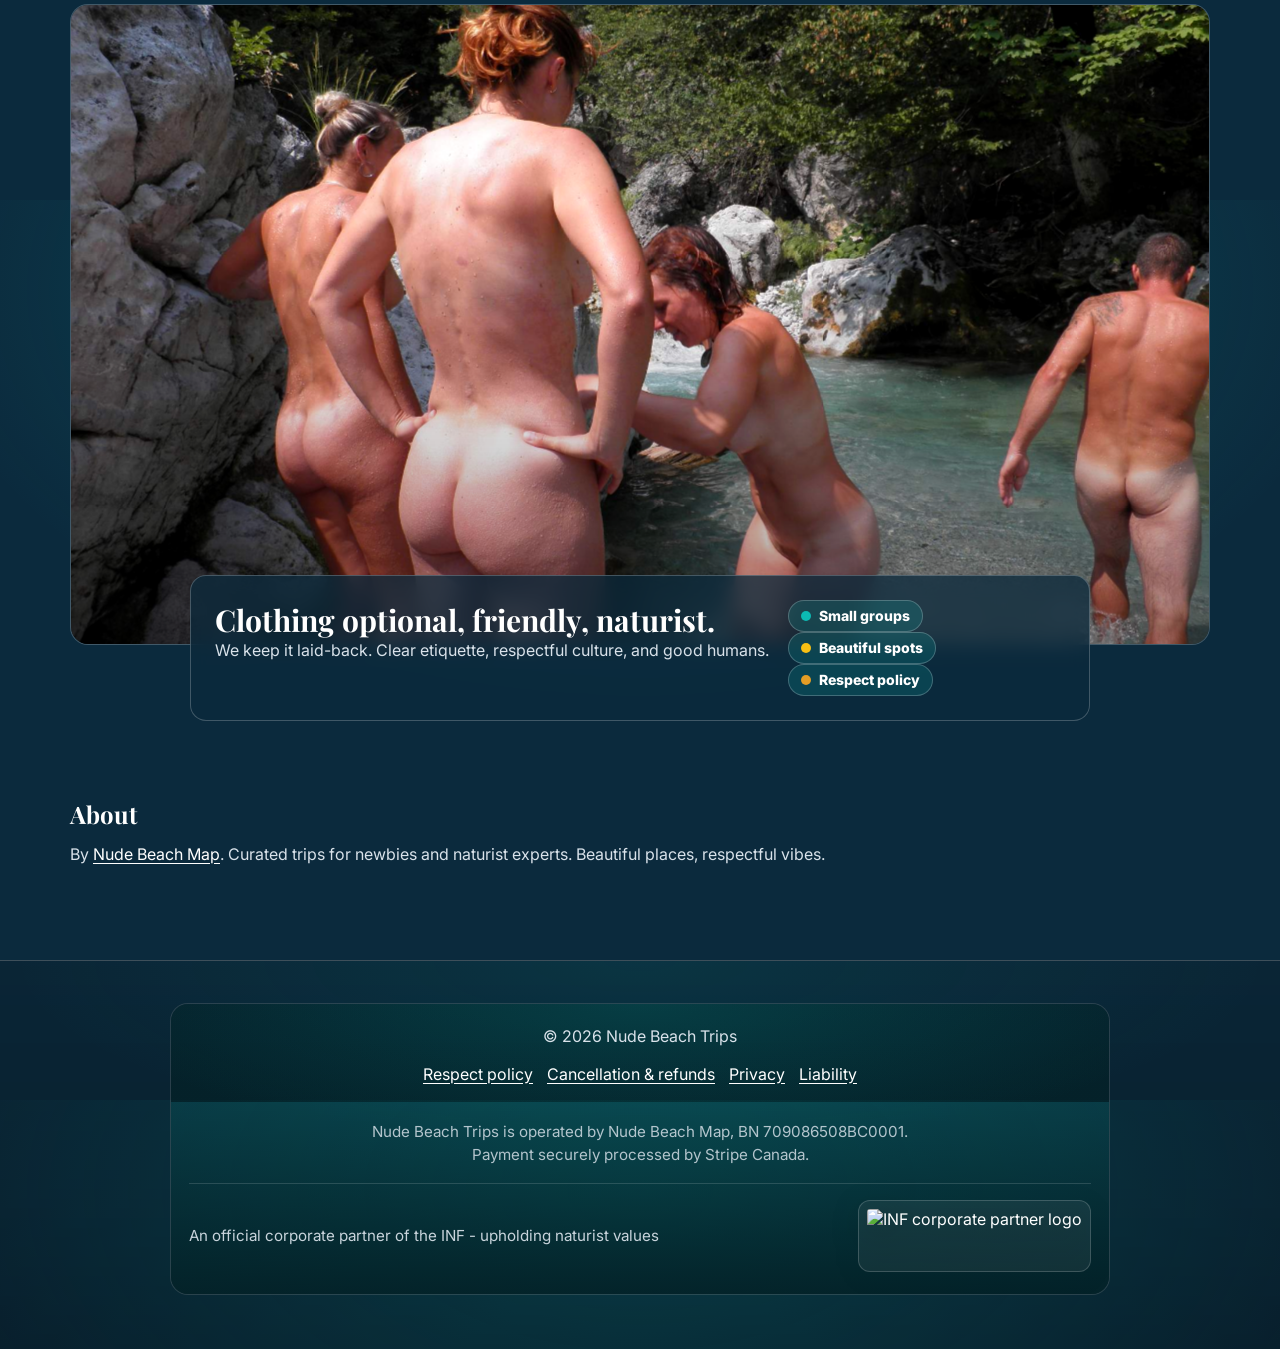
==== commit 5591ada2: "Add files via upload" ====
--- a/index.html
+++ b/index.html
@@ -86,7 +86,7 @@
   .dates h2{text-align:center;font-size:clamp(28px,4.5vw,46px);margin-bottom:18px}
   .dates p.lead{text-align:center;color:#d9e2ea;margin:0 0 24px}
   .board{border:1px solid rgba(255,255,255,.22);border-radius:14px;overflow:hidden;background:linear-gradient(180deg, rgba(255,255,255,.06), rgba(255,255,255,.02))}
-  .row{display:grid;grid-template-columns:2fr 1fr auto;gap:12px;align-items:center;padding:14px 16px;border-bottom:1px solid rgba(255,255,255,.22)}
+  .row{display:grid;grid-template-columns:2fr auto 1fr auto;gap:12px;align-items:center;padding:14px 16px;border-bottom:1px solid rgba(255,255,255,.22)}
   .row:last-child{border-bottom:0}
 
   /* City + flags */
@@ -100,6 +100,17 @@
   .city .city-text .line{display:inline}
 
   .date{color:#d9e2ea}
+  .trip-status{
+    display:inline-flex;align-items:center;justify-content:center;
+    padding:4px 9px;border-radius:999px;
+    font-size:.68rem;font-weight:800;letter-spacing:.07em;
+    text-transform:uppercase;white-space:nowrap;
+  }
+  .trip-status.sold-out{
+    background:rgba(248,192,20,.14);
+    color:var(--sun);
+    border:1px solid rgba(248,192,20,.38);
+  }
   .more{border:1px solid rgba(255,255,255,.3);padding:8px 12px;border-radius:8px;background:transparent;color:#fff;cursor:pointer}
   .details{display:none;padding:16px;border-top:1px dashed rgba(255,255,255,.25);background:rgba(0,0,0,.18)}
   .row.open + .details{display:block}
@@ -107,7 +118,7 @@
 
   /* Mobile: show city as two lines + give it room */
   @media (max-width: 640px){
-    .row{grid-template-columns:1.6fr 1fr auto}
+    .row{grid-template-columns:1.4fr auto 1fr auto;gap:8px}
     .city .city-text{white-space:normal;line-height:1.05}
     .city .city-text .line{display:block}
     .flagimg{margin-left:6px}
@@ -528,7 +539,8 @@
       date: "Sat 15th August, 2026",
       blurb: "First-ever nude beach cruise in Vancouver. Relaxed and scenic.",
       img: "/assets/vancouver-thumb.jpg",
-      link: "harbour-cruise.html"
+      link: "harbour-cruise.html",
+      status: "Sold Out"
     },
     {
       city: "Zipolite, Mexico",
@@ -565,11 +577,16 @@
         ? `<span class="line">${parts[0]},</span><span class="line">${parts.slice(1).join(', ')}</span>`
         : `<span class="line">${t.city}</span>`;
 
+      const statusHTML = t.status
+        ? `<div class="trip-status sold-out">${t.status}</div>`
+        : `<div></div>`;
+
       row.innerHTML=`
         <div class="city" ${clickable}>
           <img src="${t.img}" alt="${t.city}" style="height:36px;width:36px;border-radius:6px;vertical-align:middle;object-fit:cover;flex:0 0 auto">
           <div class="city-text">${cityHTML}${flagImg}</div>
         </div>
+        ${statusHTML}
         <div class="date">${t.date}</div>
         <button class="more" aria-expanded="false" aria-controls="d-${i}">Details</button>
       `;
@@ -679,4 +696,4 @@
   })();
 </script>
 </body>
-</html>
+</html>
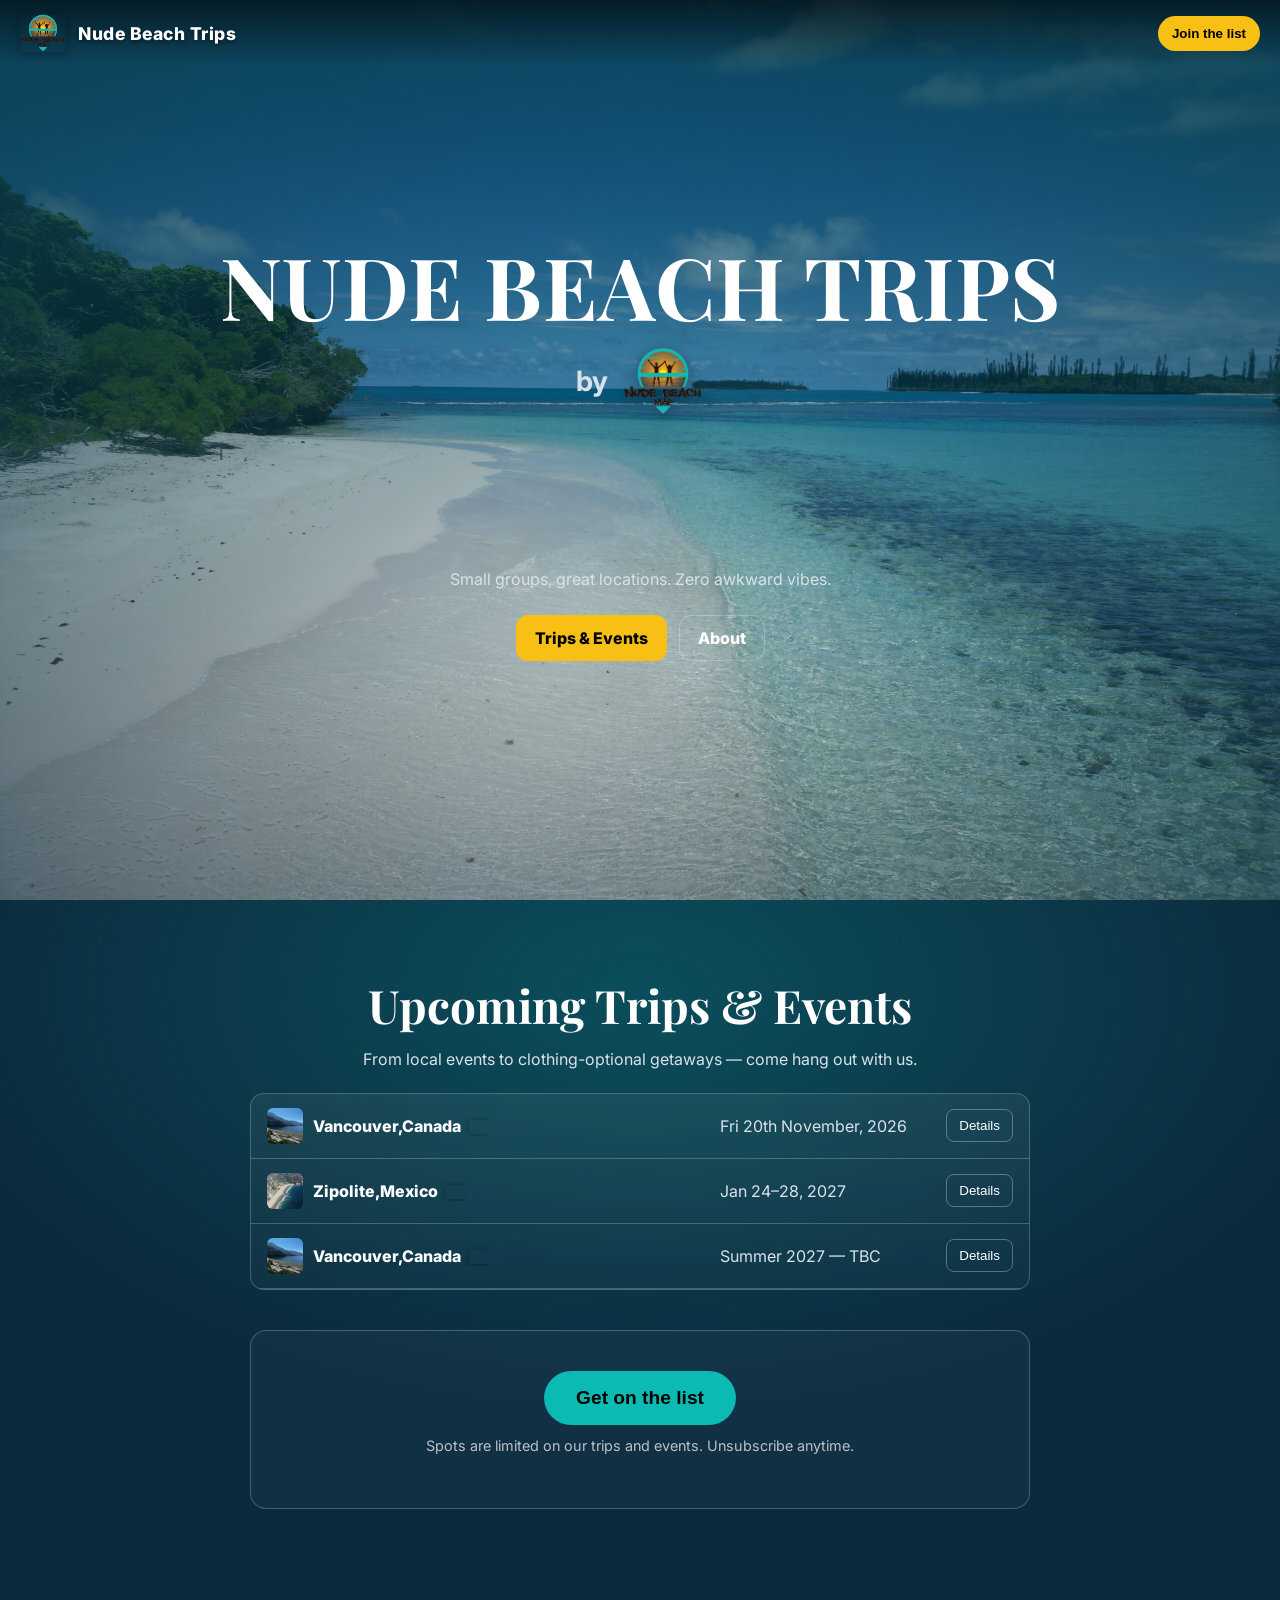
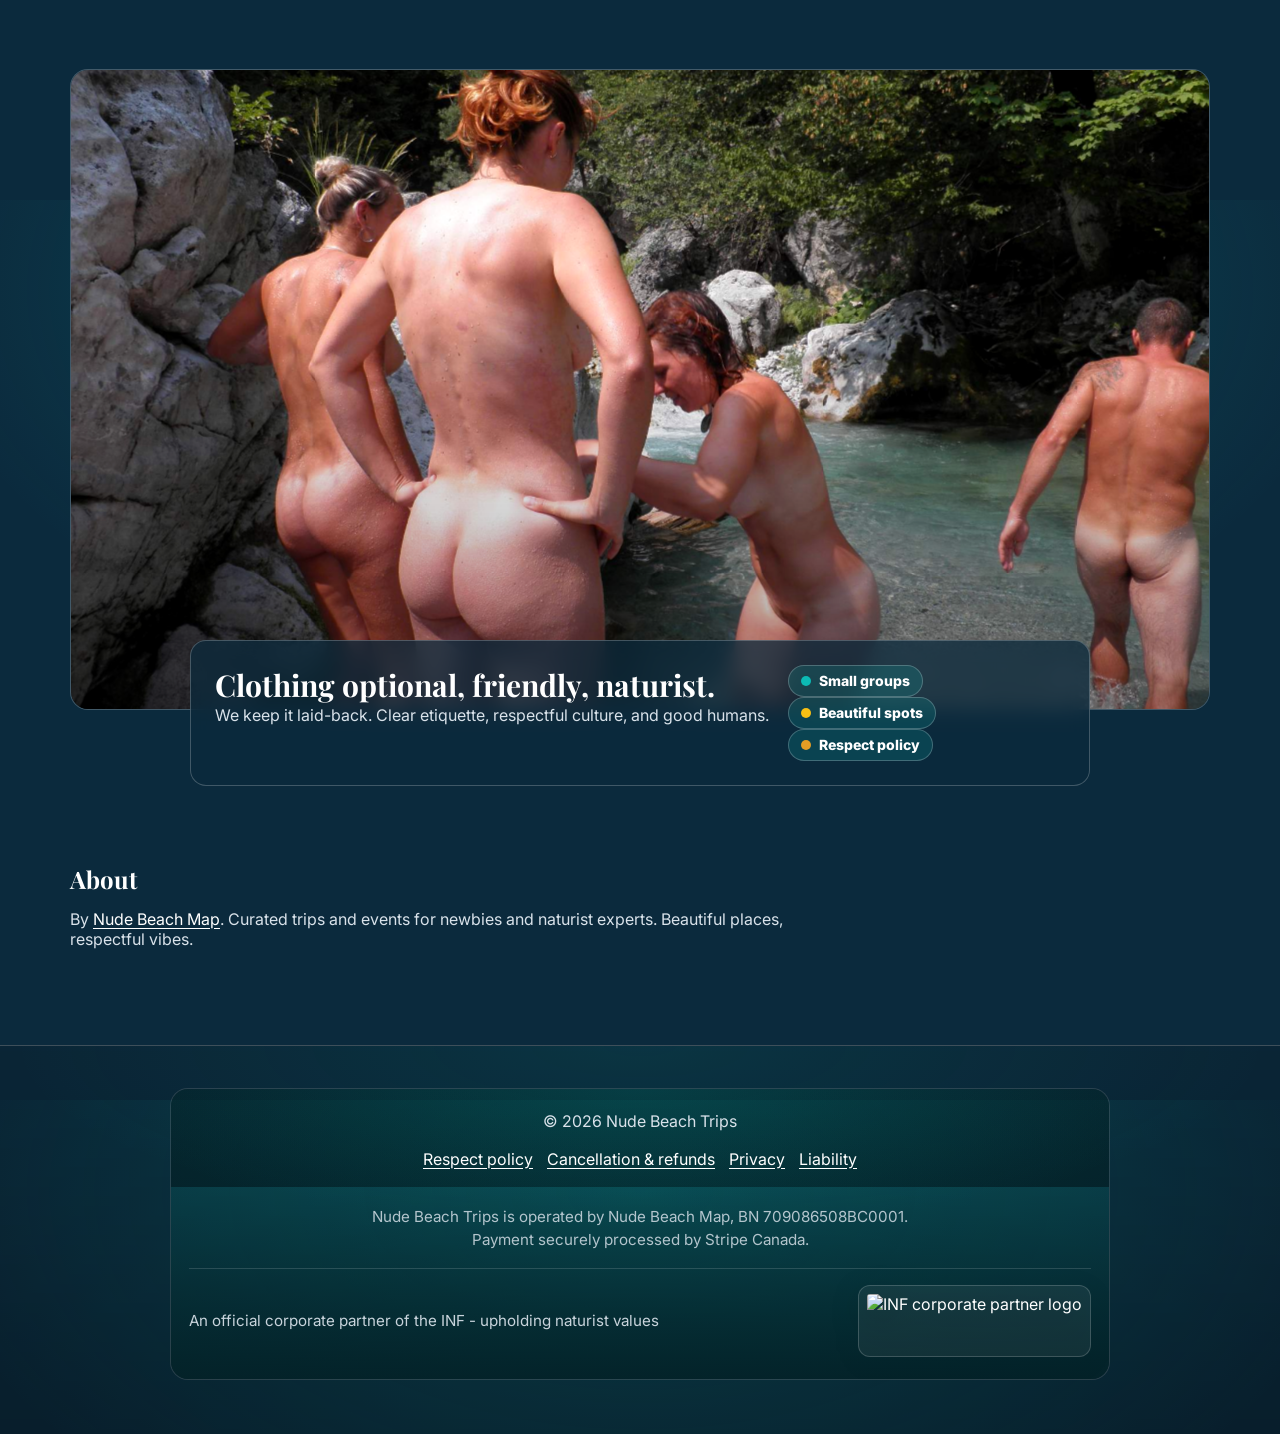
==== commit 1043bf8f: "Update index.html" ====
--- a/index.html
+++ b/index.html
@@ -4,7 +4,7 @@
 <meta charset="utf-8" />
 <meta name="viewport" content="width=device-width,initial-scale=1" />
 <title>Nude Beach Trips</title>
-<meta name="description" content="Respectful, small-group nude beach getaways. Respectful, fun, and chill." />
+<meta name="description" content="Respectful, small-group clothing-optional trips and events. Respectful, fun, and chill." />
 <link rel="preconnect" href="https://fonts.googleapis.com">
 <link rel="preconnect" href="https://fonts.gstatic.com" crossorigin>
 <link href="https://fonts.googleapis.com/css2?family=Inter:wght@400;600;800&family=Playfair+Display:wght@600;700&display=swap" rel="stylesheet">
@@ -345,7 +345,7 @@
     </div>
     <p style="max-width:740px;margin:14px auto 26px">Small groups, great locations. Zero awkward vibes.</p>
     <div class="hero-actions">
-      <a class="btn primary" href="#dates">Tour Dates</a>
+      <a class="btn primary" href="#dates">Trips & Events</a>
       <a class="btn ghost" href="#about">About</a>
     </div>
   </div>
@@ -353,13 +353,13 @@
 
 <section id="dates" class="dates section">
   <div class="wrap">
-    <h2>Tour Dates</h2>
-    <p class="lead">We're scouting and adding more events soon. Be the first to know.</p>
+    <h2>Upcoming Trips & Events</h2>
+    <p class="lead">From local events to clothing-optional getaways — come hang out with us.</p>
     <div id="board" class="board" role="list"></div>
 
     <div class="cta-box">
       <button id="open-newsletter" class="cta-big">Get on the list</button>
-      <p style="margin-top:12px; font-size: 0.9rem; opacity:0.7">Spots are limited on our boutique tours. Unsubscribe anytime.</p>
+      <p style="margin-top:12px; font-size: 0.9rem; opacity:0.7">Spots are limited on our trips and events. Unsubscribe anytime.</p>
     </div>
   </div>
 </section>
@@ -398,7 +398,7 @@
     <h2>About</h2>
     <p style="max-width:760px;color:#d9e2ea">
       By <a class="link" href="https://nudebeachmap.com" target="_blank" rel="noopener">Nude Beach Map</a>.
-      Curated trips for newbies and naturist experts. Beautiful places, respectful vibes.
+      Curated trips and events for newbies and naturist experts. Beautiful places, respectful vibes.
     </p>
   </div>
 </section>
@@ -536,11 +536,10 @@
     {
       city: "Vancouver, Canada",
       flagCode: "ca",
-      date: "Sat 15th August, 2026",
-      blurb: "First-ever nude beach cruise in Vancouver. Relaxed and scenic.",
+      date: "Fri 20th November, 2026",
+      blurb: "Newbie Nudies event to warm you up indoors at AetherHaus. Our first ever!",
       img: "/assets/vancouver-thumb.jpg",
-      link: "harbour-cruise.html",
-      status: "Sold Out"
+      link: "newbienudies.html"
     },
     {
       city: "Zipolite, Mexico",
@@ -549,6 +548,14 @@
       blurb: "4 Nights at Mexico's famous clothing-optional beach. Perfect for newbie nudies. Enjoy curated activities or just chill on the beach. You choose!",
       img: "/assets/zipolite-thumb.jpg",
       link: "zipolite.html"
+    },
+    {
+      city: "Vancouver, Canada",
+      flagCode: "ca",
+      date: "Summer 2027 — TBC",
+      blurb: "Vancouver's newest clothing optional cruise. Back for a second year. Relaxed and scenic.",
+      img: "/assets/vancouver-thumb.jpg",
+      link: "harbour-cruise.html"
     }
   ];
 
@@ -696,4 +703,4 @@
   })();
 </script>
 </body>
-</html>+</html>
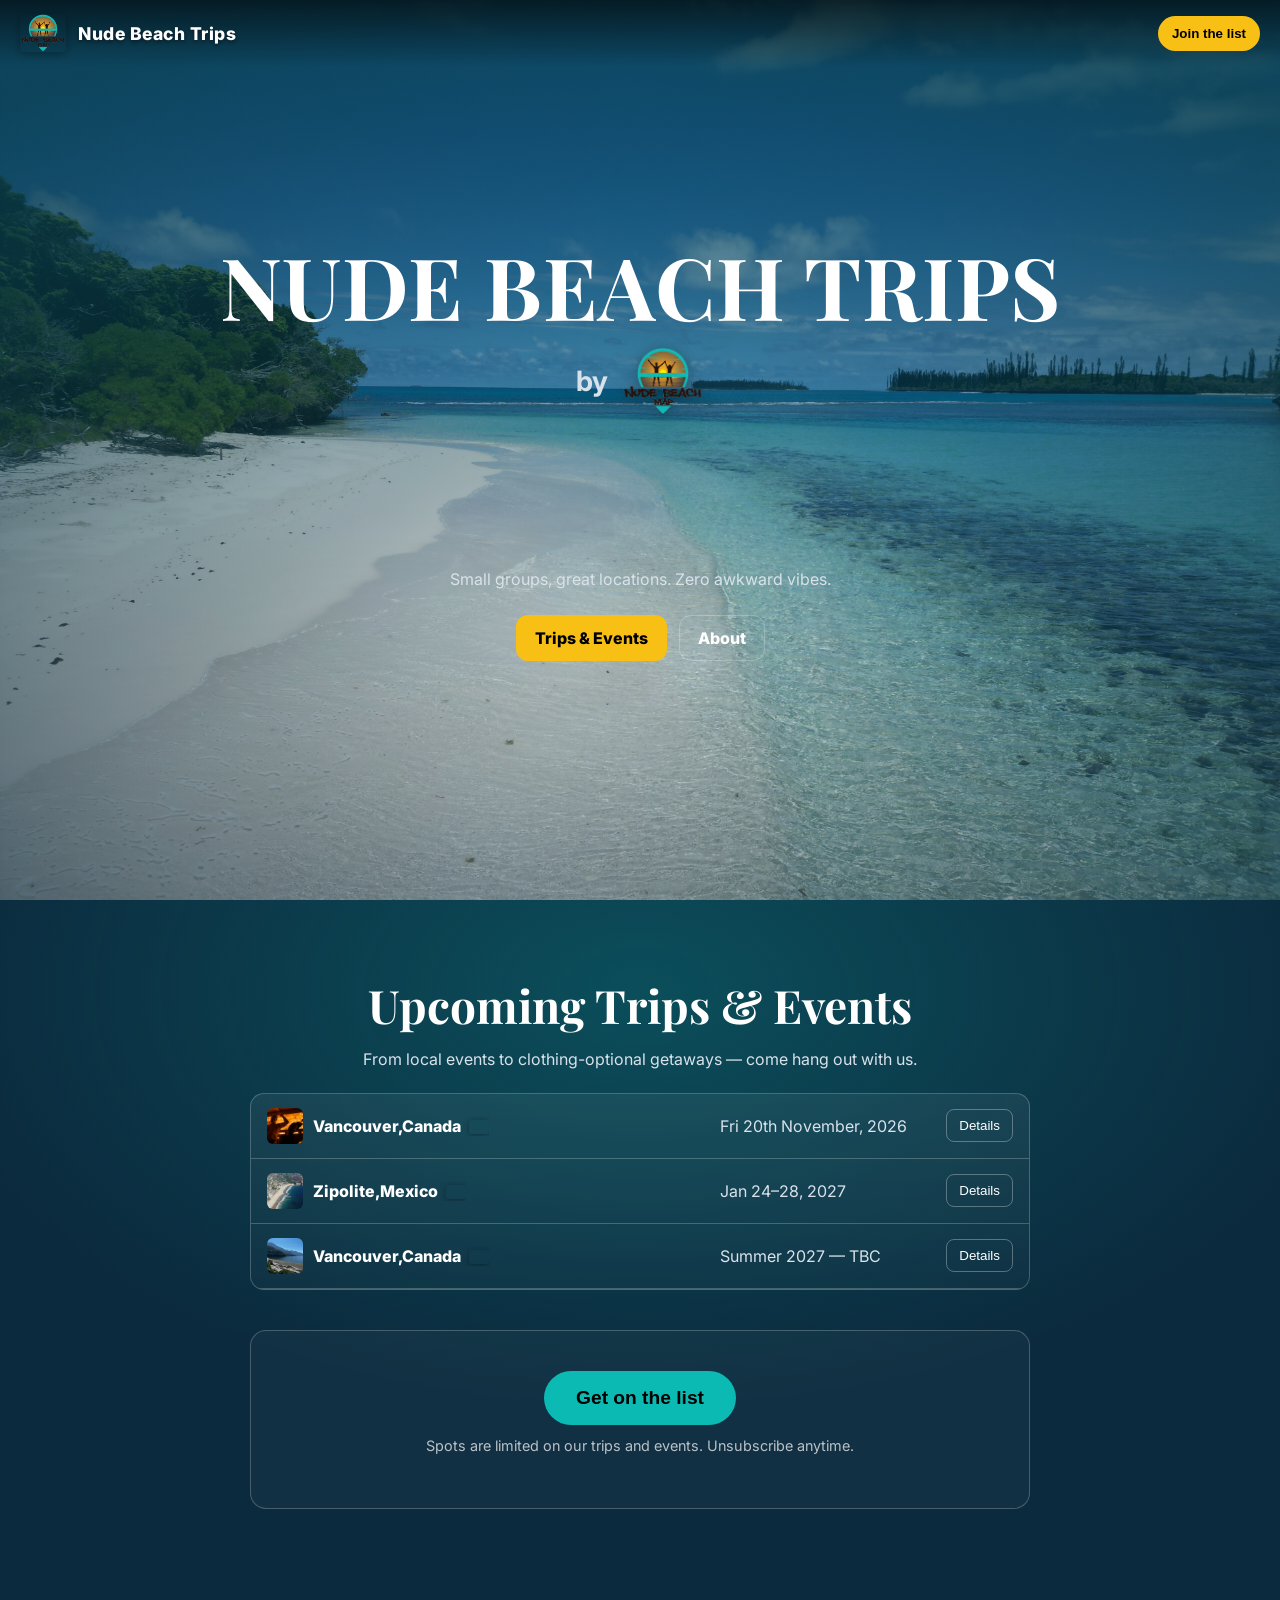
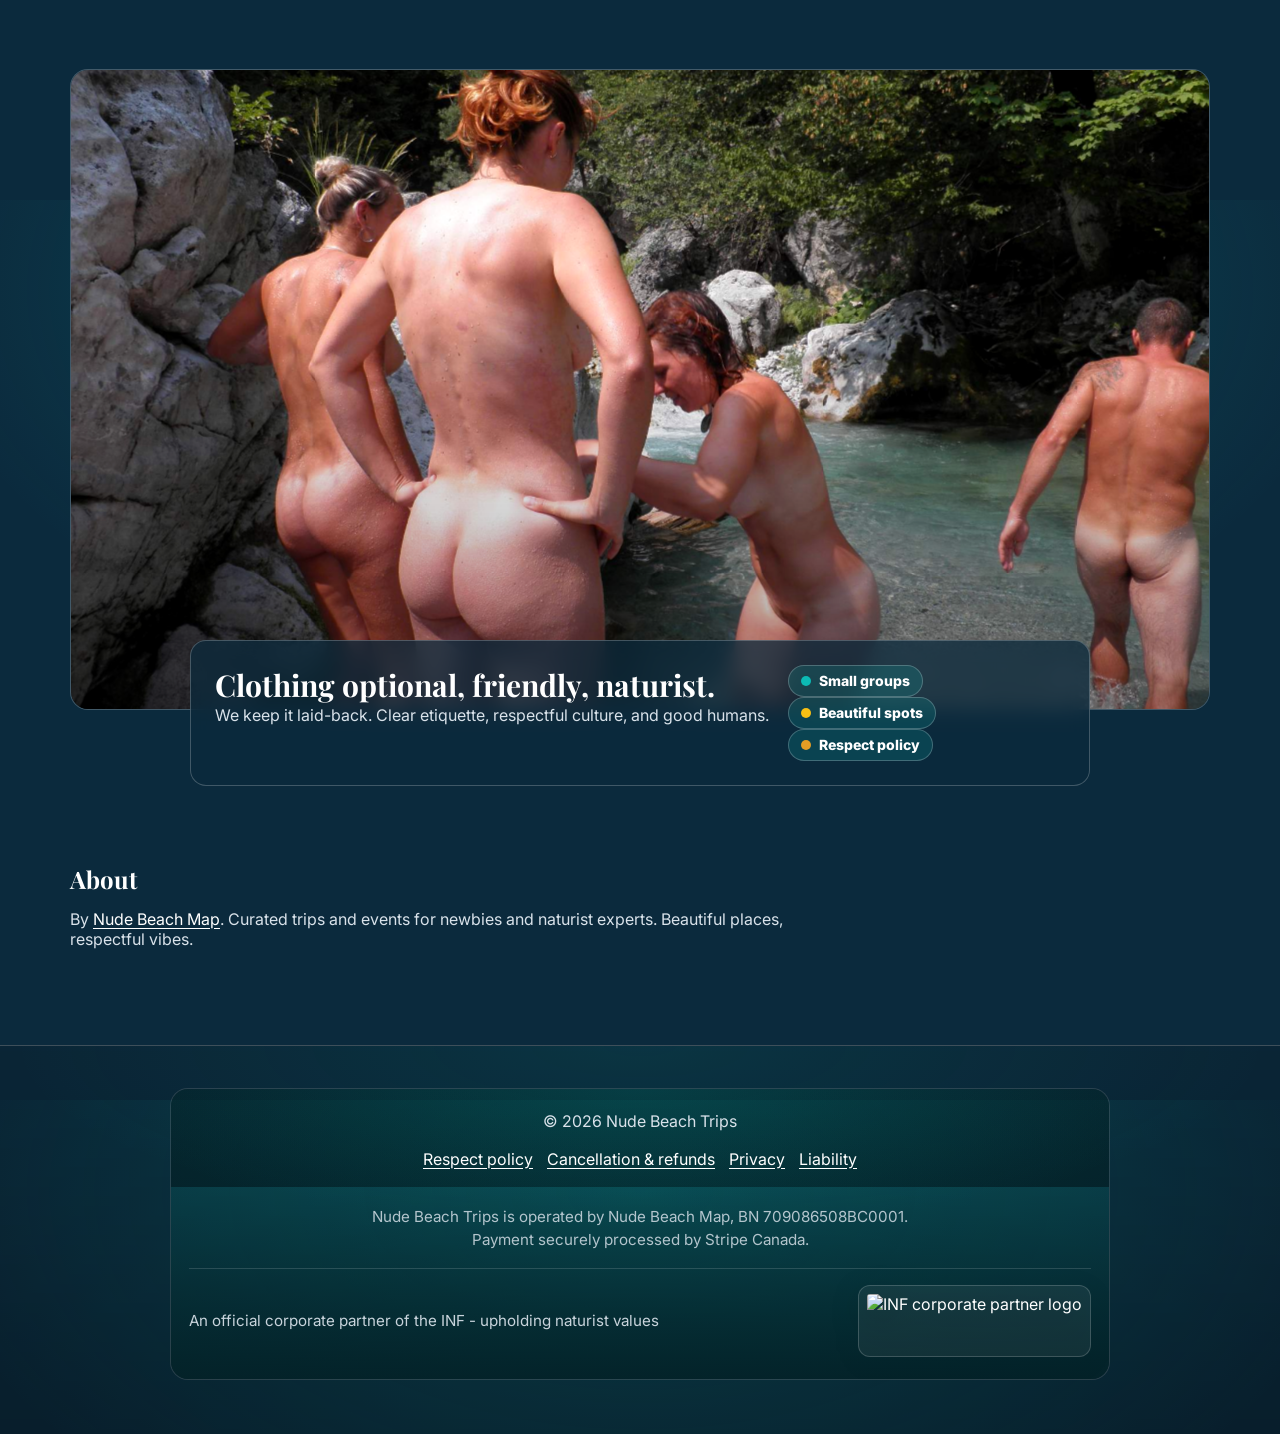
==== commit 3b1be6dc: "Update index.html" ====
--- a/index.html
+++ b/index.html
@@ -538,7 +538,7 @@
       flagCode: "ca",
       date: "Fri 20th November, 2026",
       blurb: "Newbie Nudies event to warm you up indoors at AetherHaus. Our first ever!",
-      img: "/assets/vancouver-thumb.jpg",
+      img: "/assets/Aether02.jpg",
       link: "newbienudies.html"
     },
     {
